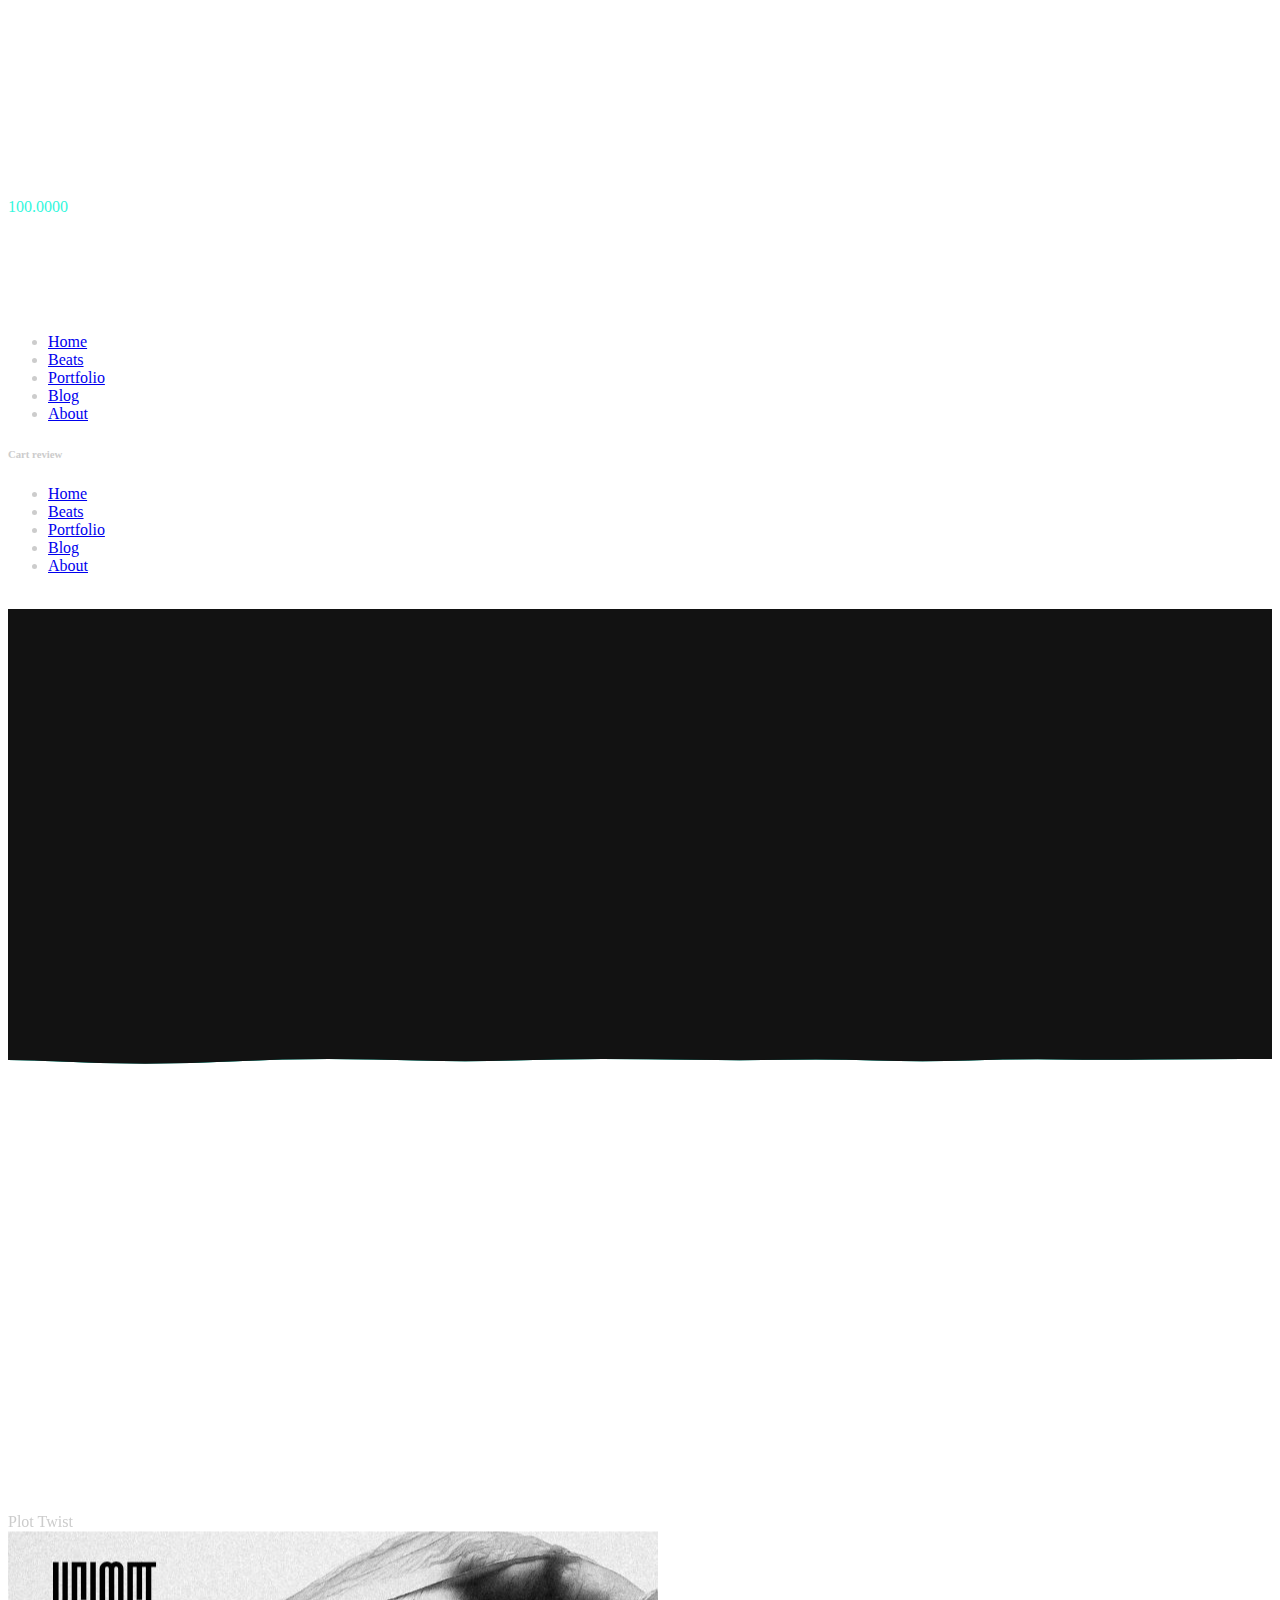
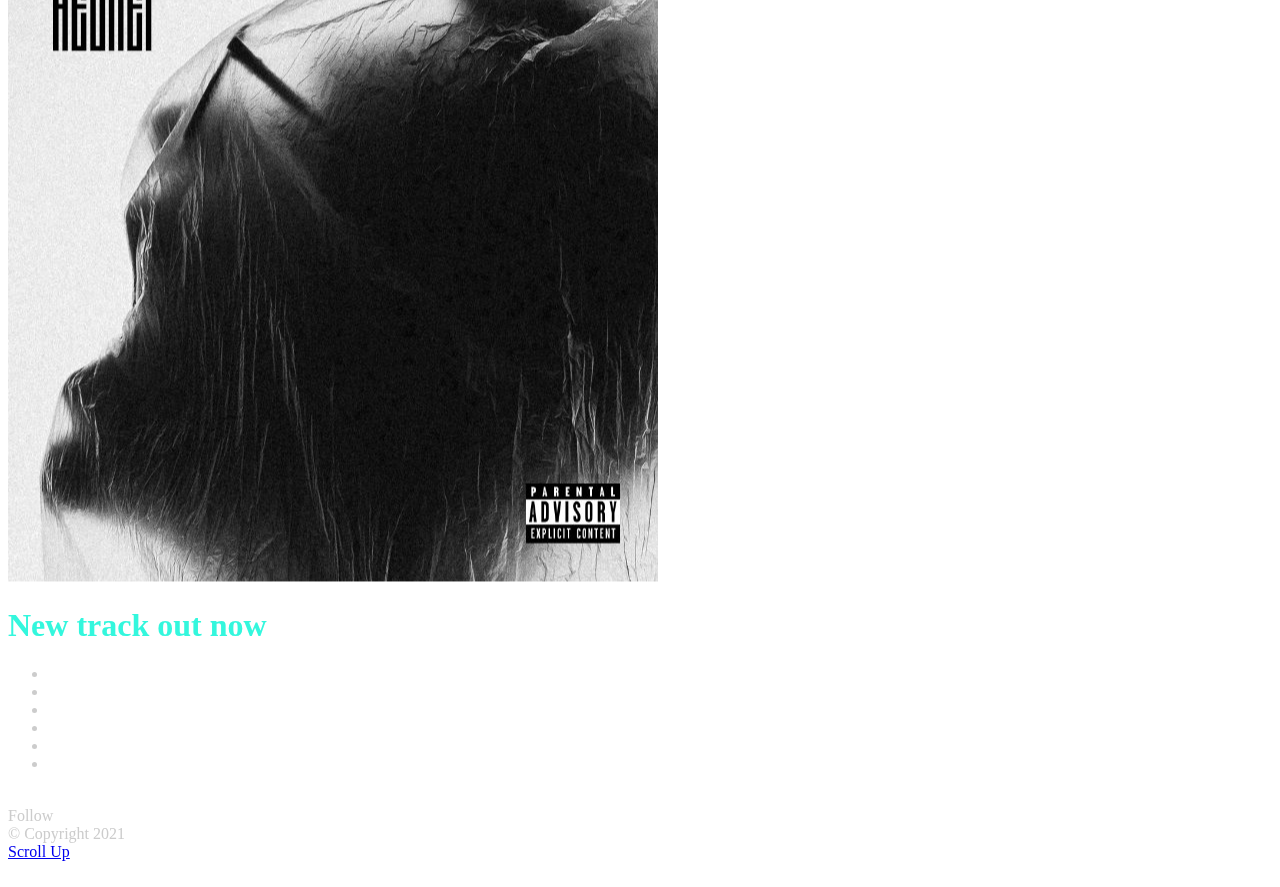
==== index.html @ 5329ffc7 "Uploaded website files" ====
<!DOCTYPE html>
<html lang="en-US">
<head>
	<meta http-equiv="Content-Type" content="text/html; charset=UTF-8">
    <meta name="viewport" content="width=device-width, initial-scale=1.0">

    <title>SideQuest-Home</title>
<link rel="dns-prefetch" href="//fonts.googleapis.com">
<link rel="dns-prefetch" href="//s.w.org">
<link rel="alternate" type="application/rss+xml" title="Angio - Creative Music WordPress Theme » Feed" href="https://rascalsthemes.com/demo/angio/demo1/feed/">
<link rel="alternate" type="application/rss+xml" title="Angio - Creative Music WordPress Theme » Comments Feed" href="https://rascalsthemes.com/demo/angio/demo1/comments/feed/">
		<script type="text/javascript">
			window._wpemojiSettings = {"baseUrl":"https:\/\/s.w.org\/images\/core\/emoji\/13.0.0\/72x72\/","ext":".png","svgUrl":"https:\/\/s.w.org\/images\/core\/emoji\/13.0.0\/svg\/","svgExt":".svg","source":{"concatemoji":"https:\/\/rascalsthemes.com\/demo\/angio\/demo1\/wp-includes\/js\/wp-emoji-release.min.js?ver=5.5.5"}};
			!function(e,a,t){var n,r,o,i=a.createElement("canvas"),p=i.getContext&&i.getContext("2d");function s(e,t){var a=String.fromCharCode;p.clearRect(0,0,i.width,i.height),p.fillText(a.apply(this,e),0,0);e=i.toDataURL();return p.clearRect(0,0,i.width,i.height),p.fillText(a.apply(this,t),0,0),e===i.toDataURL()}function c(e){var t=a.createElement("script");t.src=e,t.defer=t.type="text/javascript",a.getElementsByTagName("head")[0].appendChild(t)}for(o=Array("flag","emoji"),t.supports={everything:!0,everythingExceptFlag:!0},r=0;r<o.length;r++)t.supports[o[r]]=function(e){if(!p||!p.fillText)return!1;switch(p.textBaseline="top",p.font="600 32px Arial",e){case"flag":return s([127987,65039,8205,9895,65039],[127987,65039,8203,9895,65039])?!1:!s([55356,56826,55356,56819],[55356,56826,8203,55356,56819])&&!s([55356,57332,56128,56423,56128,56418,56128,56421,56128,56430,56128,56423,56128,56447],[55356,57332,8203,56128,56423,8203,56128,56418,8203,56128,56421,8203,56128,56430,8203,56128,56423,8203,56128,56447]);case"emoji":return!s([55357,56424,8205,55356,57212],[55357,56424,8203,55356,57212])}return!1}(o[r]),t.supports.everything=t.supports.everything&&t.supports[o[r]],"flag"!==o[r]&&(t.supports.everythingExceptFlag=t.supports.everythingExceptFlag&&t.supports[o[r]]);t.supports.everythingExceptFlag=t.supports.everythingExceptFlag&&!t.supports.flag,t.DOMReady=!1,t.readyCallback=function(){t.DOMReady=!0},t.supports.everything||(n=function(){t.readyCallback()},a.addEventListener?(a.addEventListener("DOMContentLoaded",n,!1),e.addEventListener("load",n,!1)):(e.attachEvent("onload",n),a.attachEvent("onreadystatechange",function(){"complete"===a.readyState&&t.readyCallback()})),(n=t.source||{}).concatemoji?c(n.concatemoji):n.wpemoji&&n.twemoji&&(c(n.twemoji),c(n.wpemoji)))}(window,document,window._wpemojiSettings);
		</script>
		<style type="text/css">
img.wp-smiley,
img.emoji {
	display: inline !important;
	border: none !important;
	box-shadow: none !important;
	height: 1em !important;
	width: 1em !important;
	margin: 0 .07em !important;
	vertical-align: -0.1em !important;
	background: none !important;
	padding: 0 !important;
}
</style>
	<link rel="stylesheet" id="wp-block-library-css" href="css/block-library-style.min.css" type="text/css" media="all">
<link rel="stylesheet" id="wc-block-vendors-style-css" href="css/build-vendors-style.css" type="text/css" media="all">
<link rel="stylesheet" id="wc-block-style-css" href="css/build-style.css" type="text/css" media="all">
<link rel="stylesheet" id="basicLightbox-css" href="css/basicLightbox-basicLightbox.min.css" type="text/css" media="all">
<link rel="stylesheet" id="swiper-css" href="css/swiper-swiper.min.css" type="text/css" media="all">
<link rel="stylesheet" id="angio-toolkit-css" href="css/css-frontend-toolkit.css" type="text/css" media="all">
<link rel="stylesheet" id="contact-form-7-css" href="css/css-styles.css" type="text/css" media="all">
<link rel="stylesheet" id="woocommerce-layout-css" href="css/css-woocommerce-layout.css" type="text/css" media="all">
<link rel="stylesheet" id="woocommerce-smallscreen-css" href="css/css-woocommerce-smallscreen.css" type="text/css" media="only screen and (max-width: 768px)">
<link rel="stylesheet" id="woocommerce-general-css" href="css/css-woocommerce.css" type="text/css" media="all">
<style id="woocommerce-inline-inline-css" type="text/css">
.woocommerce form .form-row .required { visibility: visible; }
</style>
<link rel="stylesheet" id="angio-fonts-css" href="//fonts.googleapis.com/css?family=Inconsolata%3Awght%40400%3B700%7CChivo%3Aital%2Cwght%400%2C300%2C400%3B0%2C700%3B1%2C400%3B1%2C700&amp;display=swap&amp;ver=1.0.0" type="text/css" media="all">
<link rel="stylesheet" id="icomoon-font-css" href="css/css-icomoon.css" type="text/css" media="all">
<link rel="stylesheet" id="angio-grid-css" href="css/css-grid.css" type="text/css" media="all">
<link rel="stylesheet" id="angio-style-css" href="css/angio-style.css" type="text/css" media="all">
<link rel="stylesheet" id="woocommerce-custom-style-css" href="css/css-wc-custom-style.css" type="text/css" media="all">
<style id="rascalspanel-custom-inline-css" type="text/css">
body{color:#cccccc;} .widget_rss li cite{color:#cccccc;} .brand-color{color:#33f7dd;} .site .color{color:#33f7dd;} .is-style-outline .wp-block-button__link{color:#33f7dd;border-color:#33f7dd;} .loader__bytes{color:#33f7dd;} .header__menu ul ul a:hover{color:#33f7dd;} .meta__date{color:#33f7dd;} .comments__number{color:#33f7dd;} #reply-title small a{color:#33f7dd;} .widget a:hover{color:#33f7dd;} .widget.widget_categories a:hover{color:#33f7dd;} .widget.widget_archive a:hover{color:#33f7dd;} .widget.widget_recent_entries a:hover{color:#33f7dd;} .widget.widget_meta a:hover{color:#33f7dd;} .widget.widget_nav_menu a:hover{color:#33f7dd;} .widget.widget_pages a:hover{color:#33f7dd;} .widget.widget_links{color:#33f7dd;} .widget table#wp-calendar #next a:hover{color:#33f7dd;} .widget table#wp-calendar #prev a:hover{color:#33f7dd;} .mod__date{color:#33f7dd;} .mod__readmore a{color:#33f7dd;} .mod-news-3 .mod__date{color:#33f7dd;} a .g:after{color:#33f7dd;} .b-trigger .g:after{color:#33f7dd;} body .mfp-arrow:hover{color:#33f7dd;} .mfp-close:hover:after{color:#33f7dd;} .menu-main__toggle:hover{color:#33f7dd;} .wave-album__text{color:#33f7dd;} .wave-album__buttons a:hover span{color:#33f7dd;} .glitch-slider__desc{color:#33f7dd;} .album-button:hover{color:#33f7dd;} .event-h__date{color:#33f7dd;} .mod-event-1 .mod__event-date{color:#33f7dd;} .mod-event-2 .mod__event-date{color:#33f7dd;} .brand-bg-color{background-color:#33f7dd;} .mod__inner.sticky .mod__title:before {background-color:#33f7dd;} .wp-block-tag-cloud a {background-color:#33f7dd;} .wp-block-button__link{background-color:#33f7dd;} .wp-block-file .wp-block-file__button{background-color:#33f7dd;} .paging-navigation .page-numbers.current{background-color:#33f7dd;} .paging-navigation a:hover{background-color:#33f7dd;} .attachment-post-link a:hover{background-color:#33f7dd;} .loader__progress:after{background-color:#33f7dd;} .widget button{background-color:#33f7dd;} .widget .button{background-color:#33f7dd;} .widget input[type="button"]{background-color:#33f7dd;} .widget input[type="reset"]{background-color:#33f7dd;} .widget input[type="submit"]{background-color:#33f7dd;} .widget_tag_cloud a {background-color:#33f7dd;} .widget.widget_tag_cloud a:hover{background-color:#33f7dd;} .message {background-color:#33f7dd;} input[type="submit"]:hover{background-color:#33f7dd;border-color:#33f7dd;} button:hover{background-color:#33f7dd;border-color:#33f7dd;} .btn:hover{background-color:#33f7dd;border-color:#33f7dd;} .b-style-1:hover:before{background-color:#33f7dd;} .meta-tags a:hover:before{background-color:#33f7dd;} .comment .reply a:hover:before{background-color:#33f7dd;} .audio-ctrl__position{background-color:#33f7dd;} blockquote{border-color:#33f7dd;} .wp-block-quote{border-color:#33f7dd;} input[type="submit"]{border-color:#33f7dd;} button{border-color:#33f7dd;} .btn{border-color:#33f7dd;} .b-style-4 .b-style-4__a:before{border-color:#33f7dd;} .album-button{border-color:#33f7dd;} .album-button:after{border-color:#33f7dd;} .album-button:before{border-color:#33f7dd;} .header__logo a img{width:70px;} 
</style>
<script type="text/javascript" src="js/jquery-jquery.js" id="jquery-core-js"></script>
<link rel="https://api.w.org/" href="https://rascalsthemes.com/demo/angio/demo1/wp-json/"><link rel="alternate" type="application/json" href="https://rascalsthemes.com/demo/angio/demo1/wp-json/wp/v2/pages/374"><link rel="EditURI" type="application/rsd+xml" title="RSD" href="https://rascalsthemes.com/demo/angio/demo1/xmlrpc.php?rsd">
<link rel="wlwmanifest" type="application/wlwmanifest+xml" href="https://rascalsthemes.com/demo/angio/demo1/wp-includes/wlwmanifest.xml"> 
<meta name="generator" content="WordPress 5.5.5">
<meta name="generator" content="WooCommerce 5.2.2">
<link rel="canonical" href="https://rascalsthemes.com/demo/angio/demo1/">
<link rel="shortlink" href="https://rascalsthemes.com/demo/angio/demo1/">
<link rel="alternate" type="application/json+oembed" href="https://rascalsthemes.com/demo/angio/demo1/wp-json/oembed/1.0/embed?url=https%3A%2F%2Frascalsthemes.com%2Fdemo%2Fangio%2Fdemo1%2F">
<link rel="alternate" type="text/xml+oembed" href="https://rascalsthemes.com/demo/angio/demo1/wp-json/oembed/1.0/embed?url=https%3A%2F%2Frascalsthemes.com%2Fdemo%2Fangio%2Fdemo1%2F&amp;format=xml">
	<noscript><style>.woocommerce-product-gallery{ opacity: 1 !important; }</style></noscript>
	<style type="text/css">.recentcomments a{display:inline !important;padding:0 !important;margin:0 !important;}</style>
</head>

<body class="home page-template page-template-template-wave page-template-template-wave-php page page-id-374 theme-angio woocommerce-no-js page-title-disabled is-fullscreen AXloader is-page-transitions is-scroll-mask is-smoothscroll is-scroll-animations is-cursor-effects is-hidden-header elementor-default elementor-kit-5">


<div class="noisy"></div>


    <div class="loader"><div class="loader__content"><div class="loader__inner"><div class="loader__image"><img src="images/images-logo.svg" alt="Preloader Image"><div class="loader__progress"></div><div class="loader__bytes"></div></div></div></div></div>

<div class="page-trans glitch-disappear"></div>


<div id="cursor"><div class="cursor__body"></div><div class="cursor__body-inner"></div><div class="cursor__body-text"></div></div>

<header id="header" class="header-hybrid">

	

    <div class="header__container container--full">

                <div class="header__logo">
        	<div class="logo" >
	            <a href="index.html"><img src="images/images-logo.svg" alt="Logo Image" style="width: 221px;"></a>	        </div>
        </div>

                            <nav class="header__menu menu-top js-desktop-menu">
                <div class="menu-main-menu-container"><ul id="menu-main-menu" class="primary"><li id="menu-item-1017" class="menu-item menu-item-type-custom menu-item-object-custom current-menu-ancestor current-menu-parent menu-item-has-children menu-item-1017"><a href="#">Home</a>
<!-- <ul class="sub-menu"> -->
	<!-- <li id="menu-item-1031" class="menu-item menu-item-type-post_type menu-item-object-page menu-item-home current-menu-item page_item page-item-374 current_page_item menu-item-1031"><a href="demo1.html" aria-current="page">New Release</a></li>
	<li id="menu-item-1032" class="menu-item menu-item-type-post_type menu-item-object-page menu-item-1032"><a href="home-albums-slider.html">Albums Slider</a></li>
	<li id="menu-item-1057" class="menu-item menu-item-type-post_type menu-item-object-page menu-item-1057"><a href="home-fullscreen-menu.html">Artist Layer</a></li>
	<li id="menu-item-1058" class="menu-item menu-item-type-post_type menu-item-object-page menu-item-1058"><a href="home-fullscreen-menu-2.html">Artist Layer 2</a></li>
</ul>
</li> -->
<li id="menu-item-1021" class="menu-item menu-item-type-custom menu-item-object-custom menu-item-has-children menu-item-1021"><a href="beats.html">Beats</a>
<!-- <ul class="sub-menu">
	<li id="menu-item-1029" class="menu-item menu-item-type-post_type menu-item-object-page menu-item-1029"><a href="beats.html">Beats</a></li>
	<li id="menu-item-1047" class="menu-item menu-item-type-post_type menu-item-object-page menu-item-1047"><a href="beats-horizontal.html">Beats Horizontal</a></li>
	<li id="menu-item-1048" class="menu-item menu-item-type-post_type menu-item-object-page menu-item-1048"><a href="beats-grid-2.html">Beats Grid 2</a></li>
</ul> -->
</li>
<!-- <li id="menu-item-1024" class="menu-item menu-item-type-custom menu-item-object-custom menu-item-has-children menu-item-1024"><a href="#">Dates</a>
<ul class="sub-menu">
	<li id="menu-item-1050" class="menu-item menu-item-type-post_type menu-item-object-page menu-item-1050"><a href="dates-list.html">Dates List</a></li>
	<li id="menu-item-1052" class="menu-item menu-item-type-post_type menu-item-object-page menu-item-1052"><a href="dates-grid-2-2.html">Dates Grid 2</a></li>
	<li id="menu-item-1049" class="menu-item menu-item-type-post_type menu-item-object-page menu-item-1049"><a href="dates-grid-2.html">Dates Grid 3</a></li>
	<li id="menu-item-1023" class="menu-item menu-item-type-post_type menu-item-object-page menu-item-1023"><a href="dates-horizontal.html">Dates Horizontal</a></li>
</ul>
</li>
<li id="menu-item-1019" class="menu-item menu-item-type-custom menu-item-object-custom menu-item-has-children menu-item-1019"><a href="#">Photos</a>
<ul class="sub-menu">
	<li id="menu-item-1034" class="menu-item menu-item-type-post_type menu-item-object-page menu-item-1034"><a href="photos.html">Horizontal Mixed</a></li>
	<li id="menu-item-1044" class="menu-item menu-item-type-post_type menu-item-object-page menu-item-1044"><a href="photos-horizontal-portrait.html">Horizontal Portrait</a></li>
	<li id="menu-item-1045" class="menu-item menu-item-type-post_type menu-item-object-page menu-item-1045"><a href="photos-horizontal-landscape.html">Horizontal Landscape</a></li>
	<li id="menu-item-1041" class="menu-item menu-item-type-post_type menu-item-object-page menu-item-1041"><a href="photos-3-columns.html">3 Columns</a></li>
	<li id="menu-item-1042" class="menu-item menu-item-type-post_type menu-item-object-page menu-item-1042"><a href="photos-2-columns.html">2 Columns</a></li>
	<li id="menu-item-1043" class="menu-item menu-item-type-post_type menu-item-object-page menu-item-1043"><a href="photos-vertical-3.html">4 Columns</a></li>
	<li id="menu-item-1030" class="menu-item menu-item-type-post_type menu-item-object-page menu-item-1030"><a href="videos.html">Videos</a></li>
</ul>
</li>-->


<li id="menu-item-1018" class="menu-item menu-item-type-custom menu-item-object-custom menu-item-has-children menu-item-1018"><a href="portfolio.html">Portfolio</a></li>
<li id="menu-item-1016" class="menu-item menu-item-type-custom menu-item-object-custom menu-item-has-children menu-item-1016"><a href="blog.html">Blog</a> </li>
<!-- <ul class="sub-menu">
	<li id="menu-item-1033" class="menu-item menu-item-type-post_type menu-item-object-page menu-item-1033"><a href="news.html">News Grid</a></li>
	<li id="menu-item-1051" class="menu-item menu-item-type-post_type menu-item-object-page menu-item-1051"><a href="news-list.html">News List</a></li>
	<li id="menu-item-1046" class="menu-item menu-item-type-post_type menu-item-object-page menu-item-1046"><a href="news-big-images.html">News Big Images</a></li>
</ul>
</li> -->
<!-- <li id="menu-item-1117" class="menu-item menu-item-type-post_type menu-item-object-page menu-item-1117"><a href="shop.html">Shop</a></li> -->

<li id="menu-item-1016" class="menu-item menu-item-type-custom menu-item-object-custom menu-item-has-children menu-item-1016"><a href="about.html">About</a> 
<!-- <ul class="sub-menu">
	<li id="menu-item-1027" class="menu-item menu-item-type-post_type menu-item-object-page menu-item-1027"><a href="about.html">About</a></li> -->
	<!-- <li id="menu-item-1028" class="menu-item menu-item-type-post_type menu-item-object-page menu-item-1028"><a href="contact.html">Contact</a></li>
	<li id="menu-item-1020" class="menu-item menu-item-type-custom menu-item-object-custom menu-item-has-children menu-item-1020"><a href="#">Layouts</a>
	<ul class="sub-menu">
		<li id="menu-item-1035" class="menu-item menu-item-type-post_type menu-item-object-page menu-item-1035"><a href="center-image.html">Image</a></li>
		<li id="menu-item-1036" class="menu-item menu-item-type-post_type menu-item-object-page menu-item-1036"><a href="simple-title.html">Simple Title</a></li>
		<li id="menu-item-1037" class="menu-item menu-item-type-post_type menu-item-object-page menu-item-1037"><a href="fullscreen-scroll.html">Fullscreen Scroll</a></li>
		<li id="menu-item-1038" class="menu-item menu-item-type-post_type menu-item-object-page menu-item-1038"><a href="fullscreen-scroll-smooth-move-fx.html">Smooth Move FX</a></li>
		<li id="menu-item-1040" class="menu-item menu-item-type-post_type menu-item-object-page menu-item-1040"><a href="fullscreen-scroll-perspective-fx.html">Perspective FX</a></li>
		<li id="menu-item-1039" class="menu-item menu-item-type-post_type menu-item-object-page menu-item-1039"><a href="fullscreen-scroll-glitch-fx.html">Glitch FX</a></li>
	</ul> -->
</li>
<!-- </ul>
</li>
</ul> -->
</div>    
</nav>
        

        								<div class="cart-widget-holder">
				<!-- <a href="#" class="cart-widget-button js-cart-button magneto">
					<span class="cart-icon">
						<svg version="1.1" xmlns="http://www.w3.org/2000/svg" xmlns:xlink="http://www.w3.org/1999/xlink" x="0px" y="0px" viewbox="0 0 12 16" xml:space="preserve">
						<path class="st0" d="M9,4V3c0-1.7-1.3-3-3-3S3,1.3,3,3v1H0v10c0,1.1,0.9,2,2,2h8c1.1,0,2-0.9,2-2V4H9z M4,3c0-1.1,0.9-2,2-2
							s2,0.9,2,2v1H4V3z"></path>
						</svg>
					    <span class="cart-widget-counter brand-bg-color js-cart-counter">0</span>
					</span>
				</a> -->
				<div class="cart-widget js-cart-widget">
					<div class="cart-widget__header">
						<div class="cart-widget__title">
							<h6>Cart review</h6>
						</div>
						<!-- <a href="#" class="cart-widget__close js-cart-widget-close">
							<div class="x-icon">
								<svg xmlns="http://www.w3.org/2000/svg" xmlns:xlink="http://www.w3.org/1999/xlink" aria-hidden="true" focusable="false" width="1em" height="1em" style="-ms-transform: rotate(360deg); -webkit-transform: rotate(360deg); transform: rotate(360deg);" preserveaspectratio="xMidYMid meet" viewbox="0 0 512 512"><path d="M405 136.798L375.202 107 256 226.202 136.798 107 107 136.798 226.202 256 107 375.202 136.798 405 256 285.798 375.202 405 405 375.202 285.798 256z" fill="#626262"></path></svg>
							</div>
						</a> -->
					</div>
					<div class="widget_shopping_cart_content">

	<!-- <p class="woocommerce-mini-cart__empty-message">No products in the cart.</p> -->


</div>
				</div>
			</div>




		         
                
                                <!-- <div class="menu-extra-button magneto">	
                    <a href="https://rascalsthemes.com/demo/angio/audio/2.mp3" class="bg-player rp">
                        <span class="bg-player__loader"></span>
                        <span class="bg-player__eq">
                            <span class="eq-bar eq-bar1"></span>
                            <span class="eq-bar eq-bar2"></span>
                            <span class="eq-bar eq-bar3"></span>
                            <span class="eq-bar eq-bar4"></span>
                            <span class="eq-bar eq-bar5"></span>
                        </span>
                    </a>
                </div> -->
                                    
		<div class="header__layer-menu">
                        	
        	 <div class="l-menu js-layer-menu">
                <div class="l-menu__wrap">
                    <div class="l-menu__inner container container--full">
                        <nav class="menu-main js-create-b-style-3 js-layer-menu-nav">
                            <div class="menu-main-menu-container"><ul id="menu-main-menu-1" class="primary">
								<li class="menu-item menu-item-type-custom menu-item-object-custom current-menu-ancestor current-menu-parent  menu-item-1017">
								<a href="index.html">Home</a>
<ul class="sub-menu">
	<!-- <li class="menu-item menu-item-type-post_type menu-item-object-page menu-item-home current-menu-item page_item page-item-374 current_page_item menu-item-1031"><a href="demo1.html" aria-current="page">New Release</a></li> -->
	<!-- <li class="menu-item menu-item-type-post_type menu-item-object-page menu-item-1032"><a href="home-albums-slider.html">Albums Slider</a></li>
	<li class="menu-item menu-item-type-post_type menu-item-object-page menu-item-1057"><a href="home-fullscreen-menu.html">Artist Layer</a></li>
	<li class="menu-item menu-item-type-post_type menu-item-object-page menu-item-1058"><a href="home-fullscreen-menu-2.html">Artist Layer 2</a></li> -->
</ul>
</li>


<li class="menu-item menu-item-type-custom menu-item-object-custom  menu-item-1021"><a href="beats.html">Beats</a>
<ul class="sub-menu">
	<!-- <li class="menu-item menu-item-type-post_type menu-item-object-page menu-item-1029"><a href="beats.html">Beats</a></li>
	<li class="menu-item menu-item-type-post_type menu-item-object-page menu-item-1047"><a href="beats-horizontal.html">Beats Horizontal</a></li>
	<li class="menu-item menu-item-type-post_type menu-item-object-page menu-item-1048"><a href="beats-grid-2.html">Beats Grid 2</a></li> -->
</ul>
</li>
<!-- <li class="menu-item menu-item-type-custom menu-item-object-custom menu-item-has-children menu-item-1024"><a href="#">Dates</a> -->
<ul class="sub-menu">
	<!-- <li class="menu-item menu-item-type-post_type menu-item-object-page menu-item-1050"><a href="dates-list.html">Dates List</a></li>
	<li class="menu-item menu-item-type-post_type menu-item-object-page menu-item-1052"><a href="dates-grid-2-2.html">Dates Grid 2</a></li>
	<li class="menu-item menu-item-type-post_type menu-item-object-page menu-item-1049"><a href="dates-grid-2.html">Dates Grid 3</a></li>
	<li class="menu-item menu-item-type-post_type menu-item-object-page menu-item-1023"><a href="dates-horizontal.html">Dates Horizontal</a></li> -->
</ul>
</li>
<!-- <li class="menu-item menu-item-type-custom menu-item-object-custom menu-item-has-children menu-item-1019"><a href="#">Photos</a> -->
<ul class="sub-menu">
	<!-- <li class="menu-item menu-item-type-post_type menu-item-object-page menu-item-1034"><a href="photos.html">Horizontal Mixed</a></li>
	<li class="menu-item menu-item-type-post_type menu-item-object-page menu-item-1044"><a href="photos-horizontal-portrait.html">Horizontal Portrait</a></li>
	<li class="menu-item menu-item-type-post_type menu-item-object-page menu-item-1045"><a href="photos-horizontal-landscape.html">Horizontal Landscape</a></li>
	<li class="menu-item menu-item-type-post_type menu-item-object-page menu-item-1041"><a href="photos-3-columns.html">3 Columns</a></li>
	<li class="menu-item menu-item-type-post_type menu-item-object-page menu-item-1042"><a href="photos-2-columns.html">2 Columns</a></li>
	<li class="menu-item menu-item-type-post_type menu-item-object-page menu-item-1043"><a href="photos-vertical-3.html">4 Columns</a></li>
	<li class="menu-item menu-item-type-post_type menu-item-object-page menu-item-1030"><a href="videos.html">Videos</a></li> -->
</ul>
</li>
<!-- <li id="menu-item-1016" class="menu-item menu-item-type-custom menu-item-object-custom menu-item-has-children menu-item-1016"><a href="blog.html">Blog</a>  -->

	<li  class="menu-item menu-item-type-custom menu-item-object-custom  menu-item-1018"><a href="portfolio.html">Portfolio</a>
	

<!-- <ul class="sub-menu"> -->
	<!-- <li class="menu-item menu-item-type-post_type menu-item-object-page menu-item-1033"><a href="news.html">News Grid</a></li>
	<li class="menu-item menu-item-type-post_type menu-item-object-page menu-item-1051"><a href="news-list.html">News List</a></li>
	<li class="menu-item menu-item-type-post_type menu-item-object-page menu-item-1046"><a href="news-big-images.html">News Big Images</a>
	</li> -->
<!-- </ul>
</li> -->
<!-- <li class="menu-item menu-item-type-post_type menu-item-object-page menu-item-1117"><a href="shop.html">Shop</a></li> -->
<!-- <li class="menu-i/tem menu-item-type-custom menu-item-object-custom menu-item-has-children menu-item-1016"><a href="#">Pages</a> -->
	<li id="menu-item-1016" class="menu-item menu-item-type-custom menu-item-object-custom  menu-item-1016"><a href="blog.html">Blog</a> </li>
	<li class="menu-item menu-item-type-custom menu-item-object-custom  menu-item-1018"><a href="about.html">About</a>
<!-- <ul class="sub-menu"> -->
	<!-- <li class="menu-item menu-item-type-post_type menu-item-object-page menu-item-1027"><a href="about.html">About</a></li>
	<li class="menu-item menu-item-type-post_type menu-item-object-page menu-item-1028"><a href="contact.html">Contact</a></li>-->
	<!-- <li class="menu-item menu-item-type-custom menu-item-object-custom menu-item-has-children menu-item-1020"><a href="#">About</a> -->
	<!-- <ul class="sub-menu"> -->
		<!-- <li class="menu-item menu-item-type-post_type menu-item-object-page menu-item-1035"><a href="center-image.html">Image</a></li>
		<li class="menu-item menu-item-type-post_type menu-item-object-page menu-item-1036"><a href="simple-title.html">Simple Title</a></li>
		<li class="menu-item menu-item-type-post_type menu-item-object-page menu-item-1037"><a href="fullscreen-scroll.html">Fullscreen Scroll</a></li>
		<li class="menu-item menu-item-type-post_type menu-item-object-page menu-item-1038"><a href="fullscreen-scroll-smooth-move-fx.html">Smooth Move FX</a></li>
		<li class="menu-item menu-item-type-post_type menu-item-object-page menu-item-1040"><a href="fullscreen-scroll-perspective-fx.html">Perspective FX</a></li>
		<li class="menu-item menu-item-type-post_type menu-item-object-page menu-item-1039"><a href="fullscreen-scroll-glitch-fx.html">Glitch FX</a></li> -->
	<!-- </ul> -->
<!-- </li> -->

<!-- </ul> -->

</li>
<!-- </ul> -->


</div>                        </nav>
                    </div>
                </div>
                <div class="l-menu-bg js-layer-menu-bg"></div>
            </div>
            <div class="menu-extra-button magneto">	
	            <a href="#" class="l-menu-btn menu-button js-menu-button">
				   <div class="dots-wrap">
				      <div class="dot-row _1">
				         <div class="dot _1"><span></span></div>
				         <div class="dot _2"><span></span></div>
				         <div class="dot _3"><span></span></div>
				      </div>
				      <div class="dot-row _2">
				         <div class="dot _1"><span></span></div>
				         <div class="dot _2"><span></span></div>
				         <div class="dot _3"><span></span></div>
				      </div>
				      <div class="dot-row _3">
				         <div class="dot _1"><span></span></div>
				         <div class="dot _2"><span></span></div>
				         <div class="dot _3"><span></span></div>
				      </div>
				   </div>
				   <div class="menu-loading">
				      <svg class="circular" viewbox="25 25 50 50">
				         <circle class="path" cx="50" cy="50" r="24" style="transform-origin: 0px 0px;" data-svg-origin="26 26"> </circle>
				      </svg>
				   </div>
				</a>
			</div>

        </div>
    </div>
</header>

<div id="app">
    <div id="ajax-content"><div class="rp-page-audio" data-audio="https://rascalsthemes.com/demo/angio/audio/2.mp3"></div>
<div class="content--fullscreen content--builder content--parallax-layers">

    
        <div class="fx-smooth-move fs">
            <div class="fs__image fx-smooth-move-bg fx-smooth-move-layer" style="background-image: url(images/img-home-AD.jpg)"></div>

    
    
    	    	<canvas id="magic-wave" data-col1="#33f7dd" data-col2="#13776a"></canvas>

        
        	<div class="wave-album">
        		<div class="wave-move-this">
        			
	           	
        <div id="id-240-94471" class="mod mod-album-1 wave-album__mod">
            <div class="gthumb gthumb--style-2 randomtype is-waypoint appear-from-bottom waypoint-delay is-image ">
             	<div class="gthumb__images">
             		<div class="gthumb__img" style="background-image: url(images/home_img.jpg)"></div>
             		<div class="gthumb__img clone" style="background-image: url(images/home_img.jpg)"></div>
             		<div class="gthumb__img clone" style="background-image: url(images/home_img.jpg)"></div>
             		<div class="gthumb__img clone" style="background-image: url(images/home_img.jpg)"></div>
             		<div class="gthumb__img clone" style="background-image: url(images/home_img.jpg)"></div>
             	</div>
             	<div class="gthumb__desc">
             		<div class="gthumb__title randomtype__text">Plot Twist</div>
             	</div>
	            <a data-mod-id="id-240-94471" href="tracks.html" class="gthumb__click fx-cursor fx-load fx-load-fi" data-cursor-class="click" data-img-id="mod-240609f73fe45231">
	            </a>
	            <img id="mod-240609f73fe45231" src="images/02-a1.jpg" class="invisible fx-load-img" alt="Album Cover">
            </div>
        </div>		            <div class="wave-album__desc">
		            	<h1 class="  wave-album__text waypoint-pause is-waypoint autotype" data-timer="1500">New track out now</h1>
		            	
					        <div class="wave-album__buttons is-waypoint waypoint-pause anim-stagger" data-timer="2000" data-stagger='{"duration":0.3, "opacity":1, "y":0, "ease": "power3.out"}'>

					        					            <a href="#" class="promo-button stagger-item"><span class="promo-button__icon icon icon-spotify"></span></a>
					      
					      						            <a href="#" class="promo-button stagger-item"><span class="promo-button__icon icon icon-itunes-filled"></span></a>
					      
					      						            <a href="#" class="promo-button stagger-item"><span class="promo-button__icon icon icon-googleplay"></span></a>
					      
					      						        </div>

					    
		            </div>
	            </div>

            </div>
        

    </div> <!-- .fx -->

</div> <!-- .content -->


	    </div><!-- #ajax content -->
  
    <!-- Footer container -->
        <footer id="footer" class="container container--full ">
        <div class="footer__inner">
        	            <div class="footer__left">
                <div class="footer__left-inner">
                    
                    <div class="socials b-trigger fx-cursor" data-cursor-class="hover">
                        
                        <ul class="socials__list"><li class="trans-05 delay-02"><div class="magneto"><a href="https://twitter.com/AnandSondhiya" class="socials__link social--Tw b-style-1" title="Twitter"><span class="icon icon-twitter"></span></a></div></li>
							<li class="trans-05 delay-01"><div class="magneto"><a href="https://www.facebook.com/anandsondhiya09" class="socials__link social--Fb b-style-1" title="Facebook"><span class="icon icon-facebook"></span></a></div></li>
							<li class="trans-05 delay-00">
								<div class="magneto"><a href="https://www.linkedin.com/in/anandsondhiya/" class="socials__link social--In b-style-1" title="Linked-In"><span class="icon icon-linkedin"></span></a></div>
								<li class="trans-05 delay-00">
									<div class="magneto"><a href="https://www.instagram.com/iamsidequest/" class="socials__link social--In b-style-1" title="Instagram"><span class="icon icon-instagram"></span></a></div>
							</li>
							<li class="trans-05 delay-00">
								<div class="magneto"><a href="https://www.youtube.com/anandsondhiya" class="socials__link social--In b-style-1" title="YouTube"><span class="icon icon-youtube"></span></a></div>
						</li>
						<li class="trans-05 delay-00">
							<div class="magneto"><a href="https://soundcloud.com/iamsidequest" class="socials__link social--In b-style-1" title="Soundcloud"><span class="promo-button__icon icon icon-soundcloud"></span></a></div>
					</li>
						</ul>
                        <span class="socials__icon magneto"><span class="icon icon-share"></span></span>

                     	<div class="socials__text b-style-3">
		                    <span class="g" data-g="Follow">Follow</span>
		                </div>
                    </div>
                    

                                    </div>
            </div>
            
            <div class="footer__center">
                <div class="footer__note">
                    © Copyright 2021 <a class="b-style-1" href="#" target="_blank"></a>                </div> 
            </div>

             <div class="footer__right">
                <div class="footer__right-inner">

                    <a href="#" class="arrow-button scroll-top b-trigger">

                       <div class="b-style-3 scroll-top__text">
		                    <span class="g" data-g="Scroll Up">Scroll Up</span>
		                </div>
                        <div class="scroll-top__icon magneto">
                            <span class="icon icon-chevron-up"></span>
                        </div>
                    </a>
                </div>
            </div>  
        </div>

    </footer> 
	<!-- .footer-->

</div><!-- .site -->

<div id="fx-load-holder"></div>
 <div class="ax--wp-footer">		<script type="text/javascript">
		(function () {
			var c = document.body.className;
			c = c.replace(/woocommerce-no-js/, 'woocommerce-js');
			document.body.className = c;
		})();
	</script>
	<script type="text/javascript" src="js/basicLightbox-basicLightbox.min.js" id="basicLightbox-js"></script>
<script type="text/javascript" src="js/swiper-swiper.min.js" id="swiper-js"></script>
<script type="text/javascript" src="js/threejs-three.min.js" id="threejs-js"></script>
<script type="text/javascript" id="angio-toolkit-js-extra">
/* <![CDATA[ */
var toolkitOptions = {"path":"https:\/\/rascalsthemes.com\/demo\/angio\/demo1\/wp-content\/plugins\/angio-toolkit","siteUrl":"https:\/\/rascalsthemes.com\/demo\/angio\/demo1"};
var ajax_action = {"ajaxurl":"https:\/\/rascalsthemes.com\/demo\/angio\/demo1\/wp-admin\/admin-ajax.php","ajax_nonce":"ac3e5691b6"};
/* ]]> */
</script>
<script type="text/javascript" src="js/js-frontend-toolkit.js" id="angio-toolkit-js"></script>
<script type="text/javascript" src="js/vendor-wp-polyfill.min.js" id="wp-polyfill-js"></script>
<script type="text/javascript" id="wp-polyfill-js-after">
( 'fetch' in window ) || document.write( '<script src="https://rascalsthemes.com/demo/angio/demo1/wp-includes/js/dist/vendor/wp-polyfill-fetch.min.js?ver=3.0.0">' + 'ipt>' );( document.contains ) || document.write( '<script src="https://rascalsthemes.com/demo/angio/demo1/wp-includes/js/dist/vendor/wp-polyfill-node-contains.min.js?ver=3.42.0">' + 'ipt>' );( window.DOMRect ) || document.write( '<script src="https://rascalsthemes.com/demo/angio/demo1/wp-includes/js/dist/vendor/wp-polyfill-dom-rect.min.js?ver=3.42.0">' + 'ipt>' );( window.URL && window.URL.prototype && window.URLSearchParams ) || document.write( '<script src="https://rascalsthemes.com/demo/angio/demo1/wp-includes/js/dist/vendor/wp-polyfill-url.min.js?ver=3.6.4">' + 'ipt>' );( window.FormData && window.FormData.prototype.keys ) || document.write( '<script src="https://rascalsthemes.com/demo/angio/demo1/wp-includes/js/dist/vendor/wp-polyfill-formdata.min.js?ver=3.0.12">' + 'ipt>' );( Element.prototype.matches && Element.prototype.closest ) || document.write( '<script src="https://rascalsthemes.com/demo/angio/demo1/wp-includes/js/dist/vendor/wp-polyfill-element-closest.min.js?ver=2.0.2">' + 'ipt>' );
</script>
<script type="text/javascript" id="contact-form-7-js-extra">
/* <![CDATA[ */
var wpcf7 = {"api":{"root":"https:\/\/rascalsthemes.com\/demo\/angio\/demo1\/wp-json\/","namespace":"contact-form-7\/v1"}};
/* ]]> */
</script>
<script type="text/javascript" src="js/js-index.js" id="contact-form-7-js"></script>
<script type="text/javascript" src="js/jquery-blockui-jquery.blockUI.min.js" id="jquery-blockui-js"></script>
<script type="text/javascript" id="wc-add-to-cart-js-extra">
/* <![CDATA[ */
var wc_add_to_cart_params = {"ajax_url":"\/demo\/angio\/demo1\/wp-admin\/admin-ajax.php","wc_ajax_url":"\/demo\/angio\/demo1\/?wc-ajax=%%endpoint%%","i18n_view_cart":"View cart","cart_url":"https:\/\/rascalsthemes.com\/demo\/angio\/demo1\/cart\/","is_cart":"","cart_redirect_after_add":"no"};
/* ]]> */
</script>
<script type="text/javascript" src="js/frontend-add-to-cart.min.js" id="wc-add-to-cart-js"></script>
<script type="text/javascript" src="js/js-cookie-js.cookie.min.js" id="js-cookie-js"></script>
<script type="text/javascript" id="woocommerce-js-extra">
/* <![CDATA[ */
var woocommerce_params = {"ajax_url":"\/demo\/angio\/demo1\/wp-admin\/admin-ajax.php","wc_ajax_url":"\/demo\/angio\/demo1\/?wc-ajax=%%endpoint%%"};
/* ]]> */
</script>
<script type="text/javascript" src="js/frontend-woocommerce.min.js" id="woocommerce-js"></script>
<script type="text/javascript" id="wc-cart-fragments-js-extra">
/* <![CDATA[ */
var wc_cart_fragments_params = {"ajax_url":"\/demo\/angio\/demo1\/wp-admin\/admin-ajax.php","wc_ajax_url":"\/demo\/angio\/demo1\/?wc-ajax=%%endpoint%%","cart_hash_key":"wc_cart_hash_b3c5bb71fad332d102982be14bc6c359","fragment_name":"wc_fragments_b3c5bb71fad332d102982be14bc6c359","request_timeout":"5000"};
/* ]]> */
</script>
<script type="text/javascript" src="js/frontend-cart-fragments.min.js" id="wc-cart-fragments-js"></script>
<script type="text/javascript" src="js/js-gsap.min.js" id="gsap-js"></script>
<script type="text/javascript" src="js/js-scrollmagic.min.js" id="gsap-scrollmagic-js"></script>
<script type="text/javascript" src="js/js-smooth-scrollbar.min.js" id="smooth-scrollbar-js"></script>
<script type="text/javascript" src="js/js-axloader.js" id="axloader-js"></script>
<script type="text/javascript" id="angio-theme-scripts-js-extra">
/* <![CDATA[ */
var themeVars = {"baseUrl":"https:\/\/rascalsthemes.com\/demo\/angio\/demo1\/","path":"https:\/\/rascalsthemes.com\/demo\/angio\/demo1\/wp-content\/themes\/angio","dir":"\/demo\/angio\/demo1","ajaxed":"1","permalinks":"1","blacklistSelectors":".ajax-off,.woocommerce-message .restore-item,.product-remove .remove,.remove_from_cart_button,.add_to_cart_button,.single_add_to_cart_button,.ajax_add_to_cart,.wc-tabs li a,ul.tabs li a,.woocommerce-review-link,.woocommerce-Button.download,.woocommerce-MyAccount-downloads-file","reloadScripts":"admin-bar.min.js,waypoints.min.js,woocommerce\/assets\/js\/frontend\/checkout.min.js,woocommerce\/assets\/js\/frontend\/country-select.min.js,woocommerce\/assets\/js\/frontend\/single-product.min.js,woocommerce\/assets\/js\/frontend\/woocommerce.min.js,contact-form-7\/includes\/js\/scripts.js,elementor\/assets\/lib\/swiper\/swiper.min.js,elementor\/assets\/js\/frontend.min.js","reloadContainers":"#wpadminbar","blacklistLinks":""};
var ajax_action = {"ajaxurl":"https:\/\/rascalsthemes.com\/demo\/angio\/demo1\/wp-admin\/admin-ajax.php","ajax_nonce":"ac3e5691b6"};
/* ]]> */
</script>
<script type="text/javascript" src="js/js-theme.js" id="angio-theme-scripts-js"></script>
<script type="text/javascript" src="js/js-wp-embed.min.js" id="wp-embed-js"></script>
 </div></body>

</html>
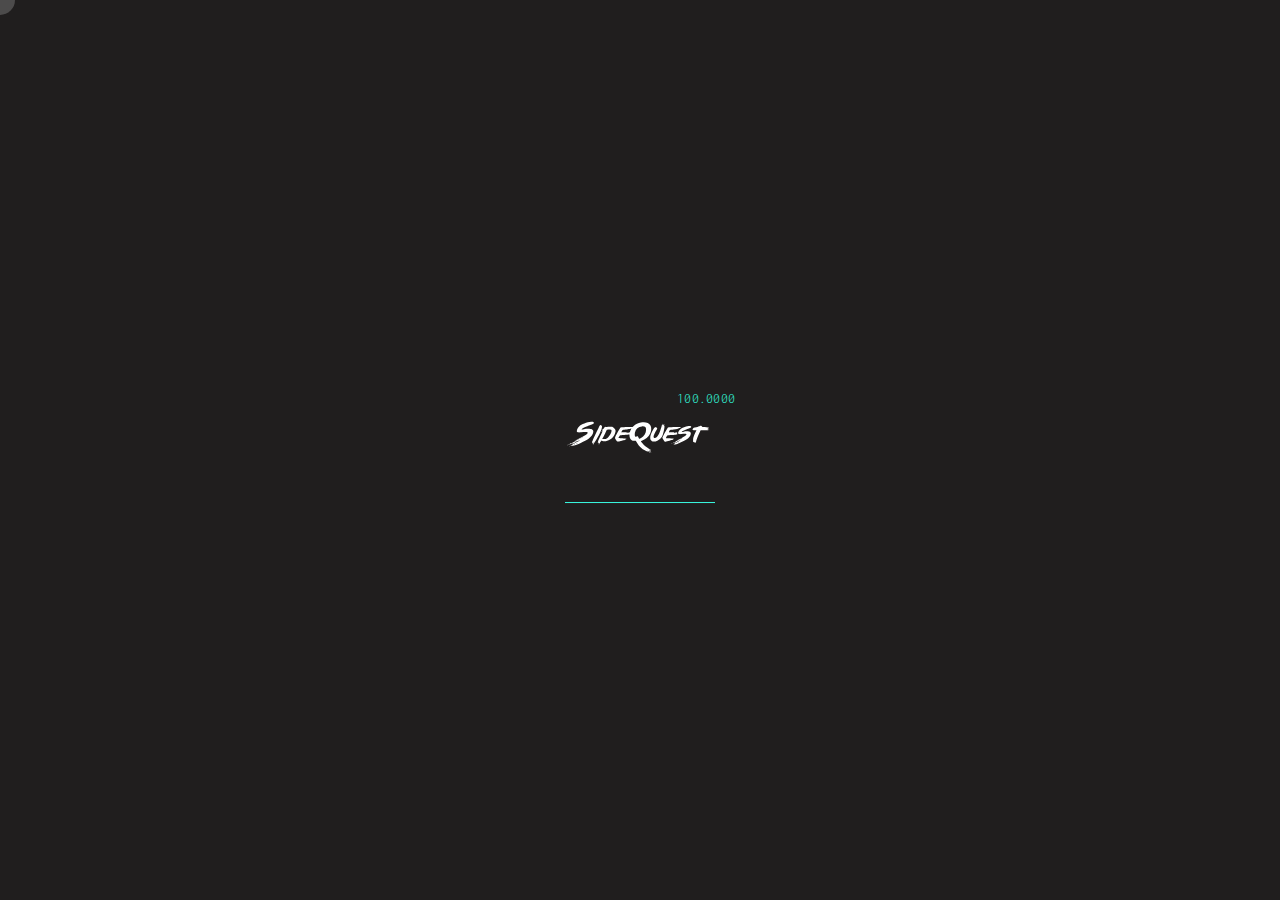
==== commit 9a948c13: "Updated home page" ====
--- a/index.html
+++ b/index.html
@@ -337,14 +337,14 @@
         <div id="id-240-94471" class="mod mod-album-1 wave-album__mod">
             <div class="gthumb gthumb--style-2 randomtype is-waypoint appear-from-bottom waypoint-delay is-image ">
              	<div class="gthumb__images">
-             		<div class="gthumb__img" style="background-image: url(images/home_img.jpg)"></div>
-             		<div class="gthumb__img clone" style="background-image: url(images/home_img.jpg)"></div>
-             		<div class="gthumb__img clone" style="background-image: url(images/home_img.jpg)"></div>
-             		<div class="gthumb__img clone" style="background-image: url(images/home_img.jpg)"></div>
-             		<div class="gthumb__img clone" style="background-image: url(images/home_img.jpg)"></div>
+             		<div class="gthumb__img" style="background-image: url(images/escape.jpg)"></div>
+             		<div class="gthumb__img clone" style="background-image: url(images/escape.jpg)"></div>
+             		<div class="gthumb__img clone" style="background-image: url(images/escape.jpg)"></div>
+             		<div class="gthumb__img clone" style="background-image: url(images/escape.jpg)"></div>
+             		<div class="gthumb__img clone" style="background-image: url(images/escape.jpg)"></div>
              	</div>
              	<div class="gthumb__desc">
-             		<div class="gthumb__title randomtype__text">Plot Twist</div>
+             		<div class="gthumb__title randomtype__text">Escape</div>
              	</div>
 	            <a data-mod-id="id-240-94471" href="tracks.html" class="gthumb__click fx-cursor fx-load fx-load-fi" data-cursor-class="click" data-img-id="mod-240609f73fe45231">
 	            </a>
@@ -412,7 +412,7 @@
             
             <div class="footer__center">
                 <div class="footer__note">
-                    © Copyright 2021 <a class="b-style-1" href="#" target="_blank"></a>                </div> 
+                    © Copyright 2023 <a class="b-style-1" href="#" target="_blank"></a>                </div> 
             </div>
 
              <div class="footer__right">
--- a/css/block-library-style.min.css
+++ b/css/block-library-style.min.css
@@ -0,0 +1,11 @@
+:root{--wp-admin-theme-color:#007cba;--wp-admin-theme-color-darker-10:#006ba1;--wp-admin-theme-color-darker-20:#005a87}#start-resizable-editor-section{display:none}.wp-block-audio figcaption{margin-top:.5em;margin-bottom:1em}.wp-block-audio audio{width:100%;min-width:300px}.wp-block-button__link{color:#fff;background-color:#32373c;border:none;border-radius:28px;box-shadow:none;cursor:pointer;display:inline-block;font-size:18px;padding:12px 24px;text-align:center;text-decoration:none;overflow-wrap:break-word}.wp-block-button__link:active,.wp-block-button__link:focus,.wp-block-button__link:hover,.wp-block-button__link:visited{color:#fff}.wp-block-button__link.aligncenter{text-align:center}.wp-block-button__link.alignright{text-align:right}.wp-block-button.is-style-squared,.wp-block-button__link.wp-block-button.is-style-squared{border-radius:0}.wp-block-button.no-border-radius,.wp-block-button__link.no-border-radius{border-radius:0!important}.is-style-outline .wp-block-button__link,.wp-block-button__link.is-style-outline{color:#32373c;background-color:transparent;border:2px solid}.wp-block-buttons .wp-block-button{display:inline-block;margin-right:8px;margin-bottom:8px}.wp-block-buttons .wp-block-button:last-child{margin-right:0}.wp-block-buttons.alignright .wp-block-button{margin-right:0;margin-left:8px}.wp-block-buttons.alignright .wp-block-button:first-child{margin-left:0}.wp-block-buttons.alignleft .wp-block-button{margin-left:0;margin-right:8px}.wp-block-buttons.alignleft .wp-block-button:last-child{margin-right:0}.wp-block-button.aligncenter,.wp-block-buttons.aligncenter,.wp-block-calendar{text-align:center}.wp-block-calendar tbody td,.wp-block-calendar th{padding:4px;border:1px solid #ddd}.wp-block-calendar tfoot td{border:none}.wp-block-calendar table{width:100%;border-collapse:collapse;font-family:-apple-system,BlinkMacSystemFont,Segoe UI,Roboto,Oxygen-Sans,Ubuntu,Cantarell,Helvetica Neue,sans-serif}.wp-block-calendar table th{font-weight:400;background:#ddd}.wp-block-calendar a{text-decoration:underline}.wp-block-calendar tfoot a{color:#007cba;color:var(--wp-admin-theme-color)}.wp-block-calendar table caption,.wp-block-calendar table tbody{color:#40464d}.wp-block-categories.alignleft{margin-right:2em}.wp-block-categories.alignright{margin-left:2em}.wp-block-columns{display:flex;margin-bottom:28px;flex-wrap:wrap}@media (min-width:782px){.wp-block-columns{flex-wrap:nowrap}}.wp-block-columns.has-background{padding:20px 38px}.wp-block-column{flex-grow:1;min-width:0;word-break:break-word;overflow-wrap:break-word}@media (max-width:599px){.wp-block-column{flex-basis:100%!important}}@media (min-width:600px) and (max-width:781px){.wp-block-column{flex-basis:calc(50% - 16px)!important;flex-grow:0}.wp-block-column:nth-child(2n){margin-left:32px}}@media (min-width:782px){.wp-block-column{flex-basis:0;flex-grow:1}.wp-block-column[style*=flex-basis]{flex-grow:0}.wp-block-column:not(:first-child){margin-left:32px}}.wp-block-columns.are-vertically-aligned-top{align-items:flex-start}.wp-block-columns.are-vertically-aligned-center{align-items:center}.wp-block-columns.are-vertically-aligned-bottom{align-items:flex-end}.wp-block-column.is-vertically-aligned-top{align-self:flex-start}.wp-block-column.is-vertically-aligned-center{-ms-grid-row-align:center;align-self:center}.wp-block-column.is-vertically-aligned-bottom{align-self:flex-end}.wp-block-column.is-vertically-aligned-bottom,.wp-block-column.is-vertically-aligned-center,.wp-block-column.is-vertically-aligned-top{width:100%}.wp-block-cover,.wp-block-cover-image{position:relative;background-size:cover;background-position:50%;min-height:430px;height:100%;width:100%;display:flex;justify-content:center;align-items:center;padding:16px}.wp-block-cover-image.has-parallax,.wp-block-cover.has-parallax{background-attachment:fixed}@supports (-webkit-overflow-scrolling:touch){.wp-block-cover-image.has-parallax,.wp-block-cover.has-parallax{background-attachment:scroll}}@media (prefers-reduced-motion:reduce){.wp-block-cover-image.has-parallax,.wp-block-cover.has-parallax{background-attachment:scroll}}.wp-block-cover-image.has-background-dim,.wp-block-cover.has-background-dim{background-color:#000}.wp-block-cover-image.has-background-dim:before,.wp-block-cover.has-background-dim:before{content:"";background-color:inherit}.wp-block-cover-image.has-background-dim:not(.has-background-gradient):before,.wp-block-cover-image .wp-block-cover__gradient-background,.wp-block-cover.has-background-dim:not(.has-background-gradient):before,.wp-block-cover .wp-block-cover__gradient-background{position:absolute;top:0;left:0;bottom:0;right:0;z-index:1}.wp-block-cover-image.has-background-dim:not(.has-background-gradient):before,.wp-block-cover-image .wp-block-cover__gradient-background,.wp-block-cover.has-background-dim:not(.has-background-gradient):before,.wp-block-cover .wp-block-cover__gradient-background{opacity:.5}.wp-block-cover-image.has-background-dim.has-background-dim-10:not(.has-background-gradient):before,.wp-block-cover.has-background-dim.has-background-dim-10:not(.has-background-gradient):before{opacity:.1}.wp-block-cover-image.has-background-dim.has-background-dim-10 .wp-block-cover__gradient-background,.wp-block-cover.has-background-dim.has-background-dim-10 .wp-block-cover__gradient-background{opacity:.1}.wp-block-cover-image.has-background-dim.has-background-dim-20:not(.has-background-gradient):before,.wp-block-cover.has-background-dim.has-background-dim-20:not(.has-background-gradient):before{opacity:.2}.wp-block-cover-image.has-background-dim.has-background-dim-20 .wp-block-cover__gradient-background,.wp-block-cover.has-background-dim.has-background-dim-20 .wp-block-cover__gradient-background{opacity:.2}.wp-block-cover-image.has-background-dim.has-background-dim-30:not(.has-background-gradient):before,.wp-block-cover.has-background-dim.has-background-dim-30:not(.has-background-gradient):before{opacity:.3}.wp-block-cover-image.has-background-dim.has-background-dim-30 .wp-block-cover__gradient-background,.wp-block-cover.has-background-dim.has-background-dim-30 .wp-block-cover__gradient-background{opacity:.3}.wp-block-cover-image.has-background-dim.has-background-dim-40:not(.has-background-gradient):before,.wp-block-cover.has-background-dim.has-background-dim-40:not(.has-background-gradient):before{opacity:.4}.wp-block-cover-image.has-background-dim.has-background-dim-40 .wp-block-cover__gradient-background,.wp-block-cover.has-background-dim.has-background-dim-40 .wp-block-cover__gradient-background{opacity:.4}.wp-block-cover-image.has-background-dim.has-background-dim-50:not(.has-background-gradient):before,.wp-block-cover.has-background-dim.has-background-dim-50:not(.has-background-gradient):before{opacity:.5}.wp-block-cover-image.has-background-dim.has-background-dim-50 .wp-block-cover__gradient-background,.wp-block-cover.has-background-dim.has-background-dim-50 .wp-block-cover__gradient-background{opacity:.5}.wp-block-cover-image.has-background-dim.has-background-dim-60:not(.has-background-gradient):before,.wp-block-cover.has-background-dim.has-background-dim-60:not(.has-background-gradient):before{opacity:.6}.wp-block-cover-image.has-background-dim.has-background-dim-60 .wp-block-cover__gradient-background,.wp-block-cover.has-background-dim.has-background-dim-60 .wp-block-cover__gradient-background{opacity:.6}.wp-block-cover-image.has-background-dim.has-background-dim-70:not(.has-background-gradient):before,.wp-block-cover.has-background-dim.has-background-dim-70:not(.has-background-gradient):before{opacity:.7}.wp-block-cover-image.has-background-dim.has-background-dim-70 .wp-block-cover__gradient-background,.wp-block-cover.has-background-dim.has-background-dim-70 .wp-block-cover__gradient-background{opacity:.7}.wp-block-cover-image.has-background-dim.has-background-dim-80:not(.has-background-gradient):before,.wp-block-cover.has-background-dim.has-background-dim-80:not(.has-background-gradient):before{opacity:.8}.wp-block-cover-image.has-background-dim.has-background-dim-80 .wp-block-cover__gradient-background,.wp-block-cover.has-background-dim.has-background-dim-80 .wp-block-cover__gradient-background{opacity:.8}.wp-block-cover-image.has-background-dim.has-background-dim-90:not(.has-background-gradient):before,.wp-block-cover.has-background-dim.has-background-dim-90:not(.has-background-gradient):before{opacity:.9}.wp-block-cover-image.has-background-dim.has-background-dim-90 .wp-block-cover__gradient-background,.wp-block-cover.has-background-dim.has-background-dim-90 .wp-block-cover__gradient-background{opacity:.9}.wp-block-cover-image.has-background-dim.has-background-dim-100:not(.has-background-gradient):before,.wp-block-cover.has-background-dim.has-background-dim-100:not(.has-background-gradient):before{opacity:1}.wp-block-cover-image.has-background-dim.has-background-dim-100 .wp-block-cover__gradient-background,.wp-block-cover.has-background-dim.has-background-dim-100 .wp-block-cover__gradient-background{opacity:1}.wp-block-cover-image.alignleft,.wp-block-cover-image.alignright,.wp-block-cover.alignleft,.wp-block-cover.alignright{max-width:290px;width:100%}.wp-block-cover-image:after,.wp-block-cover:after{display:block;content:"";font-size:0;min-height:inherit}@supports ((position:-webkit-sticky) or (position:sticky)){.wp-block-cover-image:after,.wp-block-cover:after{content:none}}.wp-block-cover-image.aligncenter,.wp-block-cover-image.alignleft,.wp-block-cover-image.alignright,.wp-block-cover.aligncenter,.wp-block-cover.alignleft,.wp-block-cover.alignright{display:flex}.wp-block-cover-image .wp-block-cover__inner-container,.wp-block-cover .wp-block-cover__inner-container{width:calc(100% - 70px);z-index:1;color:#fff}.wp-block-cover-image .wp-block-subhead:not(.has-text-color),.wp-block-cover-image h1:not(.has-text-color),.wp-block-cover-image h2:not(.has-text-color),.wp-block-cover-image h3:not(.has-text-color),.wp-block-cover-image h4:not(.has-text-color),.wp-block-cover-image h5:not(.has-text-color),.wp-block-cover-image h6:not(.has-text-color),.wp-block-cover-image p:not(.has-text-color),.wp-block-cover .wp-block-subhead:not(.has-text-color),.wp-block-cover h1:not(.has-text-color),.wp-block-cover h2:not(.has-text-color),.wp-block-cover h3:not(.has-text-color),.wp-block-cover h4:not(.has-text-color),.wp-block-cover h5:not(.has-text-color),.wp-block-cover h6:not(.has-text-color),.wp-block-cover p:not(.has-text-color){color:inherit}.wp-block-cover-image.is-position-top-left,.wp-block-cover.is-position-top-left{align-items:flex-start;justify-content:flex-start}.wp-block-cover-image.is-position-top-center,.wp-block-cover.is-position-top-center{align-items:flex-start;justify-content:center}.wp-block-cover-image.is-position-top-right,.wp-block-cover.is-position-top-right{align-items:flex-start;justify-content:flex-end}.wp-block-cover-image.is-position-center-left,.wp-block-cover.is-position-center-left{align-items:center;justify-content:flex-start}.wp-block-cover-image.is-position-center-center,.wp-block-cover.is-position-center-center{align-items:center;justify-content:center}.wp-block-cover-image.is-position-center-right,.wp-block-cover.is-position-center-right{align-items:center;justify-content:flex-end}.wp-block-cover-image.is-position-bottom-left,.wp-block-cover.is-position-bottom-left{align-items:flex-end;justify-content:flex-start}.wp-block-cover-image.is-position-bottom-center,.wp-block-cover.is-position-bottom-center{align-items:flex-end;justify-content:center}.wp-block-cover-image.is-position-bottom-right,.wp-block-cover.is-position-bottom-right{align-items:flex-end;justify-content:flex-end}.wp-block-cover-image.has-custom-content-position.has-custom-content-position .wp-block-cover__inner-container,.wp-block-cover.has-custom-content-position.has-custom-content-position .wp-block-cover__inner-container{margin:0;width:auto}.wp-block-cover__video-background{position:absolute;top:50%;left:50%;transform:translateX(-50%) translateY(-50%);width:100%;height:100%;z-index:0;object-fit:cover}.wp-block-cover-image-text,.wp-block-cover-text,section.wp-block-cover-image h2{color:#fff}.wp-block-cover-image-text a,.wp-block-cover-image-text a:active,.wp-block-cover-image-text a:focus,.wp-block-cover-image-text a:hover,.wp-block-cover-text a,.wp-block-cover-text a:active,.wp-block-cover-text a:focus,.wp-block-cover-text a:hover,section.wp-block-cover-image h2 a,section.wp-block-cover-image h2 a:active,section.wp-block-cover-image h2 a:focus,section.wp-block-cover-image h2 a:hover{color:#fff}.wp-block-cover-image .wp-block-cover.has-left-content{justify-content:flex-start}.wp-block-cover-image .wp-block-cover.has-right-content{justify-content:flex-end}.wp-block-cover-image.has-left-content .wp-block-cover-image-text,.wp-block-cover.has-left-content .wp-block-cover-text,section.wp-block-cover-image.has-left-content>h2{margin-left:0;text-align:left}.wp-block-cover-image.has-right-content .wp-block-cover-image-text,.wp-block-cover.has-right-content .wp-block-cover-text,section.wp-block-cover-image.has-right-content>h2{margin-right:0;text-align:right}.wp-block-cover-image .wp-block-cover-image-text,.wp-block-cover .wp-block-cover-text,section.wp-block-cover-image>h2{font-size:2em;line-height:1.25;z-index:1;margin-bottom:0;max-width:580px;padding:14px;text-align:center}.wp-block-embed.alignleft,.wp-block-embed.alignright,.wp-block[data-align=left]>[data-type^=core-embed],.wp-block[data-align=right]>[data-type^=core-embed]{max-width:360px;width:100%}.wp-block-embed.alignleft .wp-block-embed__wrapper,.wp-block-embed.alignright .wp-block-embed__wrapper,.wp-block[data-align=left]>[data-type^=core-embed] .wp-block-embed__wrapper,.wp-block[data-align=right]>[data-type^=core-embed] .wp-block-embed__wrapper{min-width:280px}.wp-block-embed{margin-bottom:1em}.wp-block-embed figcaption{margin-top:.5em;margin-bottom:1em}.wp-block-embed iframe{max-width:100%}.wp-block-embed__wrapper{position:relative}.wp-embed-responsive .wp-has-aspect-ratio .wp-block-embed__wrapper:before{content:"";display:block;padding-top:50%}.wp-embed-responsive .wp-has-aspect-ratio iframe{position:absolute;top:0;right:0;bottom:0;left:0;height:100%;width:100%}.wp-embed-responsive .wp-embed-aspect-21-9 .wp-block-embed__wrapper:before{padding-top:42.85%}.wp-embed-responsive .wp-embed-aspect-18-9 .wp-block-embed__wrapper:before{padding-top:50%}.wp-embed-responsive .wp-embed-aspect-16-9 .wp-block-embed__wrapper:before{padding-top:56.25%}.wp-embed-responsive .wp-embed-aspect-4-3 .wp-block-embed__wrapper:before{padding-top:75%}.wp-embed-responsive .wp-embed-aspect-1-1 .wp-block-embed__wrapper:before{padding-top:100%}.wp-embed-responsive .wp-embed-aspect-9-6 .wp-block-embed__wrapper:before{padding-top:66.66%}.wp-embed-responsive .wp-embed-aspect-1-2 .wp-block-embed__wrapper:before{padding-top:200%}.wp-block-file{margin-bottom:1.5em}.wp-block-file.aligncenter{text-align:center}.wp-block-file.alignright{text-align:right}.wp-block-file .wp-block-file__button{background:#32373c;border-radius:2em;color:#fff;font-size:13px;padding:.5em 1em}.wp-block-file a.wp-block-file__button{text-decoration:none}.wp-block-file a.wp-block-file__button:active,.wp-block-file a.wp-block-file__button:focus,.wp-block-file a.wp-block-file__button:hover,.wp-block-file a.wp-block-file__button:visited{box-shadow:none;color:#fff;opacity:.85;text-decoration:none}.wp-block-file *+.wp-block-file__button{margin-left:.75em}.blocks-gallery-grid,.wp-block-gallery{display:flex;flex-wrap:wrap;list-style-type:none;padding:0;margin:0}.blocks-gallery-grid .blocks-gallery-image,.blocks-gallery-grid .blocks-gallery-item,.wp-block-gallery .blocks-gallery-image,.wp-block-gallery .blocks-gallery-item{margin:0 16px 16px 0;display:flex;flex-grow:1;flex-direction:column;justify-content:center;position:relative}.blocks-gallery-grid .blocks-gallery-image figure,.blocks-gallery-grid .blocks-gallery-item figure,.wp-block-gallery .blocks-gallery-image figure,.wp-block-gallery .blocks-gallery-item figure{margin:0;height:100%}@supports ((position:-webkit-sticky) or (position:sticky)){.blocks-gallery-grid .blocks-gallery-image figure,.blocks-gallery-grid .blocks-gallery-item figure,.wp-block-gallery .blocks-gallery-image figure,.wp-block-gallery .blocks-gallery-item figure{display:flex;align-items:flex-end;justify-content:flex-start}}.blocks-gallery-grid .blocks-gallery-image img,.blocks-gallery-grid .blocks-gallery-item img,.wp-block-gallery .blocks-gallery-image img,.wp-block-gallery .blocks-gallery-item img{display:block;max-width:100%;height:auto;width:100%}@supports ((position:-webkit-sticky) or (position:sticky)){.blocks-gallery-grid .blocks-gallery-image img,.blocks-gallery-grid .blocks-gallery-item img,.wp-block-gallery .blocks-gallery-image img,.wp-block-gallery .blocks-gallery-item img{width:auto}}.blocks-gallery-grid .blocks-gallery-image figcaption,.blocks-gallery-grid .blocks-gallery-item figcaption,.wp-block-gallery .blocks-gallery-image figcaption,.wp-block-gallery .blocks-gallery-item figcaption{position:absolute;bottom:0;width:100%;max-height:100%;overflow:auto;padding:40px 10px 9px;color:#fff;text-align:center;font-size:13px;background:linear-gradient(0deg,rgba(0,0,0,.7),rgba(0,0,0,.3) 70%,transparent)}.blocks-gallery-grid .blocks-gallery-image figcaption img,.blocks-gallery-grid .blocks-gallery-item figcaption img,.wp-block-gallery .blocks-gallery-image figcaption img,.wp-block-gallery .blocks-gallery-item figcaption img{display:inline}.blocks-gallery-grid.is-cropped .blocks-gallery-image a,.blocks-gallery-grid.is-cropped .blocks-gallery-image img,.blocks-gallery-grid.is-cropped .blocks-gallery-item a,.blocks-gallery-grid.is-cropped .blocks-gallery-item img,.wp-block-gallery.is-cropped .blocks-gallery-image a,.wp-block-gallery.is-cropped .blocks-gallery-image img,.wp-block-gallery.is-cropped .blocks-gallery-item a,.wp-block-gallery.is-cropped .blocks-gallery-item img{width:100%}@supports ((position:-webkit-sticky) or (position:sticky)){.blocks-gallery-grid.is-cropped .blocks-gallery-image a,.blocks-gallery-grid.is-cropped .blocks-gallery-image img,.blocks-gallery-grid.is-cropped .blocks-gallery-item a,.blocks-gallery-grid.is-cropped .blocks-gallery-item img,.wp-block-gallery.is-cropped .blocks-gallery-image a,.wp-block-gallery.is-cropped .blocks-gallery-image img,.wp-block-gallery.is-cropped .blocks-gallery-item a,.wp-block-gallery.is-cropped .blocks-gallery-item img{height:100%;flex:1;object-fit:cover}}.blocks-gallery-grid .blocks-gallery-image,.blocks-gallery-grid .blocks-gallery-item,.wp-block-gallery .blocks-gallery-image,.wp-block-gallery .blocks-gallery-item{width:calc(50% - 16px)}.blocks-gallery-grid .blocks-gallery-image:nth-of-type(2n),.blocks-gallery-grid .blocks-gallery-item:nth-of-type(2n),.wp-block-gallery .blocks-gallery-image:nth-of-type(2n),.wp-block-gallery .blocks-gallery-item:nth-of-type(2n){margin-right:0}.blocks-gallery-grid.columns-1 .blocks-gallery-image,.blocks-gallery-grid.columns-1 .blocks-gallery-item,.wp-block-gallery.columns-1 .blocks-gallery-image,.wp-block-gallery.columns-1 .blocks-gallery-item{width:100%;margin-right:0}@media (min-width:600px){.blocks-gallery-grid.columns-3 .blocks-gallery-image,.blocks-gallery-grid.columns-3 .blocks-gallery-item,.wp-block-gallery.columns-3 .blocks-gallery-image,.wp-block-gallery.columns-3 .blocks-gallery-item{width:calc(33.33333% - 10.66667px);margin-right:16px}.blocks-gallery-grid.columns-4 .blocks-gallery-image,.blocks-gallery-grid.columns-4 .blocks-gallery-item,.wp-block-gallery.columns-4 .blocks-gallery-image,.wp-block-gallery.columns-4 .blocks-gallery-item{width:calc(25% - 12px);margin-right:16px}.blocks-gallery-grid.columns-5 .blocks-gallery-image,.blocks-gallery-grid.columns-5 .blocks-gallery-item,.wp-block-gallery.columns-5 .blocks-gallery-image,.wp-block-gallery.columns-5 .blocks-gallery-item{width:calc(20% - 12.8px);margin-right:16px}.blocks-gallery-grid.columns-6 .blocks-gallery-image,.blocks-gallery-grid.columns-6 .blocks-gallery-item,.wp-block-gallery.columns-6 .blocks-gallery-image,.wp-block-gallery.columns-6 .blocks-gallery-item{width:calc(16.66667% - 13.33333px);margin-right:16px}.blocks-gallery-grid.columns-7 .blocks-gallery-image,.blocks-gallery-grid.columns-7 .blocks-gallery-item,.wp-block-gallery.columns-7 .blocks-gallery-image,.wp-block-gallery.columns-7 .blocks-gallery-item{width:calc(14.28571% - 13.71429px);margin-right:16px}.blocks-gallery-grid.columns-8 .blocks-gallery-image,.blocks-gallery-grid.columns-8 .blocks-gallery-item,.wp-block-gallery.columns-8 .blocks-gallery-image,.wp-block-gallery.columns-8 .blocks-gallery-item{width:calc(12.5% - 14px);margin-right:16px}.blocks-gallery-grid.columns-1 .blocks-gallery-image:nth-of-type(1n),.blocks-gallery-grid.columns-1 .blocks-gallery-item:nth-of-type(1n),.wp-block-gallery.columns-1 .blocks-gallery-image:nth-of-type(1n),.wp-block-gallery.columns-1 .blocks-gallery-item:nth-of-type(1n){margin-right:0}.blocks-gallery-grid.columns-2 .blocks-gallery-image:nth-of-type(2n),.blocks-gallery-grid.columns-2 .blocks-gallery-item:nth-of-type(2n),.wp-block-gallery.columns-2 .blocks-gallery-image:nth-of-type(2n),.wp-block-gallery.columns-2 .blocks-gallery-item:nth-of-type(2n){margin-right:0}.blocks-gallery-grid.columns-3 .blocks-gallery-image:nth-of-type(3n),.blocks-gallery-grid.columns-3 .blocks-gallery-item:nth-of-type(3n),.wp-block-gallery.columns-3 .blocks-gallery-image:nth-of-type(3n),.wp-block-gallery.columns-3 .blocks-gallery-item:nth-of-type(3n){margin-right:0}.blocks-gallery-grid.columns-4 .blocks-gallery-image:nth-of-type(4n),.blocks-gallery-grid.columns-4 .blocks-gallery-item:nth-of-type(4n),.wp-block-gallery.columns-4 .blocks-gallery-image:nth-of-type(4n),.wp-block-gallery.columns-4 .blocks-gallery-item:nth-of-type(4n){margin-right:0}.blocks-gallery-grid.columns-5 .blocks-gallery-image:nth-of-type(5n),.blocks-gallery-grid.columns-5 .blocks-gallery-item:nth-of-type(5n),.wp-block-gallery.columns-5 .blocks-gallery-image:nth-of-type(5n),.wp-block-gallery.columns-5 .blocks-gallery-item:nth-of-type(5n){margin-right:0}.blocks-gallery-grid.columns-6 .blocks-gallery-image:nth-of-type(6n),.blocks-gallery-grid.columns-6 .blocks-gallery-item:nth-of-type(6n),.wp-block-gallery.columns-6 .blocks-gallery-image:nth-of-type(6n),.wp-block-gallery.columns-6 .blocks-gallery-item:nth-of-type(6n){margin-right:0}.blocks-gallery-grid.columns-7 .blocks-gallery-image:nth-of-type(7n),.blocks-gallery-grid.columns-7 .blocks-gallery-item:nth-of-type(7n),.wp-block-gallery.columns-7 .blocks-gallery-image:nth-of-type(7n),.wp-block-gallery.columns-7 .blocks-gallery-item:nth-of-type(7n){margin-right:0}.blocks-gallery-grid.columns-8 .blocks-gallery-image:nth-of-type(8n),.blocks-gallery-grid.columns-8 .blocks-gallery-item:nth-of-type(8n),.wp-block-gallery.columns-8 .blocks-gallery-image:nth-of-type(8n),.wp-block-gallery.columns-8 .blocks-gallery-item:nth-of-type(8n){margin-right:0}}.blocks-gallery-grid .blocks-gallery-image:last-child,.blocks-gallery-grid .blocks-gallery-item:last-child,.wp-block-gallery .blocks-gallery-image:last-child,.wp-block-gallery .blocks-gallery-item:last-child{margin-right:0}.blocks-gallery-grid.alignleft,.blocks-gallery-grid.alignright,.wp-block-gallery.alignleft,.wp-block-gallery.alignright{max-width:290px;width:100%}.blocks-gallery-grid.aligncenter .blocks-gallery-item figure,.wp-block-gallery.aligncenter .blocks-gallery-item figure{justify-content:center}h1.has-background,h2.has-background,h3.has-background,h4.has-background,h5.has-background,h6.has-background{padding:20px 38px}.wp-block-image{margin-bottom:1em}.wp-block-image img{max-width:100%}.wp-block-image.aligncenter{text-align:center}.wp-block-image.alignfull img,.wp-block-image.alignwide img{width:100%}.wp-block-image .aligncenter,.wp-block-image .alignleft,.wp-block-image .alignright,.wp-block-image.is-resized{display:table}.wp-block-image .aligncenter>figcaption,.wp-block-image .alignleft>figcaption,.wp-block-image .alignright>figcaption,.wp-block-image.is-resized>figcaption{display:table-caption;caption-side:bottom}.wp-block-image .alignleft{float:left;margin:.5em 1em .5em 0}.wp-block-image .alignright{float:right;margin:.5em 0 .5em 1em}.wp-block-image .aligncenter{margin-left:auto;margin-right:auto}.wp-block-image figcaption{margin-top:.5em;margin-bottom:1em}.is-style-circle-mask img,.is-style-rounded img{border-radius:9999px}@supports ((-webkit-mask-image:none) or (mask-image:none)) or (-webkit-mask-image:none){.is-style-circle-mask img{-webkit-mask-image:url('data:image/svg+xml;utf8,<svg viewBox="0 0 100 100" xmlns="http://www.w3.org/2000/svg"><circle cx="50" cy="50" r="50"/></svg>');mask-image:url('data:image/svg+xml;utf8,<svg viewBox="0 0 100 100" xmlns="http://www.w3.org/2000/svg"><circle cx="50" cy="50" r="50"/></svg>');mask-mode:alpha;-webkit-mask-repeat:no-repeat;mask-repeat:no-repeat;-webkit-mask-size:contain;mask-size:contain;-webkit-mask-position:center;mask-position:center;border-radius:0}}.wp-block-latest-comments__comment{font-size:15px;line-height:1.1;list-style:none;margin-bottom:1em}.has-avatars .wp-block-latest-comments__comment{min-height:36px;list-style:none}.has-avatars .wp-block-latest-comments__comment .wp-block-latest-comments__comment-excerpt,.has-avatars .wp-block-latest-comments__comment .wp-block-latest-comments__comment-meta{margin-left:52px}.has-dates .wp-block-latest-comments__comment,.has-excerpts .wp-block-latest-comments__comment{line-height:1.5}.wp-block-latest-comments__comment-excerpt p{font-size:14px;line-height:1.8;margin:5px 0 20px}.wp-block-latest-comments__comment-date{color:#8f98a1;display:block;font-size:12px}.wp-block-latest-comments .avatar,.wp-block-latest-comments__comment-avatar{border-radius:24px;display:block;float:left;height:40px;margin-right:12px;width:40px}.wp-block-latest-posts.alignleft{margin-right:2em}.wp-block-latest-posts.alignright{margin-left:2em}.wp-block-latest-posts.wp-block-latest-posts__list{list-style:none}.wp-block-latest-posts.wp-block-latest-posts__list li{clear:both}.wp-block-latest-posts.is-grid{display:flex;flex-wrap:wrap;padding:0}.wp-block-latest-posts.is-grid li{margin:0 20px 20px 0;width:100%}@media (min-width:600px){.wp-block-latest-posts.columns-2 li{width:calc(50% - 20px)}.wp-block-latest-posts.columns-3 li{width:calc(33.33333% - 20px)}.wp-block-latest-posts.columns-4 li{width:calc(25% - 20px)}.wp-block-latest-posts.columns-5 li{width:calc(20% - 20px)}.wp-block-latest-posts.columns-6 li{width:calc(16.66667% - 20px)}}.wp-block-latest-posts__post-author,.wp-block-latest-posts__post-date{display:block;color:#6c7781;font-size:13px}.wp-block-latest-posts__post-excerpt{margin-top:8px;margin-bottom:16px}.wp-block-latest-posts__featured-image img{height:auto;width:auto}.wp-block-latest-posts__featured-image.alignleft{margin-right:1em}.wp-block-latest-posts__featured-image.alignright{margin-left:1em}.wp-block-latest-posts__featured-image.aligncenter{margin-bottom:1em;text-align:center}.edit-post-visual-editor .wp-block-latest-posts.is-grid li{margin-bottom:20px}.wp-block-media-text{
+  /*!rtl:begin:ignore*/direction:ltr;
+  /*!rtl:end:ignore*/display:-ms-grid;display:grid;-ms-grid-columns:50% 1fr;grid-template-columns:50% 1fr;-ms-grid-rows:auto;grid-template-rows:auto}.wp-block-media-text.has-media-on-the-right{-ms-grid-columns:1fr 50%;grid-template-columns:1fr 50%}.wp-block-media-text.is-vertically-aligned-top .wp-block-media-text__content,.wp-block-media-text.is-vertically-aligned-top .wp-block-media-text__media{-ms-grid-row-align:start;align-self:start}.wp-block-media-text.is-vertically-aligned-center .wp-block-media-text__content,.wp-block-media-text.is-vertically-aligned-center .wp-block-media-text__media,.wp-block-media-text .wp-block-media-text__content,.wp-block-media-text .wp-block-media-text__media{-ms-grid-row-align:center;align-self:center}.wp-block-media-text.is-vertically-aligned-bottom .wp-block-media-text__content,.wp-block-media-text.is-vertically-aligned-bottom .wp-block-media-text__media{-ms-grid-row-align:end;align-self:end}.wp-block-media-text .wp-block-media-text__media{
+  /*!rtl:begin:ignore*/-ms-grid-column:1;grid-column:1;-ms-grid-row:1;grid-row:1;
+  /*!rtl:end:ignore*/margin:0}.wp-block-media-text .wp-block-media-text__content{direction:ltr;
+  /*!rtl:begin:ignore*/-ms-grid-column:2;grid-column:2;-ms-grid-row:1;grid-row:1;
+  /*!rtl:end:ignore*/padding:0 8%;word-break:break-word}.wp-block-media-text.has-media-on-the-right .wp-block-media-text__media{
+  /*!rtl:begin:ignore*/-ms-grid-column:2;grid-column:2;-ms-grid-row:1;grid-row:1
+  /*!rtl:end:ignore*/}.wp-block-media-text.has-media-on-the-right .wp-block-media-text__content{
+  /*!rtl:begin:ignore*/-ms-grid-column:1;grid-column:1;-ms-grid-row:1;grid-row:1
+  /*!rtl:end:ignore*/}.wp-block-media-text__media img,.wp-block-media-text__media video{max-width:unset;width:100%;vertical-align:middle}.wp-block-media-text.is-image-fill figure.wp-block-media-text__media{height:100%;min-height:250px;background-size:cover}.wp-block-media-text.is-image-fill figure.wp-block-media-text__media>img{position:absolute;width:1px;height:1px;padding:0;margin:-1px;overflow:hidden;clip:rect(0,0,0,0);border:0}@media (max-width:600px){.wp-block-media-text.is-stacked-on-mobile{-ms-grid-columns:100%!important;grid-template-columns:100%!important}.wp-block-media-text.is-stacked-on-mobile .wp-block-media-text__media{-ms-grid-column:1;grid-column:1;-ms-grid-row:1;grid-row:1}.wp-block-media-text.is-stacked-on-mobile.has-media-on-the-right .wp-block-media-text__media,.wp-block-media-text.is-stacked-on-mobile .wp-block-media-text__content{-ms-grid-column:1;grid-column:1;-ms-grid-row:2;grid-row:2}.wp-block-media-text.is-stacked-on-mobile.has-media-on-the-right .wp-block-media-text__content{-ms-grid-column:1;grid-column:1;-ms-grid-row:1;grid-row:1}}.wp-block-navigation.is-style-light .wp-block-navigation-link:not(.has-text-color),.wp-block-navigation .wp-block-navigation-link:not(.has-text-color){color:#1e1e1e}.wp-block-navigation.is-style-light:not(.has-background) .wp-block-navigation__container,.wp-block-navigation:not(.has-background) .wp-block-navigation__container{background-color:#fff}.wp-block-navigation.is-style-dark .wp-block-navigation-link:not(.has-text-color){color:#fff}.wp-block-navigation.is-style-dark:not(.has-background) .wp-block-navigation__container{background-color:#1e1e1e}.items-justified-left>ul{justify-content:flex-start}.items-justified-center>ul{justify-content:center}.items-justified-right>ul{justify-content:flex-end}.wp-block-navigation-link{display:flex;align-items:center;position:relative;margin:0}.wp-block-navigation-link .wp-block-navigation__container:empty{display:none}.wp-block-navigation__container{list-style:none;margin:0;padding-left:0;display:flex;flex-wrap:wrap}.is-vertical .wp-block-navigation__container{display:block}.has-child .wp-block-navigation__container{border:1px solid rgba(0,0,0,.15);background-color:inherit;color:inherit;position:absolute;left:0;top:100%;width:fit-content;z-index:1;opacity:0;transition:opacity .1s linear;visibility:hidden}.has-child .wp-block-navigation__container>.wp-block-navigation-link>.wp-block-navigation-link__content{flex-grow:1}.has-child .wp-block-navigation__container>.wp-block-navigation-link>.wp-block-navigation-link__submenu-icon{padding-right:8px}@media (min-width:782px){.has-child .wp-block-navigation__container{left:24px}.has-child .wp-block-navigation__container .wp-block-navigation__container{left:100%;top:-1px}.has-child .wp-block-navigation__container .wp-block-navigation__container:before{content:"";position:absolute;right:100%;height:100%;display:block;width:8px;background:transparent}.has-child .wp-block-navigation__container .wp-block-navigation-link__submenu-icon svg{transform:rotate(0)}}.has-child:hover{cursor:pointer}.has-child:hover>.wp-block-navigation__container{visibility:visible;opacity:1;display:flex;flex-direction:column}.has-child:focus-within{cursor:pointer}.has-child:focus-within>.wp-block-navigation__container{visibility:visible;opacity:1;display:flex;flex-direction:column}.wp-block-navigation-link__content{text-decoration:none;padding:8px 16px}.wp-block-navigation-link__content+.wp-block-navigation-link__content{padding-top:0}.has-text-color .wp-block-navigation-link__content{color:inherit}.wp-block-navigation-link__label{font-family:-apple-system,BlinkMacSystemFont,Segoe UI,Roboto,Oxygen-Sans,Ubuntu,Cantarell,Helvetica Neue,sans-serif;word-break:normal;overflow-wrap:break-word}.wp-block-navigation-link__submenu-icon{height:inherit;padding:6px 16px}.wp-block-navigation-link__submenu-icon svg{fill:currentColor}@media (min-width:782px){.wp-block-navigation-link__submenu-icon svg{transform:rotate(90deg)}}.is-small-text{font-size:14px}.is-regular-text{font-size:16px}.is-large-text{font-size:36px}.is-larger-text{font-size:48px}.has-drop-cap:not(:focus):first-letter{float:left;font-size:8.4em;line-height:.68;font-weight:100;margin:.05em .1em 0 0;text-transform:uppercase;font-style:normal}p.has-background{padding:20px 38px}p.has-text-color a{color:inherit}.wp-block-post-author{display:flex;flex-wrap:wrap;line-height:1.5}.wp-block-post-author__byline{width:100%;margin-top:0;margin-bottom:0;font-size:.5em}.wp-block-post-author__avatar{margin-right:16px}.wp-block-post-author__bio{margin-bottom:8px;font-size:.7em}.wp-block-post-author__content{flex-grow:1;flex-basis:0}.wp-block-post-author__name{font-weight:700;margin:0}.wp-block-pullquote{padding:3em 0;margin-left:0;margin-right:0;text-align:center}.wp-block-pullquote.alignleft,.wp-block-pullquote.alignright{max-width:290px}.wp-block-pullquote.alignleft p,.wp-block-pullquote.alignright p{font-size:20px}.wp-block-pullquote p{font-size:28px;line-height:1.6}.wp-block-pullquote cite,.wp-block-pullquote footer{position:relative}.wp-block-pullquote .has-text-color a{color:inherit}.wp-block-pullquote:not(.is-style-solid-color){background:none}.wp-block-pullquote.is-style-solid-color{border:none}.wp-block-pullquote.is-style-solid-color blockquote{margin-left:auto;margin-right:auto;text-align:left;max-width:60%}.wp-block-pullquote.is-style-solid-color blockquote p{margin-top:0;margin-bottom:0;font-size:32px}.wp-block-pullquote.is-style-solid-color blockquote cite{text-transform:none;font-style:normal}.wp-block-pullquote cite{color:inherit}.wp-block-quote.is-large,.wp-block-quote.is-style-large{margin:0 0 16px;padding:0 1em}.wp-block-quote.is-large p,.wp-block-quote.is-style-large p{font-size:24px;font-style:italic;line-height:1.6}.wp-block-quote.is-large cite,.wp-block-quote.is-large footer,.wp-block-quote.is-style-large cite,.wp-block-quote.is-style-large footer{font-size:18px;text-align:right}.wp-block-rss.alignleft{margin-right:2em}.wp-block-rss.alignright{margin-left:2em}.wp-block-rss.is-grid{display:flex;flex-wrap:wrap;padding:0;list-style:none}.wp-block-rss.is-grid li{margin:0 16px 16px 0;width:100%}@media (min-width:600px){.wp-block-rss.columns-2 li{width:calc(50% - 16px)}.wp-block-rss.columns-3 li{width:calc(33.33333% - 16px)}.wp-block-rss.columns-4 li{width:calc(25% - 16px)}.wp-block-rss.columns-5 li{width:calc(20% - 16px)}.wp-block-rss.columns-6 li{width:calc(16.66667% - 16px)}}.wp-block-rss__item-author,.wp-block-rss__item-publish-date{display:block;color:#6c7781;font-size:13px}.wp-block-search{display:flex;flex-wrap:wrap}.wp-block-search .wp-block-search__label{width:100%}.wp-block-search .wp-block-search__input{flex-grow:1;max-width:360px}.wp-block-search .wp-block-search__button{margin-left:10px}.wp-block-separator.is-style-wide{border-bottom-width:1px}.wp-block-separator.is-style-dots{background:none!important;border:none;text-align:center;max-width:none;line-height:1;height:auto}.wp-block-separator.is-style-dots:before{content:"\00b7 \00b7 \00b7";color:currentColor;font-size:20px;letter-spacing:2em;padding-left:2em;font-family:serif}.wp-block-social-links{display:flex;justify-content:flex-start;padding-left:0;padding-right:0;margin-left:0}.wp-block-social-links .wp-social-link a,.wp-block-social-links .wp-social-link a:hover{text-decoration:none;border-bottom:0;box-shadow:none}.wp-social-link{display:block;width:36px;height:36px;border-radius:36px;margin-right:8px;transition:transform .1s ease}@media (prefers-reduced-motion:reduce){.wp-social-link{transition-duration:0s}}.wp-social-link a{padding:6px;display:block;line-height:0;transition:transform .1s ease}.wp-social-link a,.wp-social-link a:active,.wp-social-link a:hover,.wp-social-link a:visited,.wp-social-link svg{color:currentColor;fill:currentColor}.wp-social-link:hover{transform:scale(1.1)}.wp-block-social-links.aligncenter{justify-content:center;display:flex}.wp-block-social-links:not(.is-style-logos-only) .wp-social-link{background-color:#f0f0f0;color:#444}.wp-block-social-links:not(.is-style-logos-only) .wp-social-link-amazon{background-color:#f90;color:#fff}.wp-block-social-links:not(.is-style-logos-only) .wp-social-link-bandcamp{background-color:#1ea0c3;color:#fff}.wp-block-social-links:not(.is-style-logos-only) .wp-social-link-behance{background-color:#0757fe;color:#fff}.wp-block-social-links:not(.is-style-logos-only) .wp-social-link-codepen{background-color:#1e1f26;color:#fff}.wp-block-social-links:not(.is-style-logos-only) .wp-social-link-deviantart{background-color:#02e49b;color:#fff}.wp-block-social-links:not(.is-style-logos-only) .wp-social-link-dribbble{background-color:#e94c89;color:#fff}.wp-block-social-links:not(.is-style-logos-only) .wp-social-link-dropbox{background-color:#4280ff;color:#fff}.wp-block-social-links:not(.is-style-logos-only) .wp-social-link-etsy{background-color:#f45800;color:#fff}.wp-block-social-links:not(.is-style-logos-only) .wp-social-link-facebook{background-color:#1778f2;color:#fff}.wp-block-social-links:not(.is-style-logos-only) .wp-social-link-fivehundredpx{background-color:#000;color:#fff}.wp-block-social-links:not(.is-style-logos-only) .wp-social-link-flickr{background-color:#0461dd;color:#fff}.wp-block-social-links:not(.is-style-logos-only) .wp-social-link-foursquare{background-color:#e65678;color:#fff}.wp-block-social-links:not(.is-style-logos-only) .wp-social-link-github{background-color:#24292d;color:#fff}.wp-block-social-links:not(.is-style-logos-only) .wp-social-link-goodreads{background-color:#eceadd;color:#382110}.wp-block-social-links:not(.is-style-logos-only) .wp-social-link-google{background-color:#ea4434;color:#fff}.wp-block-social-links:not(.is-style-logos-only) .wp-social-link-instagram{background-color:#f00075;color:#fff}.wp-block-social-links:not(.is-style-logos-only) .wp-social-link-lastfm{background-color:#e21b24;color:#fff}.wp-block-social-links:not(.is-style-logos-only) .wp-social-link-linkedin{background-color:#0d66c2;color:#fff}.wp-block-social-links:not(.is-style-logos-only) .wp-social-link-mastodon{background-color:#3288d4;color:#fff}.wp-block-social-links:not(.is-style-logos-only) .wp-social-link-medium{background-color:#02ab6c;color:#fff}.wp-block-social-links:not(.is-style-logos-only) .wp-social-link-meetup{background-color:#f6405f;color:#fff}.wp-block-social-links:not(.is-style-logos-only) .wp-social-link-pinterest{background-color:#e60122;color:#fff}.wp-block-social-links:not(.is-style-logos-only) .wp-social-link-pocket{background-color:#ef4155;color:#fff}.wp-block-social-links:not(.is-style-logos-only) .wp-social-link-reddit{background-color:#fe4500;color:#fff}.wp-block-social-links:not(.is-style-logos-only) .wp-social-link-skype{background-color:#0478d7;color:#fff}.wp-block-social-links:not(.is-style-logos-only) .wp-social-link-snapchat{background-color:#fefc00;color:#fff;stroke:#000}.wp-block-social-links:not(.is-style-logos-only) .wp-social-link-soundcloud{background-color:#ff5600;color:#fff}.wp-block-social-links:not(.is-style-logos-only) .wp-social-link-spotify{background-color:#1bd760;color:#fff}.wp-block-social-links:not(.is-style-logos-only) .wp-social-link-tumblr{background-color:#011835;color:#fff}.wp-block-social-links:not(.is-style-logos-only) .wp-social-link-twitch{background-color:#6440a4;color:#fff}.wp-block-social-links:not(.is-style-logos-only) .wp-social-link-twitter{background-color:#1da1f2;color:#fff}.wp-block-social-links:not(.is-style-logos-only) .wp-social-link-vimeo{background-color:#1eb7ea;color:#fff}.wp-block-social-links:not(.is-style-logos-only) .wp-social-link-vk{background-color:#4680c2;color:#fff}.wp-block-social-links:not(.is-style-logos-only) .wp-social-link-wordpress{background-color:#3499cd;color:#fff}.wp-block-social-links:not(.is-style-logos-only) .wp-social-link-yelp{background-color:#d32422;color:#fff}.wp-block-social-links:not(.is-style-logos-only) .wp-social-link-youtube{background-color:red;color:#fff}.wp-block-social-links.is-style-logos-only .wp-social-link{background:none;padding:4px}.wp-block-social-links.is-style-logos-only .wp-social-link svg{width:28px;height:28px}.wp-block-social-links.is-style-logos-only .wp-social-link-amazon{color:#f90}.wp-block-social-links.is-style-logos-only .wp-social-link-bandcamp{color:#1ea0c3}.wp-block-social-links.is-style-logos-only .wp-social-link-behance{color:#0757fe}.wp-block-social-links.is-style-logos-only .wp-social-link-codepen{color:#1e1f26}.wp-block-social-links.is-style-logos-only .wp-social-link-deviantart{color:#02e49b}.wp-block-social-links.is-style-logos-only .wp-social-link-dribbble{color:#e94c89}.wp-block-social-links.is-style-logos-only .wp-social-link-dropbox{color:#4280ff}.wp-block-social-links.is-style-logos-only .wp-social-link-etsy{color:#f45800}.wp-block-social-links.is-style-logos-only .wp-social-link-facebook{color:#1778f2}.wp-block-social-links.is-style-logos-only .wp-social-link-fivehundredpx{color:#000}.wp-block-social-links.is-style-logos-only .wp-social-link-flickr{color:#0461dd}.wp-block-social-links.is-style-logos-only .wp-social-link-foursquare{color:#e65678}.wp-block-social-links.is-style-logos-only .wp-social-link-github{color:#24292d}.wp-block-social-links.is-style-logos-only .wp-social-link-goodreads{color:#382110}.wp-block-social-links.is-style-logos-only .wp-social-link-google{color:#ea4434}.wp-block-social-links.is-style-logos-only .wp-social-link-instagram{color:#f00075}.wp-block-social-links.is-style-logos-only .wp-social-link-lastfm{color:#e21b24}.wp-block-social-links.is-style-logos-only .wp-social-link-linkedin{color:#0d66c2}.wp-block-social-links.is-style-logos-only .wp-social-link-mastodon{color:#3288d4}.wp-block-social-links.is-style-logos-only .wp-social-link-medium{color:#02ab6c}.wp-block-social-links.is-style-logos-only .wp-social-link-meetup{color:#f6405f}.wp-block-social-links.is-style-logos-only .wp-social-link-pinterest{color:#e60122}.wp-block-social-links.is-style-logos-only .wp-social-link-pocket{color:#ef4155}.wp-block-social-links.is-style-logos-only .wp-social-link-reddit{color:#fe4500}.wp-block-social-links.is-style-logos-only .wp-social-link-skype{color:#0478d7}.wp-block-social-links.is-style-logos-only .wp-social-link-snapchat{color:#fff;stroke:#000}.wp-block-social-links.is-style-logos-only .wp-social-link-soundcloud{color:#ff5600}.wp-block-social-links.is-style-logos-only .wp-social-link-spotify{color:#1bd760}.wp-block-social-links.is-style-logos-only .wp-social-link-tumblr{color:#011835}.wp-block-social-links.is-style-logos-only .wp-social-link-twitch{color:#6440a4}.wp-block-social-links.is-style-logos-only .wp-social-link-twitter{color:#1da1f2}.wp-block-social-links.is-style-logos-only .wp-social-link-vimeo{color:#1eb7ea}.wp-block-social-links.is-style-logos-only .wp-social-link-vk{color:#4680c2}.wp-block-social-links.is-style-logos-only .wp-social-link-wordpress{color:#3499cd}.wp-block-social-links.is-style-logos-only .wp-social-link-yelp{background-color:#d32422;color:#fff}.wp-block-social-links.is-style-logos-only .wp-social-link-youtube{color:red}.wp-block-social-links.is-style-pill-shape .wp-social-link{width:auto}.wp-block-social-links.is-style-pill-shape .wp-social-link a{padding-left:16px;padding-right:16px}.wp-block-spacer{clear:both}p.wp-block-subhead{font-size:1.1em;font-style:italic;opacity:.75}.wp-block-table{overflow-x:auto}.wp-block-table table{width:100%}.wp-block-table .has-fixed-layout{table-layout:fixed;width:100%}.wp-block-table .has-fixed-layout td,.wp-block-table .has-fixed-layout th{word-break:break-word}.wp-block-table.aligncenter,.wp-block-table.alignleft,.wp-block-table.alignright{display:table;width:auto}.wp-block-table.aligncenter td,.wp-block-table.aligncenter th,.wp-block-table.alignleft td,.wp-block-table.alignleft th,.wp-block-table.alignright td,.wp-block-table.alignright th{word-break:break-word}.wp-block-table .has-subtle-light-gray-background-color{background-color:#f3f4f5}.wp-block-table .has-subtle-pale-green-background-color{background-color:#e9fbe5}.wp-block-table .has-subtle-pale-blue-background-color{background-color:#e7f5fe}.wp-block-table .has-subtle-pale-pink-background-color{background-color:#fcf0ef}.wp-block-table.is-style-stripes{border-spacing:0;border-collapse:inherit;background-color:transparent;border-bottom:1px solid #f0f0f0}.wp-block-table.is-style-stripes tbody tr:nth-child(odd){background-color:#f0f0f0}.wp-block-table.is-style-stripes.has-subtle-light-gray-background-color tbody tr:nth-child(odd){background-color:#f3f4f5}.wp-block-table.is-style-stripes.has-subtle-pale-green-background-color tbody tr:nth-child(odd){background-color:#e9fbe5}.wp-block-table.is-style-stripes.has-subtle-pale-blue-background-color tbody tr:nth-child(odd){background-color:#e7f5fe}.wp-block-table.is-style-stripes.has-subtle-pale-pink-background-color tbody tr:nth-child(odd){background-color:#fcf0ef}.wp-block-table.is-style-stripes td,.wp-block-table.is-style-stripes th{border-color:transparent}.wp-block-text-columns,.wp-block-text-columns.aligncenter{display:flex}.wp-block-text-columns .wp-block-column{margin:0 16px;padding:0}.wp-block-text-columns .wp-block-column:first-child{margin-left:0}.wp-block-text-columns .wp-block-column:last-child{margin-right:0}.wp-block-text-columns.columns-2 .wp-block-column{width:50%}.wp-block-text-columns.columns-3 .wp-block-column{width:33.33333%}.wp-block-text-columns.columns-4 .wp-block-column{width:25%}.wp-block-video{margin-left:0;margin-right:0}.wp-block-video video{max-width:100%}@supports ((position:-webkit-sticky) or (position:sticky)){.wp-block-video [poster]{object-fit:cover}}.wp-block-video.aligncenter{text-align:center}.wp-block-video figcaption{margin-top:.5em;margin-bottom:1em}:root .editor-styles-wrapper .has-pale-pink-background-color,:root .has-pale-pink-background-color{background-color:#f78da7}:root .editor-styles-wrapper .has-vivid-red-background-color,:root .has-vivid-red-background-color{background-color:#cf2e2e}:root .editor-styles-wrapper .has-luminous-vivid-orange-background-color,:root .has-luminous-vivid-orange-background-color{background-color:#ff6900}:root .editor-styles-wrapper .has-luminous-vivid-amber-background-color,:root .has-luminous-vivid-amber-background-color{background-color:#fcb900}:root .editor-styles-wrapper .has-light-green-cyan-background-color,:root .has-light-green-cyan-background-color{background-color:#7bdcb5}:root .editor-styles-wrapper .has-vivid-green-cyan-background-color,:root .has-vivid-green-cyan-background-color{background-color:#00d084}:root .editor-styles-wrapper .has-pale-cyan-blue-background-color,:root .has-pale-cyan-blue-background-color{background-color:#8ed1fc}:root .editor-styles-wrapper .has-vivid-cyan-blue-background-color,:root .has-vivid-cyan-blue-background-color{background-color:#0693e3}:root .editor-styles-wrapper .has-vivid-purple-background-color,:root .has-vivid-purple-background-color{background-color:#9b51e0}:root .editor-styles-wrapper .has-white-background-color,:root .has-white-background-color{background-color:#fff}:root .editor-styles-wrapper .has-very-light-gray-background-color,:root .has-very-light-gray-background-color{background-color:#eee}:root .editor-styles-wrapper .has-cyan-bluish-gray-background-color,:root .has-cyan-bluish-gray-background-color{background-color:#abb8c3}:root .editor-styles-wrapper .has-very-dark-gray-background-color,:root .has-very-dark-gray-background-color{background-color:#313131}:root .editor-styles-wrapper .has-black-background-color,:root .has-black-background-color{background-color:#000}:root .editor-styles-wrapper .has-pale-pink-color,:root .has-pale-pink-color{color:#f78da7}:root .editor-styles-wrapper .has-vivid-red-color,:root .has-vivid-red-color{color:#cf2e2e}:root .editor-styles-wrapper .has-luminous-vivid-orange-color,:root .has-luminous-vivid-orange-color{color:#ff6900}:root .editor-styles-wrapper .has-luminous-vivid-amber-color,:root .has-luminous-vivid-amber-color{color:#fcb900}:root .editor-styles-wrapper .has-light-green-cyan-color,:root .has-light-green-cyan-color{color:#7bdcb5}:root .editor-styles-wrapper .has-vivid-green-cyan-color,:root .has-vivid-green-cyan-color{color:#00d084}:root .editor-styles-wrapper .has-pale-cyan-blue-color,:root .has-pale-cyan-blue-color{color:#8ed1fc}:root .editor-styles-wrapper .has-vivid-cyan-blue-color,:root .has-vivid-cyan-blue-color{color:#0693e3}:root .editor-styles-wrapper .has-vivid-purple-color,:root .has-vivid-purple-color{color:#9b51e0}:root .editor-styles-wrapper .has-white-color,:root .has-white-color{color:#fff}:root .editor-styles-wrapper .has-very-light-gray-color,:root .has-very-light-gray-color{color:#eee}:root .editor-styles-wrapper .has-cyan-bluish-gray-color,:root .has-cyan-bluish-gray-color{color:#abb8c3}:root .editor-styles-wrapper .has-very-dark-gray-color,:root .has-very-dark-gray-color{color:#313131}:root .editor-styles-wrapper .has-black-color,:root .has-black-color{color:#000}:root .editor-styles-wrapper .has-vivid-cyan-blue-to-vivid-purple-gradient-background,:root .has-vivid-cyan-blue-to-vivid-purple-gradient-background{background:linear-gradient(135deg,#0693e3,#9b51e0)}:root .editor-styles-wrapper .has-vivid-green-cyan-to-vivid-cyan-blue-gradient-background,:root .has-vivid-green-cyan-to-vivid-cyan-blue-gradient-background{background:linear-gradient(135deg,#00d084,#0693e3)}:root .editor-styles-wrapper .has-light-green-cyan-to-vivid-green-cyan-gradient-background,:root .has-light-green-cyan-to-vivid-green-cyan-gradient-background{background:linear-gradient(135deg,#7adcb4,#00d082)}:root .editor-styles-wrapper .has-luminous-vivid-amber-to-luminous-vivid-orange-gradient-background,:root .has-luminous-vivid-amber-to-luminous-vivid-orange-gradient-background{background:linear-gradient(135deg,#fcb900,#ff6900)}:root .editor-styles-wrapper .has-luminous-vivid-orange-to-vivid-red-gradient-background,:root .has-luminous-vivid-orange-to-vivid-red-gradient-background{background:linear-gradient(135deg,#ff6900,#cf2e2e)}:root .editor-styles-wrapper .has-very-light-gray-to-cyan-bluish-gray-gradient-background,:root .has-very-light-gray-to-cyan-bluish-gray-gradient-background{background:linear-gradient(135deg,#eee,#a9b8c3)}:root .editor-styles-wrapper .has-cool-to-warm-spectrum-gradient-background,:root .has-cool-to-warm-spectrum-gradient-background{background:linear-gradient(135deg,#4aeadc,#9778d1 20%,#cf2aba 40%,#ee2c82 60%,#fb6962 80%,#fef84c)}:root .editor-styles-wrapper .has-blush-light-purple-gradient-background,:root .has-blush-light-purple-gradient-background{background:linear-gradient(135deg,#ffceec,#9896f0)}:root .editor-styles-wrapper .has-blush-bordeaux-gradient-background,:root .has-blush-bordeaux-gradient-background{background:linear-gradient(135deg,#fecda5,#fe2d2d 50%,#6b003e)}:root .editor-styles-wrapper .has-purple-crush-gradient-background,:root .has-purple-crush-gradient-background{background:linear-gradient(135deg,#34e2e4,#4721fb 50%,#ab1dfe)}:root .editor-styles-wrapper .has-luminous-dusk-gradient-background,:root .has-luminous-dusk-gradient-background{background:linear-gradient(135deg,#ffcb70,#c751c0 50%,#4158d0)}:root .editor-styles-wrapper .has-hazy-dawn-gradient-background,:root .has-hazy-dawn-gradient-background{background:linear-gradient(135deg,#faaca8,#dad0ec)}:root .editor-styles-wrapper .has-pale-ocean-gradient-background,:root .has-pale-ocean-gradient-background{background:linear-gradient(135deg,#fff5cb,#b6e3d4 50%,#33a7b5)}:root .editor-styles-wrapper .has-electric-grass-gradient-background,:root .has-electric-grass-gradient-background{background:linear-gradient(135deg,#caf880,#71ce7e)}:root .editor-styles-wrapper .has-subdued-olive-gradient-background,:root .has-subdued-olive-gradient-background{background:linear-gradient(135deg,#fafae1,#67a671)}:root .editor-styles-wrapper .has-atomic-cream-gradient-background,:root .has-atomic-cream-gradient-background{background:linear-gradient(135deg,#fdd79a,#004a59)}:root .editor-styles-wrapper .has-nightshade-gradient-background,:root .has-nightshade-gradient-background{background:linear-gradient(135deg,#330968,#31cdcf)}:root .editor-styles-wrapper .has-midnight-gradient-background,:root .has-midnight-gradient-background{background:linear-gradient(135deg,#020381,#2874fc)}:root .editor-styles-wrapper .has-link-color a,:root .has-link-color a{color:#00e;color:var(--wp--style--color--link,#00e)}.editor-styles-wrapper .has-small-font-size,.has-small-font-size{font-size:13px}.editor-styles-wrapper .has-normal-font-size,.editor-styles-wrapper .has-regular-font-size,.has-normal-font-size,.has-regular-font-size{font-size:16px}.editor-styles-wrapper .has-medium-font-size,.has-medium-font-size{font-size:20px}.editor-styles-wrapper .has-large-font-size,.has-large-font-size{font-size:36px}.editor-styles-wrapper .has-huge-font-size,.editor-styles-wrapper .has-larger-font-size,.has-huge-font-size,.has-larger-font-size{font-size:42px}.has-text-align-center{text-align:center}.has-text-align-left{text-align:left}.has-text-align-right{text-align:right}#end-resizable-editor-section{display:none}.aligncenter{clear:both}--- a/css/build-vendors-style.css
+++ b/css/build-vendors-style.css
@@ -0,0 +1 @@
+.components-custom-select-control{position:relative}.components-custom-select-control__label{display:block;margin-bottom:8px}.components-custom-select-control__button{border:1px solid #757575;border-radius:2px;min-height:30px;min-width:130px;position:relative;text-align:left}.components-custom-select-control__button.components-custom-select-control__button{padding-right:24px}.components-custom-select-control__button:focus:not(:disabled){border-color:var(--wp-admin-theme-color);box-shadow:0 0 0 .5px var(--wp-admin-theme-color)}.components-custom-select-control__button .components-custom-select-control__button-icon{height:100%;padding:0;position:absolute;right:0;top:0}.components-custom-select-control__menu{background-color:#fff;max-height:400px;min-width:100%;overflow:auto;padding:0;position:absolute;z-index:1000000}.components-custom-select-control__menu:focus{border:1px solid #1e1e1e;border-radius:2px;outline:none;transition:none}.components-custom-select-control__item{align-items:center;display:flex;list-style-type:none;padding:10px 5px 10px 25px;cursor:default}.components-custom-select-control__item.is-highlighted{background:#ddd}.components-custom-select-control__item-icon{margin-left:-20px;margin-right:0}.components-spinner{display:inline-block;background-color:#949494;width:18px;height:18px;opacity:.7;margin:5px 11px 0;border-radius:100%;position:relative}.components-spinner:before{content:"";position:absolute;background-color:#fff;top:3px;left:3px;width:4px;height:4px;border-radius:100%;transform-origin:6px 6px;-webkit-animation:components-spinner__animation 1s linear infinite;animation:components-spinner__animation 1s linear infinite}@-webkit-keyframes components-spinner__animation{0%{transform:rotate(0deg)}to{transform:rotate(1turn)}}@keyframes components-spinner__animation{0%{transform:rotate(0deg)}to{transform:rotate(1turn)}}.components-snackbar{font-family:-apple-system,BlinkMacSystemFont,Segoe UI,Roboto,Oxygen-Sans,Ubuntu,Cantarell,Helvetica Neue,sans-serif;font-size:13px;background-color:#1e1e1e;border-radius:2px;box-shadow:0 2px 4px rgba(0,0,0,.3);color:#fff;padding:16px 24px;width:100%;max-width:600px;box-sizing:border-box;cursor:pointer}@media(min-width:600px){.components-snackbar{width:-webkit-fit-content;width:-moz-fit-content;width:fit-content}}.components-snackbar:focus{box-shadow:0 0 0 1px #fff,0 0 0 3px var(--wp-admin-theme-color)}.components-snackbar__action.components-button{margin-left:32px;color:#fff;height:auto;flex-shrink:0;line-height:1.4;padding:0}.components-snackbar__action.components-button:not(:disabled):not([aria-disabled=true]):not(.is-secondary){text-decoration:underline;background-color:transparent}.components-snackbar__action.components-button:not(:disabled):not([aria-disabled=true]):not(.is-secondary):focus{color:#fff;box-shadow:none;outline:1px dotted #fff}.components-snackbar__action.components-button:not(:disabled):not([aria-disabled=true]):not(.is-secondary):hover{color:var(--wp-admin-theme-color)}.components-snackbar__content{display:flex;align-items:baseline;justify-content:space-between;line-height:1.4}.components-snackbar-list{position:absolute;z-index:100000;width:100%;box-sizing:border-box}.components-snackbar-list__notice-container{position:relative;padding-top:8px}--- a/css/build-style.css
+++ b/css/build-style.css
@@ -0,0 +1 @@
+.wc-block-link-button{border:0;border-radius:0;margin:0;padding:0;vertical-align:baseline;color:inherit;font-family:inherit;font-size:inherit;font-style:inherit;font-weight:inherit;letter-spacing:inherit;line-height:inherit;text-decoration:inherit;text-transform:inherit;box-shadow:none;display:inline;text-shadow:none;text-decoration:underline}.wc-block-link-button,.wc-block-link-button:active,.wc-block-link-button:focus,.wc-block-link-button:hover{background:transparent}.wc-block-suspense-placeholder{-webkit-animation:loading-fade 1.2s ease-in-out infinite;animation:loading-fade 1.2s ease-in-out infinite;background-color:var(--global--color-primary,#e0e0e0)!important;color:var(--global--color-primary,#e0e0e0)!important;outline:0!important;border:0!important;box-shadow:none;pointer-events:none;max-width:100%}.wc-block-suspense-placeholder>*{visibility:hidden}@media screen and (prefers-reduced-motion:reduce){.wc-block-suspense-placeholder{-webkit-animation:none;animation:none}}.wc-block-suspense-placeholder:after{content:" "}.wc-block-grid__products .wc-block-grid__product-image{text-decoration:none;display:block;position:relative}.wc-block-grid__products .wc-block-grid__product-image a{text-decoration:none;border:0;outline:0;box-shadow:none}.wc-block-grid__products .wc-block-grid__product-image img{height:auto;width:100%}.wc-block-grid__products .wc-block-grid__product-image img[hidden]{display:none}.edit-post-visual-editor .editor-block-list__block .wc-block-grid__product-title,.editor-styles-wrapper .wc-block-grid__product-title,.wc-block-grid__product-title{font-family:inherit;line-height:1.2em;font-weight:700;padding:0;color:inherit;font-size:inherit;display:block}.wc-block-grid__product-price{display:block}.wc-block-grid__product-price .wc-block-grid__product-price__regular{margin-right:.5em}.wc-block-grid__product-add-to-cart.wp-block-button{word-break:break-word;white-space:normal}.wc-block-grid__product-add-to-cart.wp-block-button .wp-block-button__link{word-break:break-word;white-space:normal;margin:0 auto!important;display:inline-flex;justify-content:center;text-align:center;padding:.5em 1em;font-size:1em}.wc-block-grid__product-add-to-cart.wp-block-button .wp-block-button__link.loading{opacity:.25}.wc-block-grid__product-add-to-cart.wp-block-button .wp-block-button__link.added:after{font-family:WooCommerce;content:"";margin-left:.5em;display:inline-block;width:auto;height:auto}.wc-block-grid__product-add-to-cart.wp-block-button .wp-block-button__link.loading:after{font-family:WooCommerce;content:"";-webkit-animation:spin 2s linear infinite;animation:spin 2s linear infinite;margin-left:.5em;display:inline-block;width:auto;height:auto}.has-5-columns:not(.alignfull) .wc-block-grid__product-add-to-cart.wp-block-button .wp-block-button__link:after,.has-6-columns .wc-block-grid__product-add-to-cart.wp-block-button .wp-block-button__link:after,.has-7-columns .wc-block-grid__product-add-to-cart.wp-block-button .wp-block-button__link:after,.has-8-columns .wc-block-grid__product-add-to-cart.wp-block-button .wp-block-button__link:after,.has-9-columns .wc-block-grid__product-add-to-cart.wp-block-button .wp-block-button__link:after{content:"";margin:0}.wc-block-grid__product-rating{display:block}.wc-block-grid__product-rating .star-rating,.wc-block-grid__product-rating .wc-block-grid__product-rating__stars{overflow:hidden;position:relative;width:5.3em;height:1.618em;line-height:1.618;font-size:1em;font-family:star;font-weight:400;margin:0 auto;text-align:left}.wc-block-grid__product-rating .star-rating:before,.wc-block-grid__product-rating .wc-block-grid__product-rating__stars:before{content:"SSSSS";top:0;left:0;right:0;position:absolute;opacity:.5;color:#aaa;white-space:nowrap}.wc-block-grid__product-rating .star-rating span,.wc-block-grid__product-rating .wc-block-grid__product-rating__stars span{overflow:hidden;top:0;left:0;right:0;position:absolute;padding-top:1.5em}.wc-block-grid__product-rating .star-rating span:before,.wc-block-grid__product-rating .wc-block-grid__product-rating__stars span:before{content:"SSSSS";top:0;left:0;right:0;position:absolute;color:#000;white-space:nowrap}.wc-block-grid__product-onsale{font-size:.875em;padding:.25em .75em;display:inline-block;width:auto;border:1px solid #43454b;border-radius:3px;color:#43454b;background:#fff;text-align:center;text-transform:uppercase;font-weight:600;z-index:9;position:relative}.wc-block-grid__product .wc-block-grid__product-image,.wc-block-grid__product .wc-block-grid__product-title{margin:0 0 12px}.wc-block-grid__product .wc-block-grid__product-add-to-cart,.wc-block-grid__product .wc-block-grid__product-onsale,.wc-block-grid__product .wc-block-grid__product-price,.wc-block-grid__product .wc-block-grid__product-rating{margin:0 auto 12px}.theme-twentysixteen .wc-block-grid .price ins{color:#77a464}.theme-twentynineteen .wc-block-grid__product{font-size:.88889em}.theme-twentynineteen .wc-block-components-product-sale-badge,.theme-twentynineteen .wc-block-components-product-title,.theme-twentynineteen .wc-block-grid__product-onsale,.theme-twentynineteen .wc-block-grid__product-title{font-family:-apple-system,BlinkMacSystemFont,Segoe UI,Roboto,Oxygen,Ubuntu,Cantarell,Fira Sans,Droid Sans,Helvetica Neue,sans-serif}.theme-twentynineteen .wc-block-grid__product-title:before{display:none}.theme-twentynineteen .wc-block-components-product-sale-badge,.theme-twentynineteen .wc-block-grid__product-onsale{line-height:1}.theme-twentynineteen .editor-styles-wrapper .wp-block-button .wp-block-button__link:not(.has-text-color){color:#fff}.theme-twentytwenty .wc-block-grid__product-link{color:#000}.theme-twentytwenty .wc-block-components-product-title,.theme-twentytwenty .wc-block-grid__product-title{font-family:-apple-system,blinkmacsystemfont,Helvetica Neue,helvetica,sans-serif;color:#000;font-size:1.2em}.theme-twentytwenty .wp-block-columns .wc-block-components-product-title{margin-top:0}.theme-twentytwenty .wc-block-components-product-price .woocommerce-Price-amount,.theme-twentytwenty .wc-block-components-product-price__value,.theme-twentytwenty .wc-block-grid__product-price .woocommerce-Price-amount,.theme-twentytwenty .wc-block-grid__product-price__value{font-family:-apple-system,blinkmacsystemfont,Helvetica Neue,helvetica,sans-serif;font-size:.9em}.theme-twentytwenty .wc-block-components-product-price del,.theme-twentytwenty .wc-block-grid__product-price del{opacity:.5}.theme-twentytwenty .wc-block-components-product-price ins,.theme-twentytwenty .wc-block-grid__product-price ins{text-decoration:none}.theme-twentytwenty .star-rating,.theme-twentytwenty .wc-block-grid__product-rating{font-size:.7em}.theme-twentytwenty .star-rating .wc-block-components-product-rating__stars,.theme-twentytwenty .star-rating .wc-block-grid__product-rating__stars,.theme-twentytwenty .wc-block-grid__product-rating .wc-block-components-product-rating__stars,.theme-twentytwenty .wc-block-grid__product-rating .wc-block-grid__product-rating__stars{line-height:1}.theme-twentytwenty .wc-block-components-product-button>.wp-block-button__link,.theme-twentytwenty .wc-block-grid__product-add-to-cart>.wp-block-button__link{font-family:-apple-system,blinkmacsystemfont,Helvetica Neue,helvetica,sans-serif}.theme-twentytwenty .wc-block-components-product-sale-badge,.theme-twentytwenty .wc-block-grid__products .wc-block-grid__product-onsale{background:#cd2653;color:#fff;font-family:-apple-system,blinkmacsystemfont,Helvetica Neue,helvetica,sans-serif;font-weight:700;letter-spacing:-.02em;line-height:1.2;text-transform:uppercase}.theme-twentytwenty .wc-block-grid__products .wc-block-grid__product-onsale{position:absolute;right:4px;top:4px;z-index:1}.theme-twentytwenty .wc-block-grid__products .wc-block-components-product-sale-badge{position:static}.theme-twentytwenty .wc-block-grid__products .wc-block-grid__product-image .wc-block-components-product-sale-badge{position:absolute}.theme-twentytwenty .wc-block-grid__products .wc-block-grid__product-onsale:not(.wc-block-components-product-sale-badge){position:absolute;right:4px;top:4px;z-index:1}@media only screen and (min-width:768px){.theme-twentytwenty .wc-block-grid__products .wc-block-grid__product-onsale{font-size:.875em;padding:.5em}}@media only screen and (min-width:1168px){.theme-twentytwenty .wc-block-grid__products .wc-block-grid__product-onsale{font-size:.875em;padding:.5em}}.screen-reader-text{border:0;clip:rect(1px,1px,1px,1px);-webkit-clip-path:inset(50%);clip-path:inset(50%);height:1px;margin:-1px;overflow:hidden;overflow-wrap:normal!important;word-wrap:normal!important;padding:0;position:absolute!important;width:1px}.screen-reader-text:focus{background-color:#fff;border-radius:3px;box-shadow:0 0 2px 2px rgba(0,0,0,.6);clip:auto!important;-webkit-clip-path:none;clip-path:none;color:#2b2d2f;display:block;font-size:.875rem;font-weight:700;height:auto;left:5px;line-height:normal;padding:15px 23px 14px;text-decoration:none;top:5px;width:auto;z-index:100000}.wc-block-components-product-add-to-cart-attribute-picker{margin:0;flex-basis:100%}.wc-block-components-product-add-to-cart-attribute-picker label{display:block;font-size:1em}.wc-block-components-product-add-to-cart-attribute-picker .wc-block-components-product-add-to-cart-attribute-picker__container{position:relative}.wc-block-components-product-add-to-cart-attribute-picker .wc-block-components-product-add-to-cart-attribute-picker__select{margin:0 0 .75em}.wc-block-components-product-add-to-cart-attribute-picker .wc-block-components-product-add-to-cart-attribute-picker__select select{min-width:60%;min-height:1.75em}.wc-block-components-product-add-to-cart-attribute-picker .wc-block-components-product-add-to-cart-attribute-picker__select.has-error{margin-bottom:24px}.wc-block-components-product-add-to-cart-attribute-picker .wc-block-components-product-add-to-cart-attribute-picker__select.has-error select{border-color:#cc1818}.wc-block-components-product-add-to-cart-attribute-picker .wc-block-components-product-add-to-cart-attribute-picker__select.has-error select:focus{outline-color:#cc1818}.wc-block-components-product-add-to-cart{margin:0;display:flex;flex-wrap:wrap}.wc-block-components-product-add-to-cart .wc-block-components-product-add-to-cart-button{margin:0 0 .75em}.wc-block-components-product-add-to-cart .wc-block-components-product-add-to-cart-button .wc-block-components-button__text{display:block}.wc-block-components-product-add-to-cart .wc-block-components-product-add-to-cart-button .wc-block-components-button__text>svg{fill:currentColor;vertical-align:top;width:1.5em;height:1.5em;margin:-.25em 0 -.25em .5em}.wc-block-components-product-add-to-cart .wc-block-components-product-add-to-cart-quantity{margin:0 1em .75em 0;flex-basis:5em;padding:.618em;background:#fff;border:1px solid #ccc;border-radius:2px;color:#43454b;box-shadow:inset 0 1px 1px rgba(0,0,0,.125);text-align:center}.is-loading .wc-block-components-product-add-to-cart .wc-block-components-product-add-to-cart-button,.is-loading .wc-block-components-product-add-to-cart .wc-block-components-product-add-to-cart-quantity,.wc-block-components-product-add-to-cart--placeholder .wc-block-components-product-add-to-cart-button,.wc-block-components-product-add-to-cart--placeholder .wc-block-components-product-add-to-cart-quantity{-webkit-animation:loading-fade 1.2s ease-in-out infinite;animation:loading-fade 1.2s ease-in-out infinite;background-color:var(--global--color-primary,#e0e0e0)!important;color:var(--global--color-primary,#e0e0e0)!important;outline:0!important;border:0!important;box-shadow:none;pointer-events:none;max-width:100%}.is-loading .wc-block-components-product-add-to-cart .wc-block-components-product-add-to-cart-button>*,.is-loading .wc-block-components-product-add-to-cart .wc-block-components-product-add-to-cart-quantity>*,.wc-block-components-product-add-to-cart--placeholder .wc-block-components-product-add-to-cart-button>*,.wc-block-components-product-add-to-cart--placeholder .wc-block-components-product-add-to-cart-quantity>*{visibility:hidden}@media screen and (prefers-reduced-motion:reduce){.is-loading .wc-block-components-product-add-to-cart .wc-block-components-product-add-to-cart-button,.is-loading .wc-block-components-product-add-to-cart .wc-block-components-product-add-to-cart-quantity,.wc-block-components-product-add-to-cart--placeholder .wc-block-components-product-add-to-cart-button,.wc-block-components-product-add-to-cart--placeholder .wc-block-components-product-add-to-cart-quantity{-webkit-animation:none;animation:none}}.wc-block-grid .wc-block-components-product-add-to-cart{justify-content:center}.wc-block-components-product-add-to-cart-notice{margin:0}.wp-block-button.wc-block-components-product-button{word-break:break-word;white-space:normal;margin-top:0;margin-bottom:12px}.wp-block-button.wc-block-components-product-button .wc-block-components-product-button__button{word-break:break-word;white-space:normal;margin:0 auto;display:inline-flex;justify-content:center}.wp-block-button.wc-block-components-product-button .wc-block-components-product-button__button--placeholder{-webkit-animation:loading-fade 1.2s ease-in-out infinite;animation:loading-fade 1.2s ease-in-out infinite;background-color:var(--global--color-primary,#e0e0e0)!important;color:var(--global--color-primary,#e0e0e0)!important;outline:0!important;border:0!important;box-shadow:none;pointer-events:none;max-width:100%;min-width:8em;min-height:3em}.wp-block-button.wc-block-components-product-button .wc-block-components-product-button__button--placeholder>*{visibility:hidden}@media screen and (prefers-reduced-motion:reduce){.wp-block-button.wc-block-components-product-button .wc-block-components-product-button__button--placeholder{-webkit-animation:none;animation:none}}.is-loading .wc-block-components-product-button>.wc-block-components-product-button__button{-webkit-animation:loading-fade 1.2s ease-in-out infinite;animation:loading-fade 1.2s ease-in-out infinite;background-color:var(--global--color-primary,#e0e0e0)!important;color:var(--global--color-primary,#e0e0e0)!important;outline:0!important;border:0!important;box-shadow:none;pointer-events:none;max-width:100%;min-width:8em;min-height:3em}.is-loading .wc-block-components-product-button>.wc-block-components-product-button__button>*{visibility:hidden}@media screen and (prefers-reduced-motion:reduce){.is-loading .wc-block-components-product-button>.wc-block-components-product-button__button{-webkit-animation:none;animation:none}}.theme-twentytwentyone .editor-styles-wrapper .wc-block-components-product-button .wp-block-button__link{background-color:var(--button--color-background);color:var(--button--color-text);border-color:var(--button--color-background)}.wc-block-components-product-category-list{margin-top:0;margin-bottom:.75em}.wc-block-components-product-category-list ul{margin:0;padding:0;display:inline}.wc-block-components-product-category-list ul li{display:inline;list-style:none}.wc-block-components-product-category-list ul li:after{content:", "}.wc-block-components-product-category-list ul li:last-child:after{content:""}.editor-styles-wrapper .wc-block-grid__products .wc-block-grid__product .wc-block-components-product-image,.wc-block-components-product-image{margin-top:0;margin-bottom:12px;text-decoration:none;display:block;position:relative}.editor-styles-wrapper .wc-block-grid__products .wc-block-grid__product .wc-block-components-product-image a,.wc-block-components-product-image a{text-decoration:none;border:0;outline:0;box-shadow:none}.editor-styles-wrapper .wc-block-grid__products .wc-block-grid__product .wc-block-components-product-image img,.wc-block-components-product-image img{vertical-align:middle;width:100%}.editor-styles-wrapper .wc-block-grid__products .wc-block-grid__product .wc-block-components-product-image img[hidden],.wc-block-components-product-image img[hidden]{display:none}.editor-styles-wrapper .wc-block-grid__products .wc-block-grid__product .wc-block-components-product-image .wc-block-components-product-sale-badge--align-left,.wc-block-components-product-image .wc-block-components-product-sale-badge--align-left{position:absolute;left:4px;top:4px;right:auto;margin:0}.editor-styles-wrapper .wc-block-grid__products .wc-block-grid__product .wc-block-components-product-image .wc-block-components-product-sale-badge--align-center,.wc-block-components-product-image .wc-block-components-product-sale-badge--align-center{position:absolute;top:4px;left:50%;right:auto;transform:translateX(-50%);margin:0}.editor-styles-wrapper .wc-block-grid__products .wc-block-grid__product .wc-block-components-product-image .wc-block-components-product-sale-badge--align-right,.wc-block-components-product-image .wc-block-components-product-sale-badge--align-right{position:absolute;right:4px;top:4px;left:auto;margin:0}.is-loading .wc-block-components-product-image{-webkit-animation:loading-fade 1.2s ease-in-out infinite;animation:loading-fade 1.2s ease-in-out infinite;background-color:var(--global--color-primary,#e0e0e0)!important;color:var(--global--color-primary,#e0e0e0)!important;outline:0!important;border:0!important;box-shadow:none;pointer-events:none;max-width:100%}.is-loading .wc-block-components-product-image>*{visibility:hidden}@media screen and (prefers-reduced-motion:reduce){.is-loading .wc-block-components-product-image{-webkit-animation:none;animation:none}}.wc-block-components-product-rating{display:block;margin-top:0;margin-bottom:12px}.wc-block-components-product-rating__stars{overflow:hidden;position:relative;width:5.3em;height:1.618em;line-height:1.618;font-size:1em;font-family:star;font-weight:400;margin:0 auto;text-align:left}.wc-block-components-product-rating__stars:before{content:"SSSSS";top:0;left:0;right:0;position:absolute;opacity:.5;color:#aaa;white-space:nowrap}.wc-block-components-product-rating__stars span{overflow:hidden;top:0;left:0;right:0;position:absolute;padding-top:1.5em}.wc-block-components-product-rating__stars span:before{content:"SSSSS";top:0;left:0;right:0;position:absolute;color:#000;white-space:nowrap}.wc-block-single-product .wc-block-components-product-rating__stars{margin:0}.wc-block-components-product-sale-badge{margin:0 auto 12px;font-size:.875em;padding:.25em .75em;display:inline-block;width:auto;border:1px solid #43454b;border-radius:3px;color:#43454b;background:#fff;text-align:center;text-transform:uppercase;font-weight:600;z-index:9;position:static}.wc-block-components-product-sku{margin-top:0;margin-bottom:12px;display:block;text-transform:uppercase;font-size:.875em}.wc-block-components-product-stock-indicator{margin-top:0;margin-bottom:.75em;display:block;font-size:.875em}.wc-block-components-product-stock-indicator--in-stock{color:#4ab866}.wc-block-components-product-stock-indicator--out-of-stock{color:#cc1818}.wc-block-components-product-stock-indicator--available-on-backorder,.wc-block-components-product-stock-indicator--low-stock{color:#f0b849}.wc-block-components-product-summary{margin-top:0;margin-bottom:12px}.is-loading .wc-block-components-product-summary:before{-webkit-animation:loading-fade 1.2s ease-in-out infinite;animation:loading-fade 1.2s ease-in-out infinite;background-color:var(--global--color-primary,#e0e0e0)!important;color:var(--global--color-primary,#e0e0e0)!important;outline:0!important;border:0!important;box-shadow:none;pointer-events:none;max-width:100%;content:".";display:block;width:100%;height:6em}.is-loading .wc-block-components-product-summary:before>*{visibility:hidden}@media screen and (prefers-reduced-motion:reduce){.is-loading .wc-block-components-product-summary:before{-webkit-animation:none;animation:none}}.wc-block-components-product-tag-list{margin-top:0;margin-bottom:.75em}.wc-block-components-product-tag-list ul{margin:0;padding:0;display:inline}.wc-block-components-product-tag-list ul li{display:inline;list-style:none}.wc-block-components-product-tag-list ul li:after{content:", "}.wc-block-components-product-tag-list ul li:last-child:after{content:""}.wc-block-components-product-title{margin-top:0;margin-bottom:12px}.wc-block-grid .wc-block-components-product-title{line-height:1.5;font-weight:700;padding:0;color:inherit;font-size:inherit;display:block}.is-loading .wc-block-components-product-title:before{-webkit-animation:loading-fade 1.2s ease-in-out infinite;animation:loading-fade 1.2s ease-in-out infinite;background-color:var(--global--color-primary,#e0e0e0)!important;color:var(--global--color-primary,#e0e0e0)!important;outline:0!important;border:0!important;box-shadow:none;pointer-events:none;max-width:100%;content:".";display:inline-block;width:7em}.is-loading .wc-block-components-product-title:before>*{visibility:hidden}@media screen and (prefers-reduced-motion:reduce){.is-loading .wc-block-components-product-title:before{-webkit-animation:none;animation:none}}.is-loading .wc-block-grid .wc-block-components-product-title:before{width:10em}.wc-block-components-product-title--align-left{text-align:left}.wc-block-components-product-title--align-center{text-align:center}.wc-block-components-product-title--align-right{text-align:right}.wc-block-components-error{display:flex;background-color:#f0f0f0;border-left:4px solid #ddd;padding:36px 16px;align-items:center;justify-content:center;flex-direction:column;color:#757575}.wc-block-components-error__header{font-size:2em;font-weight:700;margin:0}.wc-block-components-error__image{max-width:25%}.wc-block-components-error__text{margin:0}.wc-block-components-error__message{margin:1em 0 0;font-style:italic}@media(min-width:481px){.wc-block-components-error{flex-direction:row}.wc-block-components-error__image+.wc-block-components-error__content{margin-left:24px}}.wc-block-components-button:not(.is-link){color:inherit;font-family:inherit;font-size:inherit;font-style:inherit;font-weight:inherit;letter-spacing:inherit;line-height:inherit;text-decoration:inherit;text-transform:inherit;align-items:center;background-color:#1e1e1e;color:#fff;display:inline-flex;font-weight:700;min-height:3em;justify-content:center;line-height:1;padding:0 1em;text-align:center;text-decoration:none;text-transform:none;position:relative}.wc-block-components-button:not(.is-link):active,.wc-block-components-button:not(.is-link):disabled,.wc-block-components-button:not(.is-link):focus,.wc-block-components-button:not(.is-link):hover{background-color:#1e1e1e;color:#fff}.wc-block-components-button:not(.is-link) .wc-block-components-button__text{display:block}.wc-block-components-button:not(.is-link) .wc-block-components-button__text>svg{fill:currentColor}.wc-block-components-button:not(.is-link) .wc-block-components-button__spinner{width:1em;height:1em;position:absolute;top:50%;left:0;width:100%;height:100%;margin-top:-.5em;color:inherit;box-sizing:content-box}.wc-block-components-button:not(.is-link) .wc-block-components-button__spinner:after{content:" ";display:inline-block;margin:0 auto;width:1em;height:1em;box-sizing:border-box;transform-origin:50% 50%;transform:translateZ(0) scale(.5);-webkit-backface-visibility:hidden;backface-visibility:hidden;border-radius:50%;border:.2em solid;border-left:.2em solid transparent;-webkit-animation:wc-block-components-button__spinner__animation 1s linear infinite;animation:wc-block-components-button__spinner__animation 1s linear infinite}.wc-block-components-button:not(.is-link) .wc-block-components-button__spinner+.wc-block-components-button__text{visibility:hidden}@-webkit-keyframes wc-block-components-button__spinner__animation{0%{-webkit-animation-timing-function:cubic-bezier(.5856,.0703,.4143,.9297);animation-timing-function:cubic-bezier(.5856,.0703,.4143,.9297);transform:rotate(0deg)}to{transform:rotate(1turn)}}@keyframes wc-block-components-button__spinner__animation{0%{-webkit-animation-timing-function:cubic-bezier(.5856,.0703,.4143,.9297);animation-timing-function:cubic-bezier(.5856,.0703,.4143,.9297);transform:rotate(0deg)}to{transform:rotate(1turn)}}.wc-block-components-form{counter-reset:checkout-step}.wc-block-components-form .wc-block-components-checkout-step{position:relative;border:none;padding:0 0 0 36px;background:none;margin:0}.is-large .wc-block-components-form .wc-block-components-checkout-step{padding-right:24px}.wc-block-components-form .wc-block-components-checkout-step .wc-block-components-checkout-step__heading:after{content:"";border-left:1px solid;opacity:.3;position:absolute;left:-18px;top:2.5em;bottom:-1em}.wc-block-components-checkout-step--disabled{opacity:.6}.wc-block-components-checkout-step__container{position:relative}.wc-block-components-checkout-step__content{padding-bottom:1.5em}.wc-block-components-checkout-step__heading{display:flex;justify-content:space-between;align-content:center;flex-wrap:wrap;margin:.75em 0 1em;position:relative;align-items:center;gap:1em}.wc-block-components-checkout-step:first-child .wc-block-components-checkout-step__heading{margin-top:0}.wc-block-components-checkout-step__title{margin:0 12px 0 0}.wc-block-components-checkout-step__heading-content{font-size:.75em}.wc-block-components-checkout-step__heading-content a{font-weight:700;color:inherit}.wc-block-components-checkout-step__description{font-size:.875em;line-height:1.25;margin-bottom:16px}.wc-block-components-checkout-step--with-step-number .wc-block-components-checkout-step__title:before{border:0;border-radius:0;margin:0;padding:0;vertical-align:baseline;background:transparent;counter-increment:checkout-step;content:" " counter(checkout-step) ".";content:" " counter(checkout-step) "."/"";position:absolute;width:36px;left:-18px;top:0;text-align:center;transform:translateX(-50%)}.wc-block-components-checkout-step--with-step-number .wc-block-components-checkout-step__container:after{content:"";height:100%;border-left:1px solid;opacity:.3;position:absolute;left:-18px;top:0}.wc-block-components-order-summary__content{display:table;width:100%}.wc-block-components-order-summary-item{position:relative;font-size:.875em;display:flex;padding-bottom:1px;padding-top:16px;width:100%}.wc-block-components-order-summary-item:after{border-style:solid;border-width:0 0 1px;bottom:0;content:"";display:block;left:0;opacity:.3;pointer-events:none;position:absolute;right:0;top:0}.wc-block-components-order-summary-item:first-child{padding-top:0}.wc-block-components-order-summary-item:last-child>div{padding-bottom:0}.wc-block-components-order-summary-item:last-child:after{display:none}.wc-block-components-order-summary-item .wc-block-components-product-metadata{font-size:1em}.wc-block-components-order-summary-item__description,.wc-block-components-order-summary-item__image{display:table-cell;vertical-align:top}.wc-block-components-order-summary-item__image{width:48px;padding-bottom:16px;position:relative}.wc-block-components-order-summary-item__image>img{width:48px;max-width:48px}.wc-block-components-order-summary-item__quantity{align-items:center;background:#fff;border:2px solid;border-radius:1em;box-shadow:0 0 0 2px #fff;color:#000;display:flex;line-height:1;min-height:20px;padding:0 .4em;position:absolute;justify-content:center;min-width:20px;right:0;top:0;transform:translate(50%,-50%);white-space:nowrap;z-index:1}.wc-block-components-order-summary-item__description{padding-left:24px;padding-right:12px;padding-bottom:16px}.wc-block-components-order-summary-item__description .wc-block-components-product-metadata,.wc-block-components-order-summary-item__description p{line-height:1.375;margin-top:4px}.wc-block-components-order-summary-item__total-price{font-weight:700;margin-left:auto;text-align:right}.wc-block-components-order-summary-item__individual-prices{display:block}.wc-block-components-payment-method-icons{display:block;text-align:center;margin:0 0 14px}.wc-block-components-payment-method-icons .wc-block-components-payment-method-icon{display:inline-block;margin:0 4px 2px;padding:0;width:auto;height:24px;vertical-align:middle}.wc-block-components-payment-method-icons--align-left{text-align:left}.wc-block-components-payment-method-icons--align-left .wc-block-components-payment-method-icon{margin-left:0;margin-right:8px}.wc-block-components-payment-method-icons--align-right{text-align:right}.wc-block-components-payment-method-icons--align-right .wc-block-components-payment-method-icon{margin-right:0;margin-left:8px}.wc-block-components-payment-method-icons:last-child{margin-bottom:0}.is-mobile .wc-block-components-payment-method-icons .wc-block-components-payment-method-icon,.is-small .wc-block-components-payment-method-icons .wc-block-components-payment-method-icon{height:16px}.wc-block-components-payment-method-label--with-icon{display:inline-block;vertical-align:middle}.wc-block-components-payment-method-label--with-icon>img,.wc-block-components-payment-method-label--with-icon>svg{vertical-align:middle;margin:-2px 4px 0 0}.is-mobile .wc-block-components-payment-method-label--with-icon>img,.is-mobile .wc-block-components-payment-method-label--with-icon>svg,.is-small .wc-block-components-payment-method-label--with-icon>img,.is-small .wc-block-components-payment-method-label--with-icon>svg{display:none}.editor-styles-wrapper .wc-block-components-checkout-policies,.wc-block-components-checkout-policies{font-size:.75em;text-align:center;list-style:none outside;line-height:1;margin:24px 0}.wc-block-components-checkout-policies__item{list-style:none outside;display:inline-block;padding:0 .25em;margin:0}.wc-block-components-checkout-policies__item:not(:first-child){border-left:1px solid #ccc}.wc-block-components-checkout-policies__item>a{color:inherit;padding:0 .25em}.wc-block-components-product-badge{font-size:.75em;border-radius:2px;border:1px solid;display:inline-block;font-weight:600;padding:0 .66em;text-transform:uppercase;white-space:nowrap}.wc-block-components-product-details.wc-block-components-product-details{list-style:none;margin:.5em 0;padding:0}.wc-block-components-product-details.wc-block-components-product-details:last-of-type{margin-bottom:0}.wc-block-components-product-details.wc-block-components-product-details li{margin-left:0}.wc-block-components-product-details__name,.wc-block-components-product-details__value{display:inline-block}.is-large:not(.wc-block-checkout) .wc-block-components-product-details__name{font-weight:700}.wc-block-components-product-metadata{font-size:.75em}.wc-block-components-product-metadata .wc-block-components-product-metadata__description>p,.wc-block-components-product-metadata .wc-block-components-product-metadata__variation-data{margin:.25em 0}.wc-block-components-checkout-return-to-cart-button{box-shadow:none;color:inherit;padding-left:calc(24px + .25em);position:relative;text-decoration:none}.wc-block-components-checkout-return-to-cart-button svg{left:0;position:absolute;transform:translateY(-50%);top:50%}.wc-block-components-shipping-calculator-address{margin-bottom:0}.wc-block-components-shipping-calculator-address__button{width:100%;margin-top:1.5em}.wc-block-components-shipping-calculator{padding:.5em 0 .75em}.wc-block-components-totals-coupon__form{display:flex;margin-bottom:0;width:100%}.wc-block-components-totals-coupon__form .wc-block-components-totals-coupon__input{margin-bottom:0;margin-top:0;flex-grow:1}.wc-block-components-totals-coupon__form .wc-block-components-totals-coupon__button{height:3em;flex-shrink:0;margin-left:8px;padding-left:24px;padding-right:24px;white-space:nowrap}.wc-block-components-totals-coupon__content{flex-direction:column;position:relative}.wc-block-components-totals-coupon__content .wc-block-components-validation-error{margin-top:8px;position:relative;width:100%}.wc-block-components-totals-discount__coupon-list{list-style:none;margin:0;padding:0}.wc-block-components-totals-footer-item .wc-block-components-totals-item__label,.wc-block-components-totals-footer-item .wc-block-components-totals-item__value{font-size:1.25em}.wc-block-components-totals-footer-item .wc-block-components-totals-item__label{font-weight:700}.wc-block-components-totals-footer-item .wc-block-components-totals-footer-item-tax{margin-bottom:0}.wc-block-components-totals-shipping fieldset.wc-block-components-totals-shipping__fieldset{background-color:transparent;margin:0;padding:0;border:0}.wc-block-components-totals-shipping .wc-block-components-totals-shipping__options .wc-block-components-radio-control__description,.wc-block-components-totals-shipping .wc-block-components-totals-shipping__options .wc-block-components-radio-control__label,.wc-block-components-totals-shipping .wc-block-components-totals-shipping__options .wc-block-components-radio-control__secondary-description,.wc-block-components-totals-shipping .wc-block-components-totals-shipping__options .wc-block-components-radio-control__secondary-label{flex-basis:100%;text-align:left}.wc-block-components-totals-shipping .wc-block-components-shipping-rates-control__no-results-notice{margin:0 0 .75em}.wc-block-components-totals-shipping .wc-block-components-totals-shipping__change-address-button{border:0;border-radius:0;margin:0;padding:0;vertical-align:baseline;color:inherit;font-family:inherit;font-size:inherit;font-style:inherit;font-weight:inherit;letter-spacing:inherit;line-height:inherit;text-decoration:inherit;text-transform:inherit;background:transparent;box-shadow:none;display:inline;text-shadow:none;text-decoration:underline}.wc-block-components-totals-shipping .wc-block-components-totals-shipping__change-address-button:active,.wc-block-components-totals-shipping .wc-block-components-totals-shipping__change-address-button:focus,.wc-block-components-totals-shipping .wc-block-components-totals-shipping__change-address-button:hover{background:transparent;opacity:.8}.theme-twentytwentyone.theme-twentytwentyone.theme-twentytwentyone .wc-block-components-totals-shipping__change-address-button{border:0;border-radius:0;margin:0;padding:0;vertical-align:baseline;color:inherit;font-family:inherit;font-size:inherit;font-style:inherit;font-weight:inherit;letter-spacing:inherit;line-height:inherit;text-decoration:inherit;text-transform:inherit;background:transparent;box-shadow:none;display:inline;text-shadow:none;text-decoration:underline}.theme-twentytwentyone.theme-twentytwentyone.theme-twentytwentyone .wc-block-components-totals-shipping__change-address-button:active,.theme-twentytwentyone.theme-twentytwentyone.theme-twentytwentyone .wc-block-components-totals-shipping__change-address-button:focus,.theme-twentytwentyone.theme-twentytwentyone.theme-twentytwentyone .wc-block-components-totals-shipping__change-address-button:hover{background:transparent}.wc-block-components-checkbox{color:inherit;font-family:inherit;font-size:inherit;font-style:inherit;font-weight:inherit;letter-spacing:inherit;line-height:inherit;text-decoration:inherit;text-transform:inherit;align-items:center;display:flex;height:1em;position:relative}.wc-block-components-checkbox .wc-block-components-checkbox__input[type=checkbox]{-webkit-appearance:none;-moz-appearance:none;appearance:none;border:2px solid #50575e;border-radius:2px;height:1.5em;width:1.5em;margin:0;min-height:24px;min-width:24px;overflow:hidden;position:static;vertical-align:middle;background-color:#fff}.wc-block-components-checkbox .wc-block-components-checkbox__input[type=checkbox]:checked{background:#fff;border-color:#50575e}.wc-block-components-checkbox .wc-block-components-checkbox__input[type=checkbox]:not(:checked)+.wc-block-components-checkbox__mark{display:none}.has-dark-controls .wc-block-components-checkbox .wc-block-components-checkbox__input[type=checkbox]{border-color:hsla(0,0%,100%,.6);background-color:rgba(0,0,0,.1)}.has-dark-controls .wc-block-components-checkbox .wc-block-components-checkbox__input[type=checkbox]:checked{background:rgba(0,0,0,.1);border-color:hsla(0,0%,100%,.6)}.wc-block-components-checkbox .wc-block-components-checkbox__mark{fill:#000;position:absolute;left:.1875em;top:-.125em;width:1.125em;height:1.125em}.has-dark-controls .wc-block-components-checkbox .wc-block-components-checkbox__mark{fill:#fff}.wc-block-components-checkbox .wc-block-components-checkbox__label{padding-left:16px;vertical-align:middle}@media (-ms-high-contrast:none),screen and (-ms-high-contrast:active){.wc-block-components-checkbox__mark{display:none}}.theme-twentytwentyone .has-dark-controls .wc-block-components-checkbox__input[type=checkbox],.theme-twentytwentyone .wc-block-components-checkbox__input[type=checkbox]{background-color:#fff;border-color:var(--form--border-color);position:relative}.theme-twentytwentyone .has-dark-controls .wc-block-components-checkbox__input[type=checkbox]:checked,.theme-twentytwentyone .wc-block-components-checkbox__input[type=checkbox]:checked{background-color:#fff;border-color:var(--form--border-color)}.theme-twentytwentyone .wc-block-components-checkbox__mark{display:none}.editor-styles-wrapper .wc-block-components-checkbox-list,.wc-block-components-checkbox-list{margin:0;padding:0;list-style:none outside}.editor-styles-wrapper .wc-block-components-checkbox-list li,.wc-block-components-checkbox-list li{margin:0 0 4px;padding:0;list-style:none outside}.editor-styles-wrapper .wc-block-components-checkbox-list li.show-less button,.editor-styles-wrapper .wc-block-components-checkbox-list li.show-more button,.wc-block-components-checkbox-list li.show-less button,.wc-block-components-checkbox-list li.show-more button{background:none;border:none;padding:0;text-decoration:underline;cursor:pointer}.editor-styles-wrapper .wc-block-components-checkbox-list.is-loading li,.wc-block-components-checkbox-list.is-loading li{-webkit-animation:loading-fade 1.2s ease-in-out infinite;animation:loading-fade 1.2s ease-in-out infinite;background-color:var(--global--color-primary,#e0e0e0)!important;color:var(--global--color-primary,#e0e0e0)!important;outline:0!important;border:0!important;box-shadow:none;pointer-events:none;max-width:100%}.editor-styles-wrapper .wc-block-components-checkbox-list.is-loading li>*,.wc-block-components-checkbox-list.is-loading li>*{visibility:hidden}@media screen and (prefers-reduced-motion:reduce){.editor-styles-wrapper .wc-block-components-checkbox-list.is-loading li,.wc-block-components-checkbox-list.is-loading li{-webkit-animation:none;animation:none}}.wc-block-components-chip{color:inherit;font-family:inherit;font-size:inherit;font-style:inherit;font-weight:inherit;letter-spacing:inherit;line-height:inherit;text-decoration:inherit;text-transform:inherit;align-items:center;border:0;display:inline-flex;padding:.125em .5em .25em;margin:0 .365em .365em 0;border-radius:0;line-height:1;max-width:100%}.wc-block-components-chip,.wc-block-components-chip:active,.wc-block-components-chip:focus,.wc-block-components-chip:hover{background:#e0e0e0;color:#1e1e1e}.wc-block-components-chip.wc-block-components-chip--radius-small{border-radius:3px}.wc-block-components-chip.wc-block-components-chip--radius-medium{border-radius:.433em}.wc-block-components-chip.wc-block-components-chip--radius-large{border-radius:2em;padding-left:.75em;padding-right:.75em}.wc-block-components-chip .wc-block-components-chip__text{flex-grow:1}.wc-block-components-chip.is-removable{padding-right:.5em}.wc-block-components-chip.is-removable .wc-block-components-chip__text{padding-right:.25em}.wc-block-components-chip .wc-block-components-chip__remove{font-size:.75em;background:transparent;border:0;-webkit-appearance:none;-moz-appearance:none;appearance:none;padding:0}.wc-block-components-chip .wc-block-components-chip__remove-icon{vertical-align:middle}.wc-block-components-chip__remove:focus,.wc-block-components-chip__remove:hover,button.wc-block-components-chip:focus>.wc-block-components-chip__remove,button.wc-block-components-chip:hover>.wc-block-components-chip__remove{fill:#cc1818}.wc-block-components-chip__remove:disabled,button.wc-block-components-chip:disabled>.wc-block-components-chip__remove{fill:#949494;cursor:not-allowed}.wc-block-components-country-input{margin-top:1.5em}.wc-block-components-dropdown-selector{max-width:300px;position:relative;width:100%}.wc-block-components-dropdown-selector__input-wrapper{background:#fff;border:1px solid #50575e;color:#2b2d2f;align-items:center;border-radius:4px;cursor:text;display:flex;flex-wrap:wrap;padding:2px 8px}.is-disabled .wc-block-components-dropdown-selector__input-wrapper{background-color:#e0e0e0}.is-multiple.has-checked>.wc-block-components-dropdown-selector__input-wrapper{padding:2px 4px}.is-open>.wc-block-components-dropdown-selector__input-wrapper{border-radius:4px 4px 0 0}.wc-block-components-dropdown-selector__input{font-size:.875em;line-height:1.2857142857;margin:.1875em 0;min-width:0;padding:.1875em 0}.is-single .wc-block-components-dropdown-selector__input{width:100%}.is-single .wc-block-components-dropdown-selector__input:active,.is-single .wc-block-components-dropdown-selector__input:focus,.is-single .wc-block-components-dropdown-selector__input:hover{outline:0}.is-single.has-checked.is-open .wc-block-components-dropdown-selector__input{margin-bottom:1.5px;margin-top:1.5px}.is-single.has-checked:not(.is-open) .wc-block-components-dropdown-selector__input{border:0;clip:rect(1px,1px,1px,1px);-webkit-clip-path:inset(50%);clip-path:inset(50%);height:1px;margin:-1px;overflow:hidden;overflow-wrap:normal!important;word-wrap:normal!important;padding:0;position:absolute!important;width:1px;position:absolute}.is-multiple .wc-block-components-dropdown-selector__input{flex:1;min-width:0}.is-multiple .wc-block-components-dropdown-selector__input,.is-single .wc-block-components-dropdown-selector__input:first-child{background:transparent;border:0}.is-multiple .wc-block-components-dropdown-selector__input:active,.is-multiple .wc-block-components-dropdown-selector__input:focus,.is-multiple .wc-block-components-dropdown-selector__input:hover,.is-single .wc-block-components-dropdown-selector__input:first-child:active,.is-single .wc-block-components-dropdown-selector__input:first-child:focus,.is-single .wc-block-components-dropdown-selector__input:first-child:hover{outline:0}.wc-block-components-dropdown-selector .wc-block-components-dropdown-selector__selected-value__label,.wc-block-components-dropdown-selector .wc-block-components-dropdown-selector__selected-value__remove{background-color:transparent;border:0;color:inherit;font-size:inherit;font-weight:inherit;text-transform:none}.wc-block-components-dropdown-selector .wc-block-components-dropdown-selector__selected-value__label:active,.wc-block-components-dropdown-selector .wc-block-components-dropdown-selector__selected-value__label:focus,.wc-block-components-dropdown-selector .wc-block-components-dropdown-selector__selected-value__label:hover,.wc-block-components-dropdown-selector .wc-block-components-dropdown-selector__selected-value__remove:active,.wc-block-components-dropdown-selector .wc-block-components-dropdown-selector__selected-value__remove:focus,.wc-block-components-dropdown-selector .wc-block-components-dropdown-selector__selected-value__remove:hover{background-color:transparent;text-decoration:none}.wc-block-components-dropdown-selector .wc-block-components-dropdown-selector__selected-value{font-size:.875em;align-items:center;color:#757575;display:inline-flex;margin:.1875em 0;padding:.1875em 0;width:100%}.wc-block-components-dropdown-selector .wc-block-components-dropdown-selector__selected-value__label{flex-grow:1;line-height:1.2857142857;padding:0;text-align:left}.wc-block-components-dropdown-selector .wc-block-components-dropdown-selector__selected-value__remove{background-color:transparent;border:0;display:inline-block;line-height:1;padding:0 0 0 .3em}.wc-block-components-dropdown-selector .wc-block-components-dropdown-selector__selected-value__remove>svg{display:block}.wc-block-components-dropdown-selector .wc-block-components-dropdown-selector__selected-chip{font-size:.875em;margin-top:.1875em;margin-bottom:.1875em;line-height:1.2857142857}.wc-block-components-dropdown-selector__list{background-color:#fff;margin:-1px 0 0;padding:0;position:absolute;left:0;right:0;top:100%;max-height:300px;overflow-y:auto;z-index:1}.wc-block-components-dropdown-selector__list:not(:empty){border:1px solid #9f9f9f}.wc-block-components-dropdown-selector__list-item{font-size:.875em;color:#757575;cursor:default;list-style:none;margin:0;padding:0 4px}.wc-block-components-dropdown-selector__list-item.is-selected{background-color:#ddd}.wc-block-components-dropdown-selector__list-item.is-highlighted,.wc-block-components-dropdown-selector__list-item:active,.wc-block-components-dropdown-selector__list-item:focus,.wc-block-components-dropdown-selector__list-item:hover{background-color:#00669e;color:#fff}.wc-block-components-filter-submit-button{display:block;margin-left:auto;white-space:nowrap}.wc-block-components-formatted-money-amount{white-space:nowrap}.wc-block-components-load-more{text-align:center;width:100%}.wc-block-components-loading-mask{position:relative;min-height:34px}.wc-block-components-loading-mask .components-spinner{position:absolute;margin:0;top:50%;left:50%;transform:translate(-50%,-50%)}.wc-block-components-loading-mask__children{opacity:.5}.wc-block-components-pagination{margin:0 auto 16px}.wc-block-components-pagination__ellipsis,.wc-block-components-pagination__page{font-size:1em;color:#333;display:inline-block;font-weight:400}.wc-block-components-pagination__page{border-color:transparent;padding:.3em .6em;min-width:2.2em}@media(max-width:782px){.wc-block-components-pagination__page{padding:.1em .2em;min-width:1.6em}}.wc-block-components-pagination__page:not(.toggle){background-color:transparent}.wc-block-components-pagination__ellipsis{padding:.3em}@media(max-width:782px){.wc-block-components-pagination__ellipsis{padding:.1em}}.wc-block-components-pagination__page--active[disabled]{color:#333;font-weight:700;opacity:1!important}.wc-block-components-pagination__page--active[disabled]:focus,.wc-block-components-pagination__page--active[disabled]:hover{background-color:inherit;color:#333;opacity:1!important}.wc-block-components-price-slider{margin-bottom:24px}.wc-block-components-price-slider.wc-block-components-price-slider--has-filter-button .wc-block-components-price-slider__controls{justify-content:flex-end}.wc-block-components-price-slider.wc-block-components-price-slider--has-filter-button .wc-block-components-price-slider__controls .wc-block-components-price-slider__amount.wc-block-components-price-slider__amount--max{margin-left:0;margin-right:10px}.wc-block-components-price-slider.is-disabled .wc-block-components-price-slider__amount,.wc-block-components-price-slider.is-disabled .wc-block-components-price-slider__button,.wc-block-components-price-slider.is-disabled .wc-block-components-price-slider__range-input-wrapper,.wc-block-components-price-slider.is-loading .wc-block-components-price-slider__amount,.wc-block-components-price-slider.is-loading .wc-block-components-price-slider__button,.wc-block-components-price-slider.is-loading .wc-block-components-price-slider__range-input-wrapper{-webkit-animation:loading-fade 1.2s ease-in-out infinite;animation:loading-fade 1.2s ease-in-out infinite;background-color:var(--global--color-primary,#e0e0e0)!important;color:var(--global--color-primary,#e0e0e0)!important;outline:0!important;border:0!important;pointer-events:none;max-width:100%;box-shadow:none}.wc-block-components-price-slider.is-disabled .wc-block-components-price-slider__amount>*,.wc-block-components-price-slider.is-disabled .wc-block-components-price-slider__button>*,.wc-block-components-price-slider.is-disabled .wc-block-components-price-slider__range-input-wrapper>*,.wc-block-components-price-slider.is-loading .wc-block-components-price-slider__amount>*,.wc-block-components-price-slider.is-loading .wc-block-components-price-slider__button>*,.wc-block-components-price-slider.is-loading .wc-block-components-price-slider__range-input-wrapper>*{visibility:hidden}@media screen and (prefers-reduced-motion:reduce){.wc-block-components-price-slider.is-disabled .wc-block-components-price-slider__amount,.wc-block-components-price-slider.is-disabled .wc-block-components-price-slider__button,.wc-block-components-price-slider.is-disabled .wc-block-components-price-slider__range-input-wrapper,.wc-block-components-price-slider.is-loading .wc-block-components-price-slider__amount,.wc-block-components-price-slider.is-loading .wc-block-components-price-slider__button,.wc-block-components-price-slider.is-loading .wc-block-components-price-slider__range-input-wrapper{-webkit-animation:none;animation:none}}.wc-block-components-price-slider.is-disabled:not(.is-loading) .wc-block-components-price-slider__amount,.wc-block-components-price-slider.is-disabled:not(.is-loading) .wc-block-components-price-slider__button,.wc-block-components-price-slider.is-disabled:not(.is-loading) .wc-block-components-price-slider__range-input-wrapper{-webkit-animation:none;animation:none}.wc-block-components-price-slider__range-input-wrapper{padding:0;border:0;outline:none;background:transparent;-webkit-appearance:none;-moz-appearance:none;appearance:none;height:9px;clear:both;position:relative;box-shadow:inset 0 0 0 1px rgba(0,0,0,.1);background:#e1e1e1;margin:15px 0}.wc-block-components-price-slider__range-input-progress{height:9px;width:100%;position:absolute;left:0;top:0;--track-background:linear-gradient(90deg,transparent var(--low),var(--range-color) 0,var(--range-color) var(--high),transparent 0) no-repeat 0 100%/100% 100%;--range-color:#af7dd1;background:var(--track-background)}.wc-block-components-price-slider__controls{display:flex}.wc-block-components-price-slider__controls .wc-block-components-price-slider__amount{margin:0;border-radius:4px;width:auto;max-width:100px;min-width:0}.wc-block-components-price-slider__controls .wc-block-components-price-slider__amount.wc-block-components-price-slider__amount--min{margin-right:10px}.wc-block-components-price-slider__controls .wc-block-components-price-slider__amount.wc-block-components-price-slider__amount--max{margin-left:auto}.wc-block-components-price-slider__range-input{margin:0;padding:0;border:0;outline:none;background:transparent;-webkit-appearance:none;-moz-appearance:none;appearance:none;width:100%;height:0;display:block;position:relative;pointer-events:none;outline:none!important;position:absolute;left:0;top:0}.wc-block-components-price-slider__range-input::-webkit-slider-runnable-track{cursor:default;height:1px;outline:0;-webkit-appearance:none;-moz-appearance:none;appearance:none}.wc-block-components-price-slider__range-input::-webkit-slider-thumb{background-color:transparent;background-position:0 0;width:28px;height:23px;border:0;padding:0;vertical-align:top;cursor:pointer;z-index:20;pointer-events:auto;background-image:url("data:image/svg+xml;charset=utf-8,%3Csvg width='56' height='46' fill='none' xmlns='http://www.w3.org/2000/svg'%3E%3Cg clip-path='url(%23clip0)'%3E%3Cpath d='M25.318 9.942L16.9 3.8c-1.706-1.228-3.64-1.899-5.686-1.787H11.1c-4.89.335-8.985 4.356-9.099 9.27C1.888 16.645 6.21 21 11.67 21h.113c1.82 0 3.64-.67 5.118-1.787l8.417-6.255c.91-.893.91-2.234 0-3.016v0z' fill='%23fff' stroke='%23757575'/%3E%3Cpath d='M13 7v9m-3-9v9-9z' stroke='%23B8B8B8'/%3E%3Cpath d='M25.318 9.942L16.9 3.8c-1.706-1.228-3.64-1.899-5.686-1.787H11.1c-4.89.335-8.985 4.356-9.099 9.27C1.888 16.645 6.21 21 11.67 21h.113c1.82 0 3.64-.67 5.118-1.787l8.417-6.255c.91-.893.91-2.234 0-3.016v0z' fill='%23fff' stroke='%23757575'/%3E%3Cpath d='M13 7v9m-3-9v9-9z' stroke='%23B8B8B8'/%3E%3Cpath d='M25.318 32.942L16.9 26.8c-1.706-1.228-3.64-1.899-5.686-1.787H11.1c-4.89.335-8.985 4.356-9.099 9.27C1.888 39.645 6.21 44 11.67 44h.113c1.82 0 3.64-.67 5.118-1.787l8.417-6.255c.91-.893.91-2.234 0-3.016v0z' fill='%23F8F3F7' stroke='%23fff' stroke-opacity='.75' stroke-width='3'/%3E%3Cpath d='M25.318 32.942L16.9 26.8c-1.706-1.228-3.64-1.899-5.686-1.787H11.1c-4.89.335-8.985 4.356-9.099 9.27C1.888 39.645 6.21 44 11.67 44h.113c1.82 0 3.64-.67 5.118-1.787l8.417-6.255c.91-.893.91-2.234 0-3.016v0zM13 30v9m-3-9v9-9z' stroke='%23757575'/%3E%3Cpath d='M30.682 9.942L39.1 3.8c1.706-1.228 3.64-1.899 5.686-1.787h.114c4.89.335 8.985 4.356 9.099 9.27C54.112 16.645 49.79 21 44.33 21h-.113c-1.82 0-3.64-.67-5.118-1.787l-8.417-6.255c-.91-.893-.91-2.234 0-3.016v0z' fill='%23fff' stroke='%23757575'/%3E%3Cpath d='M43 7v9m3-9v9-9z' stroke='%23B8B8B8'/%3E%3Cpath d='M30.682 32.942L39.1 26.8c1.706-1.228 3.64-1.899 5.686-1.787h.114c4.89.335 8.985 4.356 9.099 9.27C54.112 39.645 49.79 44 44.33 44h-.113c-1.82 0-3.64-.67-5.118-1.787l-8.417-6.255c-.91-.893-.91-2.234 0-3.016v0z' fill='%23F8F3F7' stroke='%23fff' stroke-opacity='.75' stroke-width='3'/%3E%3Cpath d='M30.682 32.942L39.1 26.8c1.706-1.228 3.64-1.899 5.686-1.787h.114c4.89.335 8.985 4.356 9.099 9.27C54.112 39.645 49.79 44 44.33 44h-.113c-1.82 0-3.64-.67-5.118-1.787l-8.417-6.255c-.91-.893-.91-2.234 0-3.016v0zM43 30v9m3-9v9-9z' stroke='%23757575'/%3E%3C/g%3E%3Cdefs%3E%3CclipPath id='clip0'%3E%3Cpath fill='%23fff' d='M0 0h56v46H0z'/%3E%3C/clipPath%3E%3C/defs%3E%3C/svg%3E");-webkit-transition:transform .2s ease-in-out;transition:transform .2s ease-in-out;-webkit-appearance:none;-moz-appearance:none;appearance:none;margin:-6px 0 0}.wc-block-components-price-slider__range-input::-webkit-slider-thumb:hover{background-position-y:-23px;transform:scale(1.1)}.wc-block-components-price-slider__range-input::-webkit-slider-progress{margin:0;padding:0;border:0;outline:none;background:transparent;-webkit-appearance:none;-moz-appearance:none;appearance:none}.wc-block-components-price-slider__range-input::-moz-focus-outer{border:0}.wc-block-components-price-slider__range-input::-moz-range-track{cursor:default;height:1px;outline:0;-webkit-appearance:none;-moz-appearance:none;appearance:none}.wc-block-components-price-slider__range-input::-moz-range-progress{margin:0;padding:0;border:0;outline:none;background:transparent;-webkit-appearance:none;-moz-appearance:none;appearance:none}.wc-block-components-price-slider__range-input::-moz-range-thumb{background-color:transparent;background-position:0 0;width:28px;height:23px;border:0;padding:0;margin:0;vertical-align:top;cursor:pointer;z-index:20;pointer-events:auto;background-image:url("data:image/svg+xml;charset=utf-8,%3Csvg width='56' height='46' fill='none' xmlns='http://www.w3.org/2000/svg'%3E%3Cg clip-path='url(%23clip0)'%3E%3Cpath d='M25.318 9.942L16.9 3.8c-1.706-1.228-3.64-1.899-5.686-1.787H11.1c-4.89.335-8.985 4.356-9.099 9.27C1.888 16.645 6.21 21 11.67 21h.113c1.82 0 3.64-.67 5.118-1.787l8.417-6.255c.91-.893.91-2.234 0-3.016v0z' fill='%23fff' stroke='%23757575'/%3E%3Cpath d='M13 7v9m-3-9v9-9z' stroke='%23B8B8B8'/%3E%3Cpath d='M25.318 9.942L16.9 3.8c-1.706-1.228-3.64-1.899-5.686-1.787H11.1c-4.89.335-8.985 4.356-9.099 9.27C1.888 16.645 6.21 21 11.67 21h.113c1.82 0 3.64-.67 5.118-1.787l8.417-6.255c.91-.893.91-2.234 0-3.016v0z' fill='%23fff' stroke='%23757575'/%3E%3Cpath d='M13 7v9m-3-9v9-9z' stroke='%23B8B8B8'/%3E%3Cpath d='M25.318 32.942L16.9 26.8c-1.706-1.228-3.64-1.899-5.686-1.787H11.1c-4.89.335-8.985 4.356-9.099 9.27C1.888 39.645 6.21 44 11.67 44h.113c1.82 0 3.64-.67 5.118-1.787l8.417-6.255c.91-.893.91-2.234 0-3.016v0z' fill='%23F8F3F7' stroke='%23fff' stroke-opacity='.75' stroke-width='3'/%3E%3Cpath d='M25.318 32.942L16.9 26.8c-1.706-1.228-3.64-1.899-5.686-1.787H11.1c-4.89.335-8.985 4.356-9.099 9.27C1.888 39.645 6.21 44 11.67 44h.113c1.82 0 3.64-.67 5.118-1.787l8.417-6.255c.91-.893.91-2.234 0-3.016v0zM13 30v9m-3-9v9-9z' stroke='%23757575'/%3E%3Cpath d='M30.682 9.942L39.1 3.8c1.706-1.228 3.64-1.899 5.686-1.787h.114c4.89.335 8.985 4.356 9.099 9.27C54.112 16.645 49.79 21 44.33 21h-.113c-1.82 0-3.64-.67-5.118-1.787l-8.417-6.255c-.91-.893-.91-2.234 0-3.016v0z' fill='%23fff' stroke='%23757575'/%3E%3Cpath d='M43 7v9m3-9v9-9z' stroke='%23B8B8B8'/%3E%3Cpath d='M30.682 32.942L39.1 26.8c1.706-1.228 3.64-1.899 5.686-1.787h.114c4.89.335 8.985 4.356 9.099 9.27C54.112 39.645 49.79 44 44.33 44h-.113c-1.82 0-3.64-.67-5.118-1.787l-8.417-6.255c-.91-.893-.91-2.234 0-3.016v0z' fill='%23F8F3F7' stroke='%23fff' stroke-opacity='.75' stroke-width='3'/%3E%3Cpath d='M30.682 32.942L39.1 26.8c1.706-1.228 3.64-1.899 5.686-1.787h.114c4.89.335 8.985 4.356 9.099 9.27C54.112 39.645 49.79 44 44.33 44h-.113c-1.82 0-3.64-.67-5.118-1.787l-8.417-6.255c-.91-.893-.91-2.234 0-3.016v0zM43 30v9m3-9v9-9z' stroke='%23757575'/%3E%3C/g%3E%3Cdefs%3E%3CclipPath id='clip0'%3E%3Cpath fill='%23fff' d='M0 0h56v46H0z'/%3E%3C/clipPath%3E%3C/defs%3E%3C/svg%3E");-moz-transition:transform .2s ease-in-out;transition:transform .2s ease-in-out;-webkit-appearance:none;-moz-appearance:none;appearance:none}.wc-block-components-price-slider__range-input::-moz-range-thumb:hover{background-position-y:-23px;transform:scale(1.1)}.wc-block-components-price-slider__range-input::-ms-thumb{background-color:transparent;background-position:0 0;width:28px;height:23px;border:0;padding:0;margin:0;vertical-align:top;cursor:pointer;z-index:20;pointer-events:auto;background-image:url("data:image/svg+xml;charset=utf-8,%3Csvg width='56' height='46' fill='none' xmlns='http://www.w3.org/2000/svg'%3E%3Cg clip-path='url(%23clip0)'%3E%3Cpath d='M25.318 9.942L16.9 3.8c-1.706-1.228-3.64-1.899-5.686-1.787H11.1c-4.89.335-8.985 4.356-9.099 9.27C1.888 16.645 6.21 21 11.67 21h.113c1.82 0 3.64-.67 5.118-1.787l8.417-6.255c.91-.893.91-2.234 0-3.016v0z' fill='%23fff' stroke='%23757575'/%3E%3Cpath d='M13 7v9m-3-9v9-9z' stroke='%23B8B8B8'/%3E%3Cpath d='M25.318 9.942L16.9 3.8c-1.706-1.228-3.64-1.899-5.686-1.787H11.1c-4.89.335-8.985 4.356-9.099 9.27C1.888 16.645 6.21 21 11.67 21h.113c1.82 0 3.64-.67 5.118-1.787l8.417-6.255c.91-.893.91-2.234 0-3.016v0z' fill='%23fff' stroke='%23757575'/%3E%3Cpath d='M13 7v9m-3-9v9-9z' stroke='%23B8B8B8'/%3E%3Cpath d='M25.318 32.942L16.9 26.8c-1.706-1.228-3.64-1.899-5.686-1.787H11.1c-4.89.335-8.985 4.356-9.099 9.27C1.888 39.645 6.21 44 11.67 44h.113c1.82 0 3.64-.67 5.118-1.787l8.417-6.255c.91-.893.91-2.234 0-3.016v0z' fill='%23F8F3F7' stroke='%23fff' stroke-opacity='.75' stroke-width='3'/%3E%3Cpath d='M25.318 32.942L16.9 26.8c-1.706-1.228-3.64-1.899-5.686-1.787H11.1c-4.89.335-8.985 4.356-9.099 9.27C1.888 39.645 6.21 44 11.67 44h.113c1.82 0 3.64-.67 5.118-1.787l8.417-6.255c.91-.893.91-2.234 0-3.016v0zM13 30v9m-3-9v9-9z' stroke='%23757575'/%3E%3Cpath d='M30.682 9.942L39.1 3.8c1.706-1.228 3.64-1.899 5.686-1.787h.114c4.89.335 8.985 4.356 9.099 9.27C54.112 16.645 49.79 21 44.33 21h-.113c-1.82 0-3.64-.67-5.118-1.787l-8.417-6.255c-.91-.893-.91-2.234 0-3.016v0z' fill='%23fff' stroke='%23757575'/%3E%3Cpath d='M43 7v9m3-9v9-9z' stroke='%23B8B8B8'/%3E%3Cpath d='M30.682 32.942L39.1 26.8c1.706-1.228 3.64-1.899 5.686-1.787h.114c4.89.335 8.985 4.356 9.099 9.27C54.112 39.645 49.79 44 44.33 44h-.113c-1.82 0-3.64-.67-5.118-1.787l-8.417-6.255c-.91-.893-.91-2.234 0-3.016v0z' fill='%23F8F3F7' stroke='%23fff' stroke-opacity='.75' stroke-width='3'/%3E%3Cpath d='M30.682 32.942L39.1 26.8c1.706-1.228 3.64-1.899 5.686-1.787h.114c4.89.335 8.985 4.356 9.099 9.27C54.112 39.645 49.79 44 44.33 44h-.113c-1.82 0-3.64-.67-5.118-1.787l-8.417-6.255c-.91-.893-.91-2.234 0-3.016v0zM43 30v9m3-9v9-9z' stroke='%23757575'/%3E%3C/g%3E%3Cdefs%3E%3CclipPath id='clip0'%3E%3Cpath fill='%23fff' d='M0 0h56v46H0z'/%3E%3C/clipPath%3E%3C/defs%3E%3C/svg%3E");-ms-transition:transform .2s ease-in-out;transition:transform .2s ease-in-out;-webkit-appearance:none;-moz-appearance:none;appearance:none}.wc-block-components-price-slider__range-input::-ms-thumb:hover{background-position-y:-23px;transform:scale(1.1)}.wc-block-components-price-slider__range-input:focus::-webkit-slider-thumb{background-position-y:-23px;transform:scale(1.1)}.wc-block-components-price-slider__range-input:focus::-moz-range-thumb{background-position-y:-23px;transform:scale(1.1)}.wc-block-components-price-slider__range-input:focus::-ms-thumb{background-position-y:-23px;transform:scale(1.1)}.wc-block-components-price-slider__range-input.wc-block-components-price-slider__range-input--min{z-index:21}.wc-block-components-price-slider__range-input.wc-block-components-price-slider__range-input--min::-webkit-slider-thumb{margin-left:-2px;background-position-x:left}.wc-block-components-price-slider__range-input.wc-block-components-price-slider__range-input--min::-moz-range-thumb{background-position-x:left;transform:translate(-2px,4px)}.wc-block-components-price-slider__range-input.wc-block-components-price-slider__range-input--min::-ms-thumb{background-position-x:left}.wc-block-components-price-slider__range-input.wc-block-components-price-slider__range-input--max{z-index:20}.wc-block-components-price-slider__range-input.wc-block-components-price-slider__range-input--max::-webkit-slider-thumb{background-position-x:right;margin-left:2px}.wc-block-components-price-slider__range-input.wc-block-components-price-slider__range-input--max::-moz-range-thumb{background-position-x:right;transform:translate(2px,4px)}.wc-block-components-price-slider__range-input.wc-block-components-price-slider__range-input--max::-ms-thumb{background-position-x:right}.rtl .wc-block-components-price-slider__range-input-progress{--track-background:linear-gradient(270deg,transparent var(--low),var(--range-color) 0,var(--range-color) var(--high),transparent 0) no-repeat 0 100%/100% 100%;--range-color:#af7dd1;background:var(--track-background)}@media (-ms-high-contrast:none),screen and (-ms-high-contrast:active){.wc-block-components-price-slider__range-input-wrapper{background:transparent;box-shadow:none;height:24px}.wc-block-components-price-slider__range-input-progress{background:#af7dd1;width:100%;top:7px}.wc-block-components-price-slider__range-input{height:24px;pointer-events:auto}.wc-block-components-price-slider__range-input::-ms-track{background:transparent;border-color:transparent;border-width:7px 0;color:transparent}.wc-block-components-price-slider__range-input::-ms-fill-lower{background:#e1e1e1;box-shadow:inset 0 0 0 1px #b8b8b8}.wc-block-components-price-slider__range-input::-ms-fill-upper{background:transparent}.wc-block-components-price-slider__range-input::-ms-tooltip{display:none}.wc-block-components-price-slider__range-input::-ms-thumb{transform:translate(1px);pointer-events:auto}.wc-block-components-price-slider__range-input--max::-ms-fill-upper{background:#e1e1e1;box-shadow:inset 0 0 0 1px #b8b8b8}.wc-block-components-price-slider__range-input--max::-ms-fill-lower{background:transparent}.wc-block-components-price-slider.is-disabled .wc-block-components-price-slider__range-input-wrapper,.wc-block-components-price-slider.is-loading .wc-block-components-price-slider__range-input-wrapper{-webkit-animation:loading-fade 1.2s ease-in-out infinite;animation:loading-fade 1.2s ease-in-out infinite;background-color:var(--global--color-primary,#e0e0e0)!important;color:var(--global--color-primary,#e0e0e0)!important;outline:0!important;border:0!important;pointer-events:none;max-width:100%;box-shadow:none}.wc-block-components-price-slider.is-disabled .wc-block-components-price-slider__range-input-wrapper>*,.wc-block-components-price-slider.is-loading .wc-block-components-price-slider__range-input-wrapper>*{visibility:hidden}}@media screen and (-ms-high-contrast:active)and (prefers-reduced-motion:reduce),screen and (-ms-high-contrast:none)and (prefers-reduced-motion:reduce){.wc-block-components-price-slider.is-disabled .wc-block-components-price-slider__range-input-wrapper,.wc-block-components-price-slider.is-loading .wc-block-components-price-slider__range-input-wrapper{-webkit-animation:none;animation:none}}@media (-ms-high-contrast:none),screen and (-ms-high-contrast:active){.wc-block-components-price-slider.is-disabled:not(.is-loading) .wc-block-components-price-slider__range-input-wrapper{-webkit-animation:none;animation:none}}@supports(-ms-ime-align:auto){.wc-block-components-price-slider__range-input-wrapper{background:transparent;box-shadow:none;height:24px}.wc-block-components-price-slider__range-input-progress{background:#af7dd1;width:100%;top:7px}.wc-block-components-price-slider__range-input{height:24px;pointer-events:auto}.wc-block-components-price-slider__range-input::-ms-track{background:transparent;border-color:transparent;border-width:7px 0;color:transparent}.wc-block-components-price-slider__range-input::-ms-fill-lower{background:#e1e1e1;box-shadow:inset 0 0 0 1px #b8b8b8}.wc-block-components-price-slider__range-input::-ms-fill-upper{background:transparent}.wc-block-components-price-slider__range-input::-ms-tooltip{display:none}.wc-block-components-price-slider__range-input::-ms-thumb{transform:translate(1px);pointer-events:auto}.wc-block-components-price-slider__range-input--max::-ms-fill-upper{background:#e1e1e1;box-shadow:inset 0 0 0 1px #b8b8b8}.wc-block-components-price-slider__range-input--max::-ms-fill-lower{background:transparent}.wc-block-components-price-slider.is-disabled .wc-block-components-price-slider__range-input-wrapper,.wc-block-components-price-slider.is-loading .wc-block-components-price-slider__range-input-wrapper{-webkit-animation:loading-fade 1.2s ease-in-out infinite;animation:loading-fade 1.2s ease-in-out infinite;background-color:var(--global--color-primary,#e0e0e0)!important;color:var(--global--color-primary,#e0e0e0)!important;outline:0!important;border:0!important;pointer-events:none;max-width:100%;box-shadow:none}.wc-block-components-price-slider.is-disabled .wc-block-components-price-slider__range-input-wrapper>*,.wc-block-components-price-slider.is-loading .wc-block-components-price-slider__range-input-wrapper>*{visibility:hidden}@media screen and (prefers-reduced-motion:reduce){.wc-block-components-price-slider.is-disabled .wc-block-components-price-slider__range-input-wrapper,.wc-block-components-price-slider.is-loading .wc-block-components-price-slider__range-input-wrapper{-webkit-animation:none;animation:none}}.wc-block-components-price-slider.is-disabled:not(.is-loading) .wc-block-components-price-slider__range-input-wrapper{-webkit-animation:none;animation:none}}.theme-twentytwentyone .wc-block-components-price-slider__range-input-wrapper{background:transparent;border:3px solid;box-sizing:border-box}.theme-twentytwentyone .wc-block-components-price-slider__range-input-progress{--range-color:currentColor;margin:-3px}.theme-twentytwentyone .wc-block-price-filter__range-input{background:transparent;margin:-3px;width:calc(100% + 6px)}.theme-twentytwentyone .wc-block-price-filter__range-input:focus::-webkit-slider-thumb,.theme-twentytwentyone .wc-block-price-filter__range-input:hover::-webkit-slider-thumb{filter:none}.theme-twentytwentyone .wc-block-price-filter__range-input:focus::-moz-range-thumb,.theme-twentytwentyone .wc-block-price-filter__range-input:hover::-moz-range-thumb{filter:none}.theme-twentytwentyone .wc-block-price-filter__range-input:focus::-ms-thumb,.theme-twentytwentyone .wc-block-price-filter__range-input:hover::-ms-thumb{filter:none}.theme-twentytwentyone .wc-block-price-filter__range-input::-webkit-slider-thumb{margin-top:-9px}.theme-twentytwentyone .wc-block-price-filter__range-input.wc-block-components-price-slider__range-input--max::-moz-range-thumb{transform:translate(2px,1px)}.theme-twentytwentyone .wc-block-price-filter__range-input.wc-block-components-price-slider__range-input--min::-moz-range-thumb{transform:translate(-2px,1px)}.theme-twentytwentyone .wc-block-price-filter__range-input::-ms-track{border-color:transparent!important}@media (-ms-high-contrast:none),screen and (-ms-high-contrast:active){.theme-twentytwentyone .wc-block-components-price-slider__range-input-wrapper{border:0;height:auto;position:relative;height:50px}.theme-twentytwentyone .wc-block-components-price-slider__range-input-progress{display:none}.theme-twentytwentyone .wc-block-price-filter__range-input{height:100%;margin:0;width:100%}}.wc-block-components-product-sort-select{margin-bottom:24px;text-align:left}@-webkit-keyframes spin{0%{transform:rotate(0deg)}to{transform:rotate(1turn)}}@keyframes spin{0%{transform:rotate(0deg)}to{transform:rotate(1turn)}}.wc-block-grid{text-align:center}.wc-block-grid__no-products{padding:40px;text-align:center;width:100%}.wc-block-grid__no-products .wc-block-grid__no-products-image{max-width:150px;margin:0 auto 1em;display:block;color:inherit}.wc-block-grid__no-products .wc-block-grid__no-products-title{display:block;margin:0;font-weight:700}.wc-block-grid__no-products .wc-block-grid__no-products-description{display:block;margin:.25em 0 1em}.wc-block-grid__products{display:flex;flex-wrap:wrap;padding:0;margin:0 -8px 16px;background-clip:padding-box}.wc-block-grid__product{box-sizing:border-box;padding:0;margin:0;float:none;width:auto;position:relative;text-align:center;border-left:8px solid transparent;border-right:8px solid transparent;border-bottom:16px solid transparent;list-style:none}.theme-twentytwenty .wc-block-grid.has-aligned-buttons .wc-block-grid__product,.wc-block-grid.has-aligned-buttons .wc-block-grid__product{display:flex;flex-direction:column}.theme-twentytwenty .wc-block-grid.has-aligned-buttons .wc-block-grid__product>:last-child,.wc-block-grid.has-aligned-buttons .wc-block-grid__product>:last-child{margin-top:auto;margin-bottom:0;padding-bottom:12px}.theme-twentytwenty .wc-block-grid.has-1-columns .wc-block-grid__product,.wc-block-grid.has-1-columns .wc-block-grid__product{flex:1 0 100%;max-width:100%}.theme-twentytwenty .wc-block-grid.has-2-columns .wc-block-grid__product,.wc-block-grid.has-2-columns .wc-block-grid__product{flex:1 0 50%;max-width:50%}.theme-twentytwenty .wc-block-grid.has-3-columns .wc-block-grid__product,.wc-block-grid.has-3-columns .wc-block-grid__product{flex:1 0 33.33333%;max-width:33.3333333333%}.theme-twentytwenty .wc-block-grid.has-4-columns .wc-block-grid__product,.wc-block-grid.has-4-columns .wc-block-grid__product{flex:1 0 25%;max-width:25%}.theme-twentytwenty .wc-block-grid.has-5-columns .wc-block-grid__product,.wc-block-grid.has-5-columns .wc-block-grid__product{flex:1 0 20%;max-width:20%}.theme-twentytwenty .wc-block-grid.has-6-columns .wc-block-grid__product,.wc-block-grid.has-6-columns .wc-block-grid__product{flex:1 0 16.66667%;max-width:16.6666666667%}.theme-twentytwenty .wc-block-grid.has-7-columns .wc-block-grid__product,.wc-block-grid.has-7-columns .wc-block-grid__product{flex:1 0 14.28571%;max-width:14.2857142857%}.theme-twentytwenty .wc-block-grid.has-8-columns .wc-block-grid__product,.wc-block-grid.has-8-columns .wc-block-grid__product{flex:1 0 12.5%;max-width:12.5%}.theme-twentytwenty .wc-block-grid.has-6-columns .wc-block-grid__product,.wc-block-grid.has-6-columns .wc-block-grid__product{font-size:.5em}.theme-twentytwenty .wc-block-grid.has-5-columns .wc-block-grid__product,.theme-twentytwenty .wc-block-grid.has-6-columns.alignfull .wc-block-grid__product,.wc-block-grid.has-5-columns .wc-block-grid__product,.wc-block-grid.has-6-columns.alignfull .wc-block-grid__product{font-size:.58em}.theme-twentytwenty .wc-block-grid.has-4-columns:not(.alignwide):not(.alignfull) .wc-block-grid__product,.theme-twentytwenty .wc-block-grid.has-5-columns.alignfull .wc-block-grid__product,.wc-block-grid.has-4-columns:not(.alignwide):not(.alignfull) .wc-block-grid__product,.wc-block-grid.has-5-columns.alignfull .wc-block-grid__product{font-size:.75em}.theme-twentytwenty .wc-block-grid.has-3-columns:not(.alignwide):not(.alignfull),.wc-block-grid.has-3-columns:not(.alignwide):not(.alignfull){font-size:.92em}@media(max-width:480px){.wc-block-grid.has-2-columns .wc-block-grid__products{display:block}.wc-block-grid.has-2-columns .wc-block-grid__product{margin-left:auto;margin-right:auto;flex:1 0 100%;max-width:100%;padding:0}.wc-block-grid.has-3-columns .wc-block-grid__products{display:block}.wc-block-grid.has-3-columns .wc-block-grid__product{margin-left:auto;margin-right:auto;flex:1 0 100%;max-width:100%;padding:0}.wc-block-grid.has-4-columns .wc-block-grid__products{display:block}.wc-block-grid.has-4-columns .wc-block-grid__product{margin-left:auto;margin-right:auto;flex:1 0 100%;max-width:100%;padding:0}.wc-block-grid.has-5-columns .wc-block-grid__products{display:block}.wc-block-grid.has-5-columns .wc-block-grid__product{margin-left:auto;margin-right:auto;flex:1 0 100%;max-width:100%;padding:0}.wc-block-grid.has-6-columns .wc-block-grid__products{display:block}.wc-block-grid.has-6-columns .wc-block-grid__product{margin-left:auto;margin-right:auto;flex:1 0 100%;max-width:100%;padding:0}.wc-block-grid.has-7-columns .wc-block-grid__products{display:block}.wc-block-grid.has-7-columns .wc-block-grid__product{margin-left:auto;margin-right:auto;flex:1 0 100%;max-width:100%;padding:0}.wc-block-grid.has-8-columns .wc-block-grid__products{display:block}.wc-block-grid.has-8-columns .wc-block-grid__product{margin-left:auto;margin-right:auto;flex:1 0 100%;max-width:100%;padding:0}}@media(min-width:481px)and (max-width:600px){.wc-block-grid.has-2-columns .wc-block-grid__product{flex:1 0 50%;max-width:50%;padding:0;margin:0 0 24px}.wc-block-grid.has-2-columns .wc-block-grid__product:nth-child(odd){padding-right:8px}.wc-block-grid.has-2-columns .wc-block-grid__product:nth-child(2n){padding-left:8px}.wc-block-grid.has-2-columns .wc-block-grid__product:nth-child(2n) .wc-block-grid__product-onsale{left:8px}.wc-block-grid.has-3-columns .wc-block-grid__product{flex:1 0 50%;max-width:50%;padding:0;margin:0 0 24px}.wc-block-grid.has-3-columns .wc-block-grid__product:nth-child(odd){padding-right:8px}.wc-block-grid.has-3-columns .wc-block-grid__product:nth-child(2n){padding-left:8px}.wc-block-grid.has-3-columns .wc-block-grid__product:nth-child(2n) .wc-block-grid__product-onsale{left:8px}.wc-block-grid.has-4-columns .wc-block-grid__product{flex:1 0 50%;max-width:50%;padding:0;margin:0 0 24px}.wc-block-grid.has-4-columns .wc-block-grid__product:nth-child(odd){padding-right:8px}.wc-block-grid.has-4-columns .wc-block-grid__product:nth-child(2n){padding-left:8px}.wc-block-grid.has-4-columns .wc-block-grid__product:nth-child(2n) .wc-block-grid__product-onsale{left:8px}.wc-block-grid.has-5-columns .wc-block-grid__product{flex:1 0 50%;max-width:50%;padding:0;margin:0 0 24px}.wc-block-grid.has-5-columns .wc-block-grid__product:nth-child(odd){padding-right:8px}.wc-block-grid.has-5-columns .wc-block-grid__product:nth-child(2n){padding-left:8px}.wc-block-grid.has-5-columns .wc-block-grid__product:nth-child(2n) .wc-block-grid__product-onsale{left:8px}.wc-block-grid.has-6-columns .wc-block-grid__product{flex:1 0 50%;max-width:50%;padding:0;margin:0 0 24px}.wc-block-grid.has-6-columns .wc-block-grid__product:nth-child(odd){padding-right:8px}.wc-block-grid.has-6-columns .wc-block-grid__product:nth-child(2n){padding-left:8px}.wc-block-grid.has-6-columns .wc-block-grid__product:nth-child(2n) .wc-block-grid__product-onsale{left:8px}.wc-block-grid.has-7-columns .wc-block-grid__product{flex:1 0 50%;max-width:50%;padding:0;margin:0 0 24px}.wc-block-grid.has-7-columns .wc-block-grid__product:nth-child(odd){padding-right:8px}.wc-block-grid.has-7-columns .wc-block-grid__product:nth-child(2n){padding-left:8px}.wc-block-grid.has-7-columns .wc-block-grid__product:nth-child(2n) .wc-block-grid__product-onsale{left:8px}.wc-block-grid.has-8-columns .wc-block-grid__product{flex:1 0 50%;max-width:50%;padding:0;margin:0 0 24px}.wc-block-grid.has-8-columns .wc-block-grid__product:nth-child(odd){padding-right:8px}.wc-block-grid.has-8-columns .wc-block-grid__product:nth-child(2n){padding-left:8px}.wc-block-grid.has-8-columns .wc-block-grid__product:nth-child(2n) .wc-block-grid__product-onsale{left:8px}}.wc-block-components-product-name{font-size:1em;overflow-wrap:anywhere;word-break:break-word;-ms-word-break:break-all}.wc-block-components-product-price--align-left{display:block;text-align:left}.wc-block-components-product-price--align-center{display:block;text-align:center}.wc-block-components-product-price--align-right{display:block;text-align:right}.wc-block-components-product-price__value.is-discounted{margin-left:.5em}.is-loading .wc-block-components-product-price:before{-webkit-animation:loading-fade 1.2s ease-in-out infinite;animation:loading-fade 1.2s ease-in-out infinite;background-color:var(--global--color-primary,#e0e0e0)!important;color:var(--global--color-primary,#e0e0e0)!important;outline:0!important;border:0!important;box-shadow:none;pointer-events:none;max-width:100%;content:".";display:inline-block;width:5em}.is-loading .wc-block-components-product-price:before>*{visibility:hidden}@media screen and (prefers-reduced-motion:reduce){.is-loading .wc-block-components-product-price:before{-webkit-animation:none;animation:none}}.wc-block-components-quantity-selector{display:flex;width:107px;border:1px solid #ddd;background:#fff;border-radius:4px;box-sizing:content-box;margin:0 0 .25em}.has-dark-controls .wc-block-components-quantity-selector{background-color:transparent;border-color:hsla(0,0%,100%,.4)}.wc-block-components-quantity-selector input.wc-block-components-quantity-selector__input{font-size:1em;order:2;min-width:40px;flex:1 1 auto;border:0;padding:.4em 0;margin:0;text-align:center;background:transparent;box-shadow:none;color:#000;line-height:1;vertical-align:middle;-moz-appearance:textfield}.wc-block-components-quantity-selector input.wc-block-components-quantity-selector__input:focus{background:#f0f0f0;outline:1px solid #ddd}.wc-block-components-quantity-selector input.wc-block-components-quantity-selector__input:disabled{color:#949494}.has-dark-controls .wc-block-components-quantity-selector input.wc-block-components-quantity-selector__input{color:#fff;background:transparent}.has-dark-controls .wc-block-components-quantity-selector input.wc-block-components-quantity-selector__input:focus{background:transparent}.has-dark-controls .wc-block-components-quantity-selector input.wc-block-components-quantity-selector__input:disabled{color:hsla(0,0%,100%,.3)}.wc-block-components-quantity-selector input::-webkit-inner-spin-button,.wc-block-components-quantity-selector input::-webkit-outer-spin-button{-webkit-appearance:none;margin:0}.wc-block-components-quantity-selector .wc-block-components-quantity-selector__button{border:0;padding:0;margin:0;background:none transparent;box-shadow:none;font-size:1em;min-width:30px;cursor:pointer;color:#1e1e1e;font-style:normal;text-align:center}.wc-block-components-quantity-selector .wc-block-components-quantity-selector__button:focus{outline:2px solid #ddd}.wc-block-components-quantity-selector .wc-block-components-quantity-selector__button:focus,.wc-block-components-quantity-selector .wc-block-components-quantity-selector__button:hover{border:0;padding:0;margin:0;background:none transparent;box-shadow:none;color:#1e1e1e}.wc-block-components-quantity-selector .wc-block-components-quantity-selector__button:focus:focus,.wc-block-components-quantity-selector .wc-block-components-quantity-selector__button:hover:focus{outline:2px solid #ddd}.wc-block-components-quantity-selector .wc-block-components-quantity-selector__button:disabled{color:#949494;cursor:default;border:0;padding:0;margin:0;background:none transparent;box-shadow:none}.wc-block-components-quantity-selector .wc-block-components-quantity-selector__button:disabled:focus{outline:2px solid #ddd}.has-dark-controls .wc-block-components-quantity-selector .wc-block-components-quantity-selector__button,.has-dark-controls .wc-block-components-quantity-selector .wc-block-components-quantity-selector__button:focus,.has-dark-controls .wc-block-components-quantity-selector .wc-block-components-quantity-selector__button:hover{color:#fff}.has-dark-controls .wc-block-components-quantity-selector .wc-block-components-quantity-selector__button:disabled{color:hsla(0,0%,100%,.3)}.wc-block-components-quantity-selector .wc-block-components-quantity-selector__button--minus{order:1}.wc-block-components-quantity-selector .wc-block-components-quantity-selector__button--plus{order:3}.wc-block-components-radio-control__option{color:inherit;font-family:inherit;font-size:inherit;font-style:inherit;font-weight:inherit;letter-spacing:inherit;line-height:inherit;text-decoration:inherit;text-transform:inherit;display:block;margin:1em 0;padding:0 0 0 2.5em;position:relative}.wc-block-components-radio-control__option:first-child{margin-top:0}.wc-block-components-radio-control__option:last-child{margin-bottom:0}.wc-block-components-radio-control__option-layout{display:table;width:100%}.wc-block-components-radio-control__option .wc-block-components-radio-control__option-layout:after{display:none}.wc-block-components-radio-control__description-group,.wc-block-components-radio-control__label-group{display:table-row}.wc-block-components-radio-control__description-group>span,.wc-block-components-radio-control__label-group>span{display:table-cell}.wc-block-components-radio-control__description-group .wc-block-components-radio-control__secondary-description,.wc-block-components-radio-control__description-group .wc-block-components-radio-control__secondary-label,.wc-block-components-radio-control__label-group .wc-block-components-radio-control__secondary-description,.wc-block-components-radio-control__label-group .wc-block-components-radio-control__secondary-label{text-align:right;min-width:50%}.wc-block-components-radio-control__label,.wc-block-components-radio-control__secondary-label{line-height:max(1.5rem,24px)}.wc-block-components-radio-control__description,.wc-block-components-radio-control__secondary-description{font-size:.875em;line-height:20px}.wc-block-components-radio-control .wc-block-components-radio-control__input{-webkit-appearance:none;-moz-appearance:none;appearance:none;background:#fff;border:2px solid #50575e;border-radius:50%;display:inline-block;height:1.5em;min-height:24px;min-width:24px;width:1.5em;position:absolute;left:0;top:50%;transform:translateY(-50%)}.wc-block-components-radio-control .wc-block-components-radio-control__input:checked:before{background:#000;border-radius:50%;content:"";display:block;height:.75em;left:50%;margin:0;min-height:12px;min-width:12px;position:absolute;top:50%;transform:translate(-50%,-50%);width:.75em}.has-dark-controls .wc-block-components-radio-control .wc-block-components-radio-control__input{border-color:hsla(0,0%,100%,.6);background-color:rgba(0,0,0,.1)}.has-dark-controls .wc-block-components-radio-control .wc-block-components-radio-control__input:checked:before{background:#fff}.theme-twentytwentyone .wc-block-components-radio-control .wc-block-components-radio-control__input:checked{border-width:2px}.theme-twentytwentyone .wc-block-components-radio-control .wc-block-components-radio-control__input:checked:before{background-color:var(--form--color-text)}.theme-twentytwentyone .wc-block-components-radio-control .wc-block-components-radio-control__input:after{display:none}.is-loading .wc-block-components-review-list-item__text{-webkit-animation:loading-fade 1.2s ease-in-out infinite;animation:loading-fade 1.2s ease-in-out infinite;background-color:var(--global--color-primary,#e0e0e0)!important;color:var(--global--color-primary,#e0e0e0)!important;outline:0!important;border:0!important;box-shadow:none;pointer-events:none;max-width:100%;display:block;width:60%}.is-loading .wc-block-components-review-list-item__text>*{visibility:hidden}@media screen and (prefers-reduced-motion:reduce){.is-loading .wc-block-components-review-list-item__text{-webkit-animation:none;animation:none}}.is-loading .wc-block-components-review-list-item__text:after{content:" "}.is-loading .wc-block-components-review-list-item__info .wc-block-components-review-list-item__image{-webkit-animation:loading-fade 1.2s ease-in-out infinite;animation:loading-fade 1.2s ease-in-out infinite;background-color:var(--global--color-primary,#e0e0e0)!important;color:var(--global--color-primary,#e0e0e0)!important;outline:0!important;border:0!important;box-shadow:none;pointer-events:none;max-width:100%}.is-loading .wc-block-components-review-list-item__info .wc-block-components-review-list-item__image>*{visibility:hidden}@media screen and (prefers-reduced-motion:reduce){.is-loading .wc-block-components-review-list-item__info .wc-block-components-review-list-item__image{-webkit-animation:none;animation:none}}.is-loading .wc-block-components-review-list-item__info .wc-block-components-review-list-item__image:after{content:" "}.is-loading .wc-block-components-review-list-item__info .wc-block-components-review-list-item__meta .wc-block-components-review-list-item__author{-webkit-animation:loading-fade 1.2s ease-in-out infinite;animation:loading-fade 1.2s ease-in-out infinite;background-color:var(--global--color-primary,#e0e0e0)!important;color:var(--global--color-primary,#e0e0e0)!important;outline:0!important;border:0!important;box-shadow:none;pointer-events:none;max-width:100%;font-size:1em;width:80px}.is-loading .wc-block-components-review-list-item__info .wc-block-components-review-list-item__meta .wc-block-components-review-list-item__author>*{visibility:hidden}@media screen and (prefers-reduced-motion:reduce){.is-loading .wc-block-components-review-list-item__info .wc-block-components-review-list-item__meta .wc-block-components-review-list-item__author{-webkit-animation:none;animation:none}}.is-loading .wc-block-components-review-list-item__info .wc-block-components-review-list-item__meta .wc-block-components-review-list-item__author:after{content:" "}.is-loading .wc-block-components-review-list-item__info .wc-block-components-review-list-item__meta .wc-block-components-review-list-item__product,.is-loading .wc-block-components-review-list-item__info .wc-block-components-review-list-item__meta .wc-block-components-review-list-item__rating .wc-block-components-review-list-item__rating__stars>span{display:none}.is-loading .wc-block-components-review-list-item__info .wc-block-components-review-list-item__published-date{-webkit-animation:loading-fade 1.2s ease-in-out infinite;animation:loading-fade 1.2s ease-in-out infinite;background-color:var(--global--color-primary,#e0e0e0)!important;color:var(--global--color-primary,#e0e0e0)!important;outline:0!important;border:0!important;box-shadow:none;pointer-events:none;max-width:100%;height:1em;width:120px}.is-loading .wc-block-components-review-list-item__info .wc-block-components-review-list-item__published-date>*{visibility:hidden}@media screen and (prefers-reduced-motion:reduce){.is-loading .wc-block-components-review-list-item__info .wc-block-components-review-list-item__published-date{-webkit-animation:none;animation:none}}.is-loading .wc-block-components-review-list-item__info .wc-block-components-review-list-item__published-date:after{content:" "}.editor-styles-wrapper .wc-block-components-review-list-item__item,.wc-block-components-review-list-item__item{margin:0 0 48px;list-style:none}.wc-block-components-review-list-item__info{display:-ms-grid;display:grid;-ms-grid-columns:1fr;grid-template-columns:1fr;margin-bottom:24px}.wc-block-components-review-list-item__meta{-ms-grid-column:1;grid-column:1;-ms-grid-row:1;grid-row:1}.has-image .wc-block-components-review-list-item__info{-ms-grid-columns:64px 1fr;grid-template-columns:64px 1fr}.has-image .wc-block-components-review-list-item__meta{-ms-grid-column:2;grid-column:2}.wc-block-components-review-list-item__image{align-items:center;display:flex;height:48px;-ms-grid-column:1;grid-column:1;-ms-grid-row:1;-ms-grid-row-span:2;grid-row:1/3;justify-content:center;position:relative;width:48px}.wc-block-components-review-list-item__image>img{display:block;height:auto;max-height:100%;max-width:100%;width:auto}.wc-block-components-review-list-item__verified{width:21px;height:21px;text-indent:21px;margin:0;line-height:21px;overflow:hidden;position:absolute;right:-7px;bottom:-7px}.wc-block-components-review-list-item__verified:before{width:21px;height:21px;background:transparent url('data:image/svg+xml;utf8,%3Csvg xmlns="http://www.w3.org/2000/svg" width="21" height="21" fill="none"%3E%3Ccircle cx="10.5" cy="10.5" r="10.5" fill="%23fff"/%3E%3Cpath fill="%23008A21" fill-rule="evenodd" d="M2.1667 10.5003c0-4.6 3.7333-8.3333 8.3333-8.3333s8.3334 3.7333 8.3334 8.3333S15.1 18.8337 10.5 18.8337s-8.3333-3.7334-8.3333-8.3334zm2.5 0l4.1666 4.1667 7.5001-7.5-1.175-1.1833-6.325 6.325-2.9917-2.9834-1.175 1.175z" clip-rule="evenodd"/%3E%3Cmask id="a" width="17" height="17" x="2" y="2" maskUnits="userSpaceOnUse"%3E%3Cpath fill="%23fff" fill-rule="evenodd" d="M2.1667 10.5003c0-4.6 3.7333-8.3333 8.3333-8.3333s8.3334 3.7333 8.3334 8.3333S15.1 18.8337 10.5 18.8337s-8.3333-3.7334-8.3333-8.3334zm2.5 0l4.1666 4.1667 7.5001-7.5-1.175-1.1833-6.325 6.325-2.9917-2.9834-1.175 1.175z" clip-rule="evenodd"/%3E%3C/mask%3E%3Cg mask="url(%23a)"%3E%3Cpath fill="%23008A21" d="M.5.5h20v20H.5z"/%3E%3C/g%3E%3C/svg%3E') 50% no-repeat;display:block;content:""}.wc-block-components-review-list-item__meta{display:flex;align-items:center;flex-flow:row wrap}.wc-block-components-review-list-item__meta:after{order:3;content:"";flex-basis:100%}.wc-block-components-review-list-item__author,.wc-block-components-review-list-item__product{display:block;font-weight:700;order:1;margin-right:8px}.wc-block-components-review-list-item__product+.wc-block-components-review-list-item__author{font-weight:400;color:grey;order:4}.wc-block-components-review-list-item__published-date{color:grey;order:5}.wc-block-components-review-list-item__author+.wc-block-components-review-list-item__published-date:before{content:"";display:inline-block;margin-right:8px;border-right:1px solid #ddd;height:1em;vertical-align:middle}.wc-block-components-review-list-item__author:first-child+.wc-block-components-review-list-item__published-date:before,.wc-block-components-review-list-item__rating+.wc-block-components-review-list-item__author+.wc-block-components-review-list-item__published-date:before{display:none}.wc-block-components-review-list-item__rating{order:2}.wc-block-components-review-list-item__rating>.wc-block-components-review-list-item__rating__stars{font-size:1em;display:inline-block;top:0;overflow:hidden;position:relative;height:1.618em;line-height:1.618;width:5.3em;font-family:star;font-weight:400;vertical-align:top}.wc-block-components-review-list-item__rating>.wc-block-components-review-list-item__rating__stars:before{content:"SSSSS";opacity:.25;float:left;top:0;left:0;position:absolute}.wc-block-components-review-list-item__rating>.wc-block-components-review-list-item__rating__stars span{overflow:hidden;float:left;top:0;left:0;position:absolute;padding-top:1.5em}.wc-block-components-review-list-item__rating>.wc-block-components-review-list-item__rating__stars span:before{content:"SSSSS";top:0;position:absolute;left:0;color:#e6a237}.editor-styles .wc-block-components-review-list,.wc-block-components-review-list{margin:0}.wc-block-components-review-sort-select{text-align:right}.wc-block-components-select{height:3em;position:relative}.wc-block-components-select label{color:inherit;font-family:inherit;font-size:inherit;font-style:inherit;font-weight:inherit;letter-spacing:inherit;line-height:inherit;text-decoration:inherit;text-transform:inherit;font-size:1em;line-height:1.375;position:absolute;transform:translateY(.75em);transform-origin:top left;transition:all .2s ease;color:#757575;z-index:1;margin:0 0 0 17px;overflow:hidden;text-overflow:ellipsis;max-width:calc(100% - 32px);white-space:nowrap}.has-dark-controls .wc-block-components-select label{color:hsla(0,0%,100%,.6)}@media screen and (prefers-reduced-motion:reduce){.wc-block-components-select label{transition:none}}.wc-block-components-select.is-active label{transform:translateY(4px) scale(.75)}.wc-block-components-select.has-error .components-custom-select-control__button,.wc-block-components-select.has-error .components-custom-select-control__button:active,.wc-block-components-select.has-error .components-custom-select-control__button:focus,.wc-block-components-select.has-error .components-custom-select-control__button:hover{border-color:#cc1818}.wc-block-components-select.has-error .components-custom-select-control__button:focus{outline:1px dotted #cc1818;outline-offset:2px}.wc-block-components-select.has-error label{color:#cc1818}.wc-block-components-select .components-custom-select-control__button,.wc-block-components-select .components-custom-select-control__button:active,.wc-block-components-select .components-custom-select-control__button:focus,.wc-block-components-select .components-custom-select-control__button:hover{font-size:1em;background:#fff;box-shadow:none;color:#2b2d2f;font-family:inherit;font-weight:400;height:3em;letter-spacing:inherit;line-height:1;overflow:hidden;padding:1.5em 16px .25em;text-align:left;text-overflow:ellipsis;text-transform:none;white-space:nowrap;width:100%}.has-dark-controls .wc-block-components-select .components-custom-select-control__button,.has-dark-controls .wc-block-components-select .components-custom-select-control__button:active,.has-dark-controls .wc-block-components-select .components-custom-select-control__button:focus,.has-dark-controls .wc-block-components-select .components-custom-select-control__button:hover{background:rgba(0,0,0,.1);border-color:hsla(0,0%,100%,.4);color:#fff}.wc-block-components-select .components-custom-select-control__button-icon{right:12px}.has-dark-controls .wc-block-components-select .components-custom-select-control__button-icon{fill:#fff}.wc-block-components-select .components-custom-select-control__menu{background-color:#fff;margin:0;max-height:300px;overflow:auto;color:#2b2d2f}.wc-block-components-select .components-custom-select-control__menu:empty{display:none}.has-dark-controls .wc-block-components-select .components-custom-select-control__menu{background-color:#1e1e1e;color:#fff}.wc-block-components-select .components-custom-select-control__item{font-size:1em;margin-left:0;padding-left:16px}.has-dark-controls .wc-block-components-select .components-custom-select-control__item.is-highlighted,.has-dark-controls .wc-block-components-select .components-custom-select-control__item:focus,.has-dark-controls .wc-block-components-select .components-custom-select-control__item:hover{background-color:rgba(0,0,0,.4)}.wc-block-components-select .components-custom-select-control__item-icon{display:none}.theme-twentytwentyone.theme-twentytwentyone.theme-twentytwentyone .components-custom-select-control__button{background-color:#fff;color:#2b2d2f}.theme-twentytwentyone.is-dark-theme .has-dark-controls .components-custom-select-control__item{color:#fff}.theme-twentytwentyone.is-dark-theme .components-custom-select-control__item{color:#2b2d2f}.wc-block-components-sidebar-layout{display:flex;flex-wrap:wrap;margin:0 auto 16px;position:relative}.wc-block-components-sidebar-layout .wc-block-components-main{box-sizing:border-box;margin:0;padding-right:3.7735849057%;width:65%}.wc-block-components-sidebar{box-sizing:border-box;margin:0;padding-left:2.2641509434%;width:35%}.wc-block-components-sidebar .wc-block-components-panel>h2{font-size:1em;border:0;border-radius:0;margin:0;padding:0;vertical-align:baseline}.is-medium.wc-block-components-sidebar-layout,.is-mobile.wc-block-components-sidebar-layout,.is-small.wc-block-components-sidebar-layout{flex-direction:column;margin:0 auto 16px}.is-medium.wc-block-components-sidebar-layout .wc-block-components-main,.is-medium.wc-block-components-sidebar-layout .wc-block-components-sidebar,.is-mobile.wc-block-components-sidebar-layout .wc-block-components-main,.is-mobile.wc-block-components-sidebar-layout .wc-block-components-sidebar,.is-small.wc-block-components-sidebar-layout .wc-block-components-main,.is-small.wc-block-components-sidebar-layout .wc-block-components-sidebar{padding:0;width:100%}.is-large .wc-block-components-sidebar .wc-block-components-panel,.is-large .wc-block-components-sidebar .wc-block-components-totals-item{padding-left:16px;padding-right:16px}.theme-twentytwenty .wc-block-components-sidebar .wc-block-components-panel>h2{font-size:1.25em;border:0;border-radius:0;margin:0;padding:0;vertical-align:baseline}.wc-block-components-sort-select{margin-bottom:12px}.wc-block-components-sort-select__label{margin-right:12px;display:inline-block;font-weight:400}.wc-block-components-sort-select__select{width:-webkit-max-content;width:-moz-max-content;width:max-content}.wc-block-components-state-input{margin-top:1.5em}.wc-block-components-notices{display:block;margin-bottom:2em}.wc-block-components-notices .wc-block-components-notices__notice{margin:0;display:flex;flex-wrap:nowrap}.wc-block-components-notices .wc-block-components-notices__notice .components-notice__dismiss{background:transparent none;padding:0;margin:0 0 0 auto;border:0;outline:0;color:currentColor}.wc-block-components-notices .wc-block-components-notices__notice .components-notice__dismiss svg{fill:currentColor;vertical-align:text-top}.wc-block-components-notices .wc-block-components-notices__notice+.wc-block-components-notices__notice{margin-top:1em}.wc-block-components-notices__snackbar{position:fixed;bottom:20px;left:16px;width:auto}@media(max-width:782px){.wc-block-components-notices__snackbar{position:fixed;top:10px;left:0;bottom:auto}}@media(max-width:782px){.wc-block-components-notices__snackbar .components-snackbar-list__notice-container{margin-left:10px;margin-right:10px}}.wc-block-components-tabs .wc-block-components-tabs__list{display:flex;flex-direction:row;flex-wrap:wrap;width:100%}.wc-block-components-tabs .wc-block-components-tabs__list>.wc-block-components-tabs__item{border:none;flex:auto;background:transparent;padding:12px 16px;color:inherit;outline-offset:-1px;text-align:center;transition:box-shadow .1s linear;box-shadow:inset 0 -1px currentColor;border-radius:0}.wc-block-components-tabs .wc-block-components-tabs__list>.wc-block-components-tabs__item.is-active{box-shadow:inset 0 -3px currentColor;font-weight:600;position:relative}.wc-block-components-tabs .wc-block-components-tabs__list>.wc-block-components-tabs__item:focus{outline-offset:-1px;outline:1px dotted currentColor}.wc-block-components-tabs .wc-block-components-tabs__list>.wc-block-components-tabs__item:active,.wc-block-components-tabs .wc-block-components-tabs__list>.wc-block-components-tabs__item:hover{background:transparent}.wc-block-components-tabs .wc-block-components-tabs__list>.wc-block-components-tabs__item .wc-block-components-tabs__item-content{font-size:1em;line-height:1;width:-webkit-fit-content;width:-moz-fit-content;width:fit-content;display:inline-block;font-weight:700}.wc-block-components-tabs .wc-block-components-tabs__list>.wc-block-components-tabs__item .wc-block-components-tabs__item-content>img,.wc-block-components-tabs .wc-block-components-tabs__list>.wc-block-components-tabs__item .wc-block-components-tabs__item-content>svg{height:1.2em;vertical-align:middle;margin:.2em 0 -.2em}.wc-block-components-tabs .wc-block-components-tabs__list>.wc-block-components-tabs__item .wc-block-components-tabs__item-content .wc-block-components-payment-method-icons{margin:.2em 0 -.2em}.wc-block-components-tabs .wc-block-components-tabs__list>.wc-block-components-tabs__item .wc-block-components-tabs__item-content .wc-block-components-payment-method-icons .wc-block-components-payment-method-icon{height:1.2em;vertical-align:middle}.wc-block-components-tabs .wc-block-components-tabs__content{padding:16px 0;text-transform:none}.wc-block-components-text-input{position:relative;margin-top:1.5em;white-space:nowrap}.wc-block-components-text-input label{color:inherit;font-family:inherit;font-size:inherit;font-style:inherit;font-weight:inherit;letter-spacing:inherit;line-height:inherit;text-decoration:inherit;text-transform:inherit;font-size:1em;position:absolute;transform:translateY(.75em);left:0;top:0;transform-origin:top left;line-height:1.375;color:#757575;transition:transform .2s ease;margin:0 0 0 17px;overflow:hidden;text-overflow:ellipsis;max-width:calc(100% - 32px);cursor:text}.has-dark-controls .wc-block-components-text-input label{color:hsla(0,0%,100%,.6)}@media screen and (prefers-reduced-motion:reduce){.wc-block-components-text-input label{transition:none}}.wc-block-components-text-input input:-webkit-autofill+label{transform:translateY(4px) scale(.75)}.wc-block-components-text-input.is-active label{transform:translateY(4px) scale(.75)}.wc-block-components-text-input input[type=email],.wc-block-components-text-input input[type=tel],.wc-block-components-text-input input[type=text],.wc-block-components-text-input input[type=url]{font-size:1em;background-color:#fff;padding:.75em 16px;border-radius:4px;border:1px solid #50575e;width:100%;line-height:1.375;font-family:inherit;margin:0;box-sizing:border-box;height:3em;min-height:0;color:#2b2d2f}.wc-block-components-text-input input[type=email]:focus,.wc-block-components-text-input input[type=tel]:focus,.wc-block-components-text-input input[type=text]:focus,.wc-block-components-text-input input[type=url]:focus{background-color:#fff}.has-dark-controls .wc-block-components-text-input input[type=email],.has-dark-controls .wc-block-components-text-input input[type=tel],.has-dark-controls .wc-block-components-text-input input[type=text],.has-dark-controls .wc-block-components-text-input input[type=url]{background-color:rgba(0,0,0,.1);border-color:hsla(0,0%,100%,.4);color:#fff}.wc-block-components-text-input.is-active input[type=email],.wc-block-components-text-input.is-active input[type=tel],.wc-block-components-text-input.is-active input[type=text],.wc-block-components-text-input.is-active input[type=url]{padding:1.5em 0 .25em 16px}.wc-block-components-text-input.has-error input,.wc-block-components-text-input.has-error input:active,.wc-block-components-text-input.has-error input:focus,.wc-block-components-text-input.has-error input:hover{border-color:#cc1818}.wc-block-components-text-input.has-error input:focus{outline:1px dotted #cc1818;outline-offset:2px}.wc-block-components-text-input.has-error label{color:#cc1818}.wc-block-components-text-input:only-child{margin-top:0}.wc-block-components-textarea{font-size:1em;background-color:#fff;border:1px solid #50575e;border-radius:4px;color:#2b2d2f;font-family:inherit;line-height:1.375;margin:0;padding:.75em 16px;width:100%}.has-dark-controls .wc-block-components-textarea{background-color:rgba(0,0,0,.1);border-color:hsla(0,0%,100%,.4);color:#fff}.has-dark-controls .wc-block-components-textarea::-moz-placeholder{color:hsla(0,0%,100%,.6)}.has-dark-controls .wc-block-components-textarea:-ms-input-placeholder{color:hsla(0,0%,100%,.6)}.has-dark-controls .wc-block-components-textarea::placeholder{color:hsla(0,0%,100%,.6)}.theme-twentytwentyone .has-dark-controls .wc-block-components-textarea{background-color:rgba(0,0,0,.1);color:#fff}.theme-twentytwenty .wc-block-components-title.wc-block-components-title,.wc-block-components-title.wc-block-components-title{border:0;border-radius:0;margin:0;padding:0;vertical-align:baseline;font-size:1.25em}.wc-block-components-validation-error{font-size:.75em;color:#cc1818;max-width:100%;position:absolute;top:calc(100% - 1px);white-space:normal}.wc-block-components-validation-error>p{align-items:center;display:flex;line-height:12px;margin:0;min-height:24px;padding:0}.wc-block-components-select+.wc-block-components-validation-error{margin-bottom:24px}.with-scroll-to-top__scroll-point{position:relative;top:-36px}.wc-block-cart__submit{position:relative}.wc-block-cart__submit-container{padding-bottom:16px}.wc-block-cart__submit-button{width:100%;margin:0 0 16px}.wc-block-cart__submit-button:last-child{margin-bottom:0}.is-medium .wc-block-cart__submit-container:not(.wc-block-cart__submit-container--sticky),.is-mobile .wc-block-cart__submit-container:not(.wc-block-cart__submit-container--sticky),.is-small .wc-block-cart__submit-container:not(.wc-block-cart__submit-container--sticky){padding-left:0;padding-right:0;padding-top:0}@media(min-width:783px){.wc-block-cart__submit-container--sticky{display:none}}@media(max-width:782px){.wc-block-cart__submit-container--sticky{background:#fff;bottom:0;left:0;padding:16px;position:fixed;width:100%;z-index:9999}.wc-block-cart__submit-container--sticky:before{box-shadow:0 -10px 20px 10px currentColor;color:hsla(0,0%,80%,.5);content:"";height:100%;left:0;position:absolute;right:0;top:0}}.editor-styles-wrapper .wc-block-cart__empty-cart__title,.wc-block-cart__empty-cart__title{font-size:inherit}.wc-block-cart .wc-block-components-shipping-calculator{white-space:nowrap}.wc-block-cart .wc-block-components-address-form .wc-block-components-country-input:first-of-type,.wc-block-cart .wc-block-components-address-form .wc-block-components-state-input:first-of-type,.wc-block-cart .wc-block-components-address-form .wc-block-components-text-input:first-of-type{margin-top:0}table.wc-block-cart-items,table.wc-block-cart-items td,table.wc-block-cart-items th{background:none!important;border:0;margin:0}.editor-styles-wrapper table.wc-block-cart-items,table.wc-block-cart-items{width:100%}.editor-styles-wrapper table.wc-block-cart-items .wc-block-cart-items__header,table.wc-block-cart-items .wc-block-cart-items__header{font-size:.75em;text-transform:uppercase}.editor-styles-wrapper table.wc-block-cart-items .wc-block-cart-items__header .wc-block-cart-items__header-image,table.wc-block-cart-items .wc-block-cart-items__header .wc-block-cart-items__header-image{width:100px}.editor-styles-wrapper table.wc-block-cart-items .wc-block-cart-items__header .wc-block-cart-items__header-product,table.wc-block-cart-items .wc-block-cart-items__header .wc-block-cart-items__header-product{visibility:hidden}.editor-styles-wrapper table.wc-block-cart-items .wc-block-cart-items__header .wc-block-cart-items__header-total,table.wc-block-cart-items .wc-block-cart-items__header .wc-block-cart-items__header-total{width:100px;text-align:right}.editor-styles-wrapper table.wc-block-cart-items .wc-block-cart-items__row .wc-block-cart-item__image img,table.wc-block-cart-items .wc-block-cart-items__row .wc-block-cart-item__image img{width:100%;margin:0}.editor-styles-wrapper table.wc-block-cart-items .wc-block-cart-items__row .wc-block-cart-item__quantity .wc-block-cart-item__remove-link,table.wc-block-cart-items .wc-block-cart-items__row .wc-block-cart-item__quantity .wc-block-cart-item__remove-link{border:0;border-radius:0;margin:0;padding:0;vertical-align:baseline;color:inherit;font-family:inherit;font-size:inherit;font-style:inherit;font-weight:inherit;letter-spacing:inherit;line-height:inherit;text-decoration:inherit;text-transform:inherit;background:transparent;box-shadow:none;display:inline;text-shadow:none;text-decoration:underline;font-size:.75em;text-transform:none;white-space:nowrap}.editor-styles-wrapper table.wc-block-cart-items .wc-block-cart-items__row .wc-block-cart-item__quantity .wc-block-cart-item__remove-link:active,.editor-styles-wrapper table.wc-block-cart-items .wc-block-cart-items__row .wc-block-cart-item__quantity .wc-block-cart-item__remove-link:focus,.editor-styles-wrapper table.wc-block-cart-items .wc-block-cart-items__row .wc-block-cart-item__quantity .wc-block-cart-item__remove-link:hover,table.wc-block-cart-items .wc-block-cart-items__row .wc-block-cart-item__quantity .wc-block-cart-item__remove-link:active,table.wc-block-cart-items .wc-block-cart-items__row .wc-block-cart-item__quantity .wc-block-cart-item__remove-link:focus,table.wc-block-cart-items .wc-block-cart-items__row .wc-block-cart-item__quantity .wc-block-cart-item__remove-link:hover{background:transparent}.editor-styles-wrapper table.wc-block-cart-items .wc-block-cart-items__row .wc-block-components-product-name,table.wc-block-cart-items .wc-block-cart-items__row .wc-block-components-product-name{display:block;max-width:-webkit-max-content;max-width:-moz-max-content;max-width:max-content}.editor-styles-wrapper table.wc-block-cart-items .wc-block-cart-items__row .wc-block-cart-item__total,table.wc-block-cart-items .wc-block-cart-items__row .wc-block-cart-item__total{font-size:1em;text-align:right;line-height:inherit}.editor-styles-wrapper table.wc-block-cart-items .wc-block-cart-items__row .wc-block-components-product-metadata,table.wc-block-cart-items .wc-block-cart-items__row .wc-block-components-product-metadata{margin-bottom:.75em}.editor-styles-wrapper table.wc-block-cart-items .wc-block-cart-items__row.is-disabled,table.wc-block-cart-items .wc-block-cart-items__row.is-disabled{opacity:.5;pointer-events:none;transition:opacity .2s ease}.wc-block-cart .wc-block-components-shipping-rates-control__package{position:relative}.wc-block-cart .wc-block-components-shipping-rates-control__package:after{border-style:solid;border-width:1px 0 0;bottom:0;content:"";display:block;left:0;opacity:.3;pointer-events:none;position:absolute;right:0;top:0}.wc-block-cart--is-loading h2 span,.wc-block-cart--is-loading th span{-webkit-animation:loading-fade 1.2s ease-in-out infinite;animation:loading-fade 1.2s ease-in-out infinite;background-color:var(--global--color-primary,#e0e0e0)!important;color:var(--global--color-primary,#e0e0e0)!important;outline:0!important;border:0!important;box-shadow:none;pointer-events:none;max-width:100%;min-width:84px;display:inline-block}.wc-block-cart--is-loading h2 span>*,.wc-block-cart--is-loading th span>*{visibility:hidden}@media screen and (prefers-reduced-motion:reduce){.wc-block-cart--is-loading h2 span,.wc-block-cart--is-loading th span{-webkit-animation:none;animation:none}}.wc-block-cart--is-loading h2 span:after,.wc-block-cart--is-loading th span:after{content:" "}.wc-block-cart--is-loading h2 span{min-width:33%}.wc-block-cart--is-loading .wc-block-cart-items .wc-block-cart-items__row .wc-block-cart-item__image>*,.wc-block-cart--is-loading .wc-block-cart-items .wc-block-cart-items__row .wc-block-cart-item__individual-price,.wc-block-cart--is-loading .wc-block-cart-items .wc-block-cart-items__row .wc-block-cart-item__price,.wc-block-cart--is-loading .wc-block-cart-items .wc-block-cart-items__row .wc-block-cart-item__product-metadata,.wc-block-cart--is-loading .wc-block-cart-items .wc-block-cart-items__row .wc-block-components-quantity-selector{-webkit-animation:loading-fade 1.2s ease-in-out infinite;animation:loading-fade 1.2s ease-in-out infinite;background-color:var(--global--color-primary,#e0e0e0)!important;color:var(--global--color-primary,#e0e0e0)!important;outline:0!important;border:0!important;box-shadow:none;pointer-events:none;max-width:100%}.wc-block-cart--is-loading .wc-block-cart-items .wc-block-cart-items__row .wc-block-cart-item__image>*>*,.wc-block-cart--is-loading .wc-block-cart-items .wc-block-cart-items__row .wc-block-cart-item__individual-price>*,.wc-block-cart--is-loading .wc-block-cart-items .wc-block-cart-items__row .wc-block-cart-item__price>*,.wc-block-cart--is-loading .wc-block-cart-items .wc-block-cart-items__row .wc-block-cart-item__product-metadata>*,.wc-block-cart--is-loading .wc-block-cart-items .wc-block-cart-items__row .wc-block-components-quantity-selector>*{visibility:hidden}@media screen and (prefers-reduced-motion:reduce){.wc-block-cart--is-loading .wc-block-cart-items .wc-block-cart-items__row .wc-block-cart-item__image>*,.wc-block-cart--is-loading .wc-block-cart-items .wc-block-cart-items__row .wc-block-cart-item__individual-price,.wc-block-cart--is-loading .wc-block-cart-items .wc-block-cart-items__row .wc-block-cart-item__price,.wc-block-cart--is-loading .wc-block-cart-items .wc-block-cart-items__row .wc-block-cart-item__product-metadata,.wc-block-cart--is-loading .wc-block-cart-items .wc-block-cart-items__row .wc-block-components-quantity-selector{-webkit-animation:none;animation:none}}.wc-block-cart--is-loading .wc-block-cart-items .wc-block-cart-items__row .wc-block-cart-item__product-name{-webkit-animation:loading-fade 1.2s ease-in-out infinite;animation:loading-fade 1.2s ease-in-out infinite;background-color:var(--global--color-primary,#e0e0e0)!important;color:var(--global--color-primary,#e0e0e0)!important;outline:0!important;border:0!important;box-shadow:none;pointer-events:none;max-width:100%;min-width:84px;display:inline-block}.wc-block-cart--is-loading .wc-block-cart-items .wc-block-cart-items__row .wc-block-cart-item__product-name>*{visibility:hidden}@media screen and (prefers-reduced-motion:reduce){.wc-block-cart--is-loading .wc-block-cart-items .wc-block-cart-items__row .wc-block-cart-item__product-name{-webkit-animation:none;animation:none}}.wc-block-cart--is-loading .wc-block-cart-items .wc-block-cart-items__row .wc-block-cart-item__product-name:after{content:" "}.wc-block-cart--is-loading .wc-block-cart-items .wc-block-cart-items__row .wc-block-cart-item__product-metadata{margin-top:.25em;min-width:8em}.wc-block-cart--is-loading .wc-block-cart-items .wc-block-cart-items__row .wc-block-cart-item__remove-link{visibility:hidden}.wc-block-cart--is-loading .wc-block-cart-items .wc-block-cart-items__row .wc-block-cart-item__image a{display:block}.wc-block-cart--is-loading .wc-block-cart-items .wc-block-cart-items__row .wc-block-cart-item__individual-price{max-width:3em;display:block;margin-top:.25em}.wc-block-cart--is-loading .wc-block-cart-items .wc-block-cart-items__row .wc-block-cart-item__individual-price:after{content:" "}.wc-block-cart--is-loading .wc-block-cart-items .wc-block-cart-items__row .wc-block-cart-item__total>div,.wc-block-cart--is-loading .wc-block-cart-items .wc-block-cart-items__row .wc-block-cart-item__total>span{display:none}.wc-block-cart--is-loading .wc-block-cart-items .wc-block-cart-items__row .wc-block-cart-item__total .wc-block-cart-item__price{display:block}.wc-block-cart--is-loading .wc-block-cart-items .wc-block-cart-items__row .wc-block-cart-item__total .wc-block-cart-item__price:after{content:" "}.wc-block-cart--is-loading .wc-block-cart__sidebar .components-card{-webkit-animation:loading-fade 1.2s ease-in-out infinite;animation:loading-fade 1.2s ease-in-out infinite;background-color:var(--global--color-primary,#e0e0e0)!important;color:var(--global--color-primary,#e0e0e0)!important;outline:0!important;border:0!important;box-shadow:none;pointer-events:none;max-width:100%;min-height:460px}.wc-block-cart--is-loading .wc-block-cart__sidebar .components-card>*{visibility:hidden}@media screen and (prefers-reduced-motion:reduce){.wc-block-cart--is-loading .wc-block-cart__sidebar .components-card{-webkit-animation:none;animation:none}}.wc-block-cart--is-loading .wc-block-cart__sidebar .components-card:after{content:" "}.wc-block-components-sidebar-layout.wc-block-cart--skeleton{display:none}.is-loading+.wc-block-components-sidebar-layout.wc-block-cart--skeleton{display:flex}.wc-block-cart-item__total-price-and-sale-badge-wrapper{display:flex;flex-direction:column;align-items:flex-end}.wc-block-cart-item__total-price-and-sale-badge-wrapper .wc-block-components-sale-badge{margin-top:4px}.is-medium.wc-block-cart .wc-block-components-sidebar .wc-block-cart__totals-title,.is-mobile .wc-block-cart-item__total .wc-block-components-sale-badge,.is-mobile.wc-block-cart .wc-block-components-sidebar .wc-block-cart__totals-title,.is-small .wc-block-cart-item__total .wc-block-components-sale-badge,.is-small.wc-block-cart .wc-block-components-sidebar .wc-block-cart__totals-title{display:none}.is-medium table.wc-block-cart-items td,.is-mobile table.wc-block-cart-items td,.is-small table.wc-block-cart-items td{padding:0}.is-medium table.wc-block-cart-items .wc-block-cart-item__remove-link,.is-medium table.wc-block-cart-items .wc-block-cart-items__header,.is-mobile table.wc-block-cart-items .wc-block-cart-item__remove-link,.is-mobile table.wc-block-cart-items .wc-block-cart-items__header,.is-small table.wc-block-cart-items .wc-block-cart-item__remove-link,.is-small table.wc-block-cart-items .wc-block-cart-items__header{display:none}.is-medium table.wc-block-cart-items .wc-block-cart-items__row,.is-mobile table.wc-block-cart-items .wc-block-cart-items__row,.is-small table.wc-block-cart-items .wc-block-cart-items__row{position:relative;display:-ms-grid;display:grid;-ms-grid-columns:80px 132px;grid-template-columns:80px 132px;padding:16px 0}.is-medium table.wc-block-cart-items .wc-block-cart-items__row:after,.is-mobile table.wc-block-cart-items .wc-block-cart-items__row:after,.is-small table.wc-block-cart-items .wc-block-cart-items__row:after{border-style:solid;border-width:0 0 1px;bottom:0;content:"";display:block;left:0;opacity:.3;pointer-events:none;position:absolute;right:0;top:0}.is-medium table.wc-block-cart-items .wc-block-cart-items__row .wc-block-cart-item__image,.is-mobile table.wc-block-cart-items .wc-block-cart-items__row .wc-block-cart-item__image,.is-small table.wc-block-cart-items .wc-block-cart-items__row .wc-block-cart-item__image{-ms-grid-column:1;grid-column-start:1;-ms-grid-row:1;grid-row-start:1;padding-right:16px}.is-medium table.wc-block-cart-items .wc-block-cart-items__row .wc-block-cart-item__product,.is-mobile table.wc-block-cart-items .wc-block-cart-items__row .wc-block-cart-item__product,.is-small table.wc-block-cart-items .wc-block-cart-items__row .wc-block-cart-item__product{-ms-grid-column:2;grid-column-start:2;-ms-grid-column-span:2;grid-column-end:4;-ms-grid-row:1;grid-row-start:1;-ms-grid-column-align:stretch;justify-self:stretch;padding:0 16px 16px 0}.is-medium table.wc-block-cart-items .wc-block-cart-items__row .wc-block-cart-item__quantity,.is-mobile table.wc-block-cart-items .wc-block-cart-items__row .wc-block-cart-item__quantity,.is-small table.wc-block-cart-items .wc-block-cart-items__row .wc-block-cart-item__quantity{-ms-grid-column:1;grid-column-start:1;-ms-grid-row:2;grid-row-start:2;vertical-align:bottom;padding-right:16px;-ms-grid-row-align:end;align-self:end;padding-top:16px}.is-medium table.wc-block-cart-items .wc-block-cart-items__row .wc-block-cart-item__total,.is-mobile table.wc-block-cart-items .wc-block-cart-items__row .wc-block-cart-item__total,.is-small table.wc-block-cart-items .wc-block-cart-items__row .wc-block-cart-item__total{-ms-grid-row:1;grid-row-start:1}.is-medium table.wc-block-cart-items .wc-block-cart-items__row .wc-block-cart-item__total .wc-block-components-formatted-money-amount,.is-mobile table.wc-block-cart-items .wc-block-cart-items__row .wc-block-cart-item__total .wc-block-components-formatted-money-amount,.is-small table.wc-block-cart-items .wc-block-cart-items__row .wc-block-cart-item__total .wc-block-components-formatted-money-amount{display:inline-block}.is-large.wc-block-cart .wc-block-cart-items{position:relative}.is-large.wc-block-cart .wc-block-cart-items:after{border-style:solid;border-width:0 0 1px;bottom:0;content:"";display:block;left:0;opacity:.3;pointer-events:none;position:absolute;right:0;top:0}.is-large.wc-block-cart .wc-block-cart-items th{padding:.25rem 16px .25rem 0;white-space:nowrap}.is-large.wc-block-cart .wc-block-cart-items td{position:relative;padding:16px 16px 16px 0;vertical-align:top}.is-large.wc-block-cart .wc-block-cart-items td:after{border-style:solid;border-width:1px 0 0;bottom:0;content:"";display:block;left:0;opacity:.3;pointer-events:none;position:absolute;right:0;top:0}.is-large.wc-block-cart .wc-block-cart-items td:last-child,.is-large.wc-block-cart .wc-block-cart-items th:last-child{padding-right:0}.is-large.wc-block-cart .wc-block-components-radio-control__input{left:0}.is-large.wc-block-cart .wc-block-cart__totals-title{position:relative;border:0;border-radius:0;margin:0;vertical-align:baseline;color:inherit;font-family:inherit;font-size:inherit;font-style:inherit;font-weight:inherit;letter-spacing:inherit;line-height:inherit;text-decoration:inherit;text-transform:inherit;box-shadow:none;display:inline;background:transparent;font-size:.75em;display:block;font-weight:600;padding:.25rem 0;text-align:right;text-transform:uppercase}.is-large.wc-block-cart .wc-block-cart__totals-title:after{border-style:solid;border-width:0 0 1px;bottom:0;content:"";display:block;left:0;opacity:.3;pointer-events:none;position:absolute;right:0;top:0}.is-large.wc-block-cart .wc-block-components-sidebar .wc-block-components-shipping-calculator,.is-large.wc-block-cart .wc-block-components-sidebar .wc-block-components-shipping-rates-control__package:not(.wc-block-components-panel){padding-left:16px;padding-right:16px}.is-large.wc-block-cart .wc-block-cart__payment-options{padding:16px}.wp-block-woocommerce-cart.is-loading{display:none}.wp-block-woocommerce-cart{margin-bottom:3em}.components-placeholder.wc-block-checkout__no-shipping-placeholder{margin-bottom:16px}.components-placeholder.wc-block-checkout__no-shipping-placeholder *{pointer-events:all}.components-placeholder.wc-block-checkout__no-shipping-placeholder .components-placeholder__fieldset{display:block}.components-placeholder.wc-block-checkout__no-shipping-placeholder .components-placeholder__fieldset .components-button{background-color:#1e1e1e;color:#fff}.components-placeholder.wc-block-checkout__no-shipping-placeholder .components-placeholder__fieldset .wc-block-checkout__no-shipping-placeholder-description{display:block;margin:.25em 0 1em}.wc-block-checkout__add-note{margin:1.5em 0 1.5em 9px}.is-medium .wc-block-checkout__add-note,.is-mobile .wc-block-checkout__add-note,.is-small .wc-block-checkout__add-note{position:relative;margin-bottom:1em;margin-top:1em;padding:1em 0}.is-medium .wc-block-checkout__add-note:after,.is-mobile .wc-block-checkout__add-note:after,.is-small .wc-block-checkout__add-note:after{border-style:solid;border-width:1px 0;bottom:0;content:"";display:block;left:0;opacity:.3;pointer-events:none;position:absolute;right:0;top:0}.wc-block-checkout__add-note .wc-block-components-textarea{margin-top:16px}.wc-block-checkout__order-notes.wc-block-components-checkout-step{padding-left:0}.wc-block-checkout__form{margin:0;max-width:100%}.wc-block-checkout__create-account,.wc-block-checkout__use-address-for-billing{margin-top:1.5em}.wc-block-checkout__shipping-option .wc-block-components-radio-control__option{position:relative;margin:0;padding:.75em 0 .75em 2.5em}.wc-block-checkout__shipping-option .wc-block-components-radio-control__option:after{border-style:solid;border-width:0 0 1px;bottom:0;content:"";display:block;left:0;opacity:.3;pointer-events:none;position:absolute;right:0;top:0}.wc-block-checkout__shipping-option .wc-block-components-shipping-rates-control__no-results-notice{margin:.75em 0}.is-large .wc-block-checkout__billing-fields .wc-block-components-address-form,.is-large .wc-block-checkout__shipping-fields .wc-block-components-address-form,.is-medium .wc-block-checkout__billing-fields .wc-block-components-address-form,.is-medium .wc-block-checkout__shipping-fields .wc-block-components-address-form,.is-small .wc-block-checkout__billing-fields .wc-block-components-address-form,.is-small .wc-block-checkout__shipping-fields .wc-block-components-address-form{margin-left:-6px;margin-right:-6px}.is-large .wc-block-checkout__billing-fields .wc-block-components-address-form:after,.is-large .wc-block-checkout__shipping-fields .wc-block-components-address-form:after,.is-medium .wc-block-checkout__billing-fields .wc-block-components-address-form:after,.is-medium .wc-block-checkout__shipping-fields .wc-block-components-address-form:after,.is-small .wc-block-checkout__billing-fields .wc-block-components-address-form:after,.is-small .wc-block-checkout__shipping-fields .wc-block-components-address-form:after{content:"";clear:both;display:block}.is-large .wc-block-checkout__billing-fields .wc-block-components-address-form .wc-block-components-country-input,.is-large .wc-block-checkout__billing-fields .wc-block-components-address-form .wc-block-components-state-input,.is-large .wc-block-checkout__billing-fields .wc-block-components-address-form .wc-block-components-text-input,.is-large .wc-block-checkout__shipping-fields .wc-block-components-address-form .wc-block-components-country-input,.is-large .wc-block-checkout__shipping-fields .wc-block-components-address-form .wc-block-components-state-input,.is-large .wc-block-checkout__shipping-fields .wc-block-components-address-form .wc-block-components-text-input,.is-medium .wc-block-checkout__billing-fields .wc-block-components-address-form .wc-block-components-country-input,.is-medium .wc-block-checkout__billing-fields .wc-block-components-address-form .wc-block-components-state-input,.is-medium .wc-block-checkout__billing-fields .wc-block-components-address-form .wc-block-components-text-input,.is-medium .wc-block-checkout__shipping-fields .wc-block-components-address-form .wc-block-components-country-input,.is-medium .wc-block-checkout__shipping-fields .wc-block-components-address-form .wc-block-components-state-input,.is-medium .wc-block-checkout__shipping-fields .wc-block-components-address-form .wc-block-components-text-input,.is-small .wc-block-checkout__billing-fields .wc-block-components-address-form .wc-block-components-country-input,.is-small .wc-block-checkout__billing-fields .wc-block-components-address-form .wc-block-components-state-input,.is-small .wc-block-checkout__billing-fields .wc-block-components-address-form .wc-block-components-text-input,.is-small .wc-block-checkout__shipping-fields .wc-block-components-address-form .wc-block-components-country-input,.is-small .wc-block-checkout__shipping-fields .wc-block-components-address-form .wc-block-components-state-input,.is-small .wc-block-checkout__shipping-fields .wc-block-components-address-form .wc-block-components-text-input{float:left;margin-left:6px;margin-right:6px;position:relative;width:calc(50% - 12px)}.is-large .wc-block-checkout__billing-fields .wc-block-components-address-form .wc-block-components-country-input:first-of-type,.is-large .wc-block-checkout__billing-fields .wc-block-components-address-form .wc-block-components-country-input:nth-of-type(2),.is-large .wc-block-checkout__billing-fields .wc-block-components-address-form .wc-block-components-state-input:first-of-type,.is-large .wc-block-checkout__billing-fields .wc-block-components-address-form .wc-block-components-state-input:nth-of-type(2),.is-large .wc-block-checkout__billing-fields .wc-block-components-address-form .wc-block-components-text-input:first-of-type,.is-large .wc-block-checkout__billing-fields .wc-block-components-address-form .wc-block-components-text-input:nth-of-type(2),.is-large .wc-block-checkout__shipping-fields .wc-block-components-address-form .wc-block-components-country-input:first-of-type,.is-large .wc-block-checkout__shipping-fields .wc-block-components-address-form .wc-block-components-country-input:nth-of-type(2),.is-large .wc-block-checkout__shipping-fields .wc-block-components-address-form .wc-block-components-state-input:first-of-type,.is-large .wc-block-checkout__shipping-fields .wc-block-components-address-form .wc-block-components-state-input:nth-of-type(2),.is-large .wc-block-checkout__shipping-fields .wc-block-components-address-form .wc-block-components-text-input:first-of-type,.is-large .wc-block-checkout__shipping-fields .wc-block-components-address-form .wc-block-components-text-input:nth-of-type(2),.is-medium .wc-block-checkout__billing-fields .wc-block-components-address-form .wc-block-components-country-input:first-of-type,.is-medium .wc-block-checkout__billing-fields .wc-block-components-address-form .wc-block-components-country-input:nth-of-type(2),.is-medium .wc-block-checkout__billing-fields .wc-block-components-address-form .wc-block-components-state-input:first-of-type,.is-medium .wc-block-checkout__billing-fields .wc-block-components-address-form .wc-block-components-state-input:nth-of-type(2),.is-medium .wc-block-checkout__billing-fields .wc-block-components-address-form .wc-block-components-text-input:first-of-type,.is-medium .wc-block-checkout__billing-fields .wc-block-components-address-form .wc-block-components-text-input:nth-of-type(2),.is-medium .wc-block-checkout__shipping-fields .wc-block-components-address-form .wc-block-components-country-input:first-of-type,.is-medium .wc-block-checkout__shipping-fields .wc-block-components-address-form .wc-block-components-country-input:nth-of-type(2),.is-medium .wc-block-checkout__shipping-fields .wc-block-components-address-form .wc-block-components-state-input:first-of-type,.is-medium .wc-block-checkout__shipping-fields .wc-block-components-address-form .wc-block-components-state-input:nth-of-type(2),.is-medium .wc-block-checkout__shipping-fields .wc-block-components-address-form .wc-block-components-text-input:first-of-type,.is-medium .wc-block-checkout__shipping-fields .wc-block-components-address-form .wc-block-components-text-input:nth-of-type(2),.is-small .wc-block-checkout__billing-fields .wc-block-components-address-form .wc-block-components-country-input:first-of-type,.is-small .wc-block-checkout__billing-fields .wc-block-components-address-form .wc-block-components-country-input:nth-of-type(2),.is-small .wc-block-checkout__billing-fields .wc-block-components-address-form .wc-block-components-state-input:first-of-type,.is-small .wc-block-checkout__billing-fields .wc-block-components-address-form .wc-block-components-state-input:nth-of-type(2),.is-small .wc-block-checkout__billing-fields .wc-block-components-address-form .wc-block-components-text-input:first-of-type,.is-small .wc-block-checkout__billing-fields .wc-block-components-address-form .wc-block-components-text-input:nth-of-type(2),.is-small .wc-block-checkout__shipping-fields .wc-block-components-address-form .wc-block-components-country-input:first-of-type,.is-small .wc-block-checkout__shipping-fields .wc-block-components-address-form .wc-block-components-country-input:nth-of-type(2),.is-small .wc-block-checkout__shipping-fields .wc-block-components-address-form .wc-block-components-state-input:first-of-type,.is-small .wc-block-checkout__shipping-fields .wc-block-components-address-form .wc-block-components-state-input:nth-of-type(2),.is-small .wc-block-checkout__shipping-fields .wc-block-components-address-form .wc-block-components-text-input:first-of-type,.is-small .wc-block-checkout__shipping-fields .wc-block-components-address-form .wc-block-components-text-input:nth-of-type(2){margin-top:0}.is-large .wc-block-checkout__billing-fields .wc-block-components-address-form .wc-block-components-address-form__address_1,.is-large .wc-block-checkout__billing-fields .wc-block-components-address-form .wc-block-components-address-form__address_2,.is-large .wc-block-checkout__billing-fields .wc-block-components-address-form .wc-block-components-address-form__company,.is-large .wc-block-checkout__shipping-fields .wc-block-components-address-form .wc-block-components-address-form__address_1,.is-large .wc-block-checkout__shipping-fields .wc-block-components-address-form .wc-block-components-address-form__address_2,.is-large .wc-block-checkout__shipping-fields .wc-block-components-address-form .wc-block-components-address-form__company,.is-medium .wc-block-checkout__billing-fields .wc-block-components-address-form .wc-block-components-address-form__address_1,.is-medium .wc-block-checkout__billing-fields .wc-block-components-address-form .wc-block-components-address-form__address_2,.is-medium .wc-block-checkout__billing-fields .wc-block-components-address-form .wc-block-components-address-form__company,.is-medium .wc-block-checkout__shipping-fields .wc-block-components-address-form .wc-block-components-address-form__address_1,.is-medium .wc-block-checkout__shipping-fields .wc-block-components-address-form .wc-block-components-address-form__address_2,.is-medium .wc-block-checkout__shipping-fields .wc-block-components-address-form .wc-block-components-address-form__company,.is-small .wc-block-checkout__billing-fields .wc-block-components-address-form .wc-block-components-address-form__address_1,.is-small .wc-block-checkout__billing-fields .wc-block-components-address-form .wc-block-components-address-form__address_2,.is-small .wc-block-checkout__billing-fields .wc-block-components-address-form .wc-block-components-address-form__company,.is-small .wc-block-checkout__shipping-fields .wc-block-components-address-form .wc-block-components-address-form__address_1,.is-small .wc-block-checkout__shipping-fields .wc-block-components-address-form .wc-block-components-address-form__address_2,.is-small .wc-block-checkout__shipping-fields .wc-block-components-address-form .wc-block-components-address-form__company{width:calc(100% - 12px)}.is-large .wc-block-checkout__billing-fields .wc-block-components-address-form .wc-block-components-checkbox,.is-large .wc-block-checkout__shipping-fields .wc-block-components-address-form .wc-block-components-checkbox,.is-medium .wc-block-checkout__billing-fields .wc-block-components-address-form .wc-block-components-checkbox,.is-medium .wc-block-checkout__shipping-fields .wc-block-components-address-form .wc-block-components-checkbox,.is-small .wc-block-checkout__billing-fields .wc-block-components-address-form .wc-block-components-checkbox,.is-small .wc-block-checkout__shipping-fields .wc-block-components-address-form .wc-block-components-checkbox{clear:both}.wp-block-woocommerce-checkout .with-scroll-to-top__scroll-point{top:-96px}.wc-block-checkout__sidebar .wc-block-components-product-name{display:block;color:inherit;flex-grow:1;flex-basis:0}.wc-block-checkout__actions{display:flex;justify-content:space-between;align-items:center;margin-left:9px}.wc-block-checkout__actions .wc-block-components-checkout-place-order-button{width:50%;padding:1em;height:auto}.wc-block-checkout__actions .wc-block-components-checkout-place-order-button .wc-block-components-button__text{line-height:24px}.wc-block-checkout__actions .wc-block-components-checkout-place-order-button .wc-block-components-button__text>svg{fill:#fff;vertical-align:top}.wc-block-checkout--is-loading .wc-block-checkout__actions button,.wc-block-checkout--is-loading .wc-block-components-express-payment{-webkit-animation:loading-fade 1.2s ease-in-out infinite;animation:loading-fade 1.2s ease-in-out infinite;background-color:var(--global--color-primary,#e0e0e0)!important;color:var(--global--color-primary,#e0e0e0)!important;outline:0!important;border:0!important;box-shadow:none;pointer-events:none;max-width:100%}.wc-block-checkout--is-loading .wc-block-checkout__actions button>*,.wc-block-checkout--is-loading .wc-block-components-express-payment>*{visibility:hidden}@media screen and (prefers-reduced-motion:reduce){.wc-block-checkout--is-loading .wc-block-checkout__actions button,.wc-block-checkout--is-loading .wc-block-components-express-payment{-webkit-animation:none;animation:none}}.wc-block-checkout--is-loading .wc-block-checkout__actions button:after,.wc-block-checkout--is-loading .wc-block-components-express-payment:after{content:" "}.wc-block-checkout--is-loading .wc-block-components-express-payment{min-height:150px}.wc-block-checkout--is-loading .wc-block-components-express-payment-continue-rule>span{-webkit-animation:loading-fade 1.2s ease-in-out infinite;animation:loading-fade 1.2s ease-in-out infinite;background-color:var(--global--color-primary,#e0e0e0)!important;color:var(--global--color-primary,#e0e0e0)!important;outline:0!important;border:0!important;box-shadow:none;pointer-events:none;max-width:100%;width:150px}.wc-block-checkout--is-loading .wc-block-components-express-payment-continue-rule>span>*{visibility:hidden}@media screen and (prefers-reduced-motion:reduce){.wc-block-checkout--is-loading .wc-block-components-express-payment-continue-rule>span{-webkit-animation:none;animation:none}}.wc-block-checkout--is-loading .wc-block-components-express-payment-continue-rule>span:after{content:" "}.wc-block-checkout--is-loading .wc-block-checkout__form .wc-block-components-checkout-step__title{-webkit-animation:loading-fade 1.2s ease-in-out infinite;animation:loading-fade 1.2s ease-in-out infinite;background-color:var(--global--color-primary,#e0e0e0)!important;color:var(--global--color-primary,#e0e0e0)!important;outline:0!important;border:0!important;box-shadow:none;pointer-events:none;max-width:100%;display:block;width:10em}.wc-block-checkout--is-loading .wc-block-checkout__form .wc-block-components-checkout-step__title>*{visibility:hidden}@media screen and (prefers-reduced-motion:reduce){.wc-block-checkout--is-loading .wc-block-checkout__form .wc-block-components-checkout-step__title{-webkit-animation:none;animation:none}}.wc-block-checkout--is-loading .wc-block-checkout__form .wc-block-components-checkout-step__title:after{content:" "}.wc-block-checkout--is-loading .wc-block-checkout__form .wc-block-components-checkout-step__title:before{-webkit-animation:loading-fade 1.2s ease-in-out infinite;animation:loading-fade 1.2s ease-in-out infinite;background-color:var(--global--color-primary,#e0e0e0)!important;color:var(--global--color-primary,#e0e0e0)!important;outline:0!important;border:0!important;box-shadow:none;pointer-events:none;max-width:100%;border-radius:50%;display:block;height:100%;width:1.5em}.wc-block-checkout--is-loading .wc-block-checkout__form .wc-block-components-checkout-step__title:before>*{visibility:hidden}@media screen and (prefers-reduced-motion:reduce){.wc-block-checkout--is-loading .wc-block-checkout__form .wc-block-components-checkout-step__title:before{-webkit-animation:none;animation:none}}.wc-block-checkout--is-loading .wc-block-checkout__form .wc-block-components-checkout-step__title:before:after{content:" "}.wc-block-checkout--is-loading .wc-block-checkout__form .wc-block-components-checkout-step__container:after{-webkit-animation:loading-fade 1.2s ease-in-out infinite;animation:loading-fade 1.2s ease-in-out infinite;background-color:var(--global--color-primary,#e0e0e0)!important;color:var(--global--color-primary,#e0e0e0)!important;outline:0!important;border:0!important;box-shadow:none;pointer-events:none;max-width:100%}.wc-block-checkout--is-loading .wc-block-checkout__form .wc-block-components-checkout-step__container:after>*{visibility:hidden}@media screen and (prefers-reduced-motion:reduce){.wc-block-checkout--is-loading .wc-block-checkout__form .wc-block-components-checkout-step__container:after{-webkit-animation:none;animation:none}}.wc-block-checkout--is-loading .wc-block-checkout__form .wc-block-components-checkout-step__content>span{-webkit-animation:loading-fade 1.2s ease-in-out infinite;animation:loading-fade 1.2s ease-in-out infinite;background-color:var(--global--color-primary,#e0e0e0)!important;color:var(--global--color-primary,#e0e0e0)!important;outline:0!important;border:0!important;box-shadow:none;pointer-events:none;max-width:100%;display:block;min-height:100px}.wc-block-checkout--is-loading .wc-block-checkout__form .wc-block-components-checkout-step__content>span>*{visibility:hidden}@media screen and (prefers-reduced-motion:reduce){.wc-block-checkout--is-loading .wc-block-checkout__form .wc-block-components-checkout-step__content>span{-webkit-animation:none;animation:none}}.wc-block-checkout--is-loading .wc-block-checkout__form .wc-block-components-checkout-step__content>span:after{content:" "}.wc-block-checkout--is-loading .wc-block-checkout__form .wc-block-components-checkout-step:after,.wc-block-checkout--is-loading .wc-block-checkout__form .wc-block-components-checkout-step:before{-webkit-animation:loading-fade 1.2s ease-in-out infinite;animation:loading-fade 1.2s ease-in-out infinite;background-color:var(--global--color-primary,#e0e0e0)!important;color:var(--global--color-primary,#e0e0e0)!important;outline:0!important;border:0!important;box-shadow:none;pointer-events:none;max-width:100%}.wc-block-checkout--is-loading .wc-block-checkout__form .wc-block-components-checkout-step:after>*,.wc-block-checkout--is-loading .wc-block-checkout__form .wc-block-components-checkout-step:before>*{visibility:hidden}@media screen and (prefers-reduced-motion:reduce){.wc-block-checkout--is-loading .wc-block-checkout__form .wc-block-components-checkout-step:after,.wc-block-checkout--is-loading .wc-block-checkout__form .wc-block-components-checkout-step:before{-webkit-animation:none;animation:none}}.wc-block-checkout--is-loading .wc-block-checkout__sidebar .components-card{-webkit-animation:loading-fade 1.2s ease-in-out infinite;animation:loading-fade 1.2s ease-in-out infinite;background-color:var(--global--color-primary,#e0e0e0)!important;color:var(--global--color-primary,#e0e0e0)!important;outline:0!important;border:0!important;box-shadow:none;pointer-events:none;max-width:100%;min-height:460px}.wc-block-checkout--is-loading .wc-block-checkout__sidebar .components-card>*{visibility:hidden}@media screen and (prefers-reduced-motion:reduce){.wc-block-checkout--is-loading .wc-block-checkout__sidebar .components-card{-webkit-animation:none;animation:none}}.wc-block-checkout--is-loading .wc-block-checkout__sidebar .components-card:after{content:" "}.wc-block-components-sidebar-layout.wc-block-checkout--skeleton{display:none}.is-loading+.wc-block-components-sidebar-layout.wc-block-checkout--skeleton{display:flex}.wc-block-checkout-empty,.wc-block-checkout-error{padding:40px;text-align:center;width:100%}.wc-block-checkout-empty .wc-block-checkout-empty__image,.wc-block-checkout-empty .wc-block-checkout-error__image,.wc-block-checkout-error .wc-block-checkout-empty__image,.wc-block-checkout-error .wc-block-checkout-error__image{max-width:150px;margin:0 auto 1em;display:block;color:inherit}.wc-block-checkout-empty .wc-block-checkout-empty__title,.wc-block-checkout-empty .wc-block-checkout-error__title,.wc-block-checkout-error .wc-block-checkout-empty__title,.wc-block-checkout-error .wc-block-checkout-error__title{display:block;margin:0;font-weight:700}.wc-block-checkout-empty .wc-block-checkout-empty__description,.wc-block-checkout-empty .wc-block-checkout-error__description,.wc-block-checkout-error .wc-block-checkout-empty__description,.wc-block-checkout-error .wc-block-checkout-error__description{display:block;margin:.25em 0 1em}.is-mobile .wc-block-checkout__actions .wc-block-components-checkout-return-to-cart-button{display:none}.is-mobile .wc-block-checkout__actions .wc-block-components-checkout-place-order-button{width:100%}.is-medium .wc-block-checkout__main,.is-mobile .wc-block-checkout__main,.is-small .wc-block-checkout__main{order:1}.is-medium .wc-block-checkout__sidebar,.is-mobile .wc-block-checkout__sidebar,.is-small .wc-block-checkout__sidebar{margin-bottom:40px;order:0}.is-large .wc-block-checkout__actions{position:relative;margin-right:24px;padding-top:1.5em}.is-large .wc-block-checkout__actions:after{border-style:solid;border-width:1px 0 0;bottom:0;content:"";display:block;left:0;opacity:.3;pointer-events:none;position:absolute;right:0;top:0}.wc-block-components-express-payment{margin:auto;position:relative}.wc-block-components-express-payment .wc-block-components-express-payment__event-buttons{list-style:none;display:flex;flex-direction:row;flex-wrap:wrap;width:100%;padding:0;margin:0;overflow:hidden;text-align:center}.wc-block-components-express-payment .wc-block-components-express-payment__event-buttons>li{margin:0}.wc-block-components-express-payment .wc-block-components-express-payment__event-buttons>li>img{width:100%;height:48px}.wc-block-components-express-payment--checkout .wc-block-components-express-payment__title-container{display:flex;flex-direction:row;left:0;position:absolute;right:0;top:-5px;vertical-align:middle}.wc-block-components-express-payment--checkout .wc-block-components-express-payment__title-container:before{border-left:1px solid;border-top:1px solid;border-radius:5px 0 0 0;content:"";display:block;height:4px;margin-right:12px;opacity:.3;pointer-events:none;width:22px}.wc-block-components-express-payment--checkout .wc-block-components-express-payment__title-container:after{border-right:1px solid;border-top:1px solid;border-radius:0 5px 0 0;content:"";display:block;height:4px;margin-left:12px;opacity:.3;pointer-events:none;flex-grow:1}.wc-block-components-express-payment--checkout .wc-block-components-express-payment__title{flex-grow:0;transform:translateY(-50%)}.wc-block-components-express-payment--checkout .wc-block-components-express-payment__content{position:relative;margin-top:calc(.75em + 5px);padding:1.5em 35px 1em}.wc-block-components-express-payment--checkout .wc-block-components-express-payment__content:after{border-style:solid;border-width:0 1px 1px;bottom:0;content:"";display:block;left:0;opacity:.3;pointer-events:none;position:absolute;right:0;top:0;border-radius:0 0 5px 5px}.wc-block-components-express-payment--checkout .wc-block-components-express-payment__content>p{margin-bottom:1em}.wc-block-components-express-payment--checkout .wc-block-components-express-payment__event-buttons>li{display:inline-block;width:50%}.wc-block-components-express-payment--checkout .wc-block-components-express-payment__event-buttons>li:nth-child(2n){padding-left:8px}.wc-block-components-express-payment--checkout .wc-block-components-express-payment__event-buttons>li:nth-child(odd){padding-right:8px}.wc-block-components-express-payment--cart .wc-block-components-express-payment__event-buttons>li{padding-bottom:16px;text-align:center;width:100%}.wc-block-components-express-payment--cart .wc-block-components-express-payment__event-buttons>li:last-child{padding-bottom:0}.wc-block-components-express-payment-continue-rule{display:flex;align-items:center;text-align:center;padding:0 36px;margin:24px 0}.wc-block-components-express-payment-continue-rule:before{margin-right:10px}.wc-block-components-express-payment-continue-rule:after{margin-left:10px}.wc-block-components-express-payment-continue-rule:after,.wc-block-components-express-payment-continue-rule:before{content:" ";flex:1;border-bottom:1px solid;opacity:.3}.wc-block-components-express-payment-continue-rule--cart{margin:16px 0;text-transform:uppercase}.theme-twentynineteen .wc-block-components-express-payment__title:before{display:none}.theme-twentytwenty .wc-block-components-express-payment .wc-block-components-express-payment__title{padding-left:12px;padding-right:12px}.components-placeholder.wc-block-checkout__no-payment-methods-placeholder{margin-bottom:16px}.components-placeholder.wc-block-checkout__no-payment-methods-placeholder *{pointer-events:all}.components-placeholder.wc-block-checkout__no-payment-methods-placeholder .components-placeholder__fieldset{display:block}.components-placeholder.wc-block-checkout__no-payment-methods-placeholder .components-placeholder__fieldset .components-button{background-color:#1e1e1e;color:#fff}.components-placeholder.wc-block-checkout__no-payment-methods-placeholder .components-placeholder__fieldset .wc-block-checkout__no-payment-methods-placeholder-description{display:block;margin:.25em 0 1em}.components-notice.wc-block-checkout__no-payment-methods-notice{margin-bottom:16px}.wc-block-card-elements{display:flex;width:100%}.wc-block-card-elements .wc-block-components-validation-error{position:static}.wc-block-gateway-container{position:relative;margin-bottom:1.5em;white-space:nowrap}.wc-block-gateway-container.wc-card-number-element{flex-basis:15em;flex-grow:1;min-width:min(15em,60%)}.wc-block-gateway-container.wc-card-expiry-element{flex-basis:7em;margin-left:12px;min-width:min(7em,calc(24% - 12px))}.wc-block-gateway-container.wc-card-cvc-element{flex-basis:7em;margin-left:12px;min-width:min(5em,calc(16% - 12px))}.wc-block-gateway-container .wc-block-gateway-input{font-size:1em;line-height:1.375;background-color:#fff;padding:.75em 0 .75em 16px;border-radius:4px;border:1px solid #50575e;width:100%;font-family:inherit;margin:0;box-sizing:border-box;height:3em;color:#2b2d2f;cursor:text}.wc-block-gateway-container .wc-block-gateway-input:focus,.wc-block-gateway-container:focus{background-color:#fff}.wc-block-gateway-container label{color:inherit;font-family:inherit;font-size:inherit;font-style:inherit;font-weight:inherit;letter-spacing:inherit;line-height:inherit;text-decoration:inherit;text-transform:inherit;font-size:1em;line-height:1.375;position:absolute;transform:translateY(.75em);left:0;top:0;transform-origin:top left;color:#757575;transition:transform .2s ease;margin:0 0 0 17px;overflow:hidden;text-overflow:ellipsis;max-width:calc(100% - 24px);cursor:text}@media screen and (prefers-reduced-motion:reduce){.wc-block-gateway-container label{transition:none}}.wc-block-gateway-container.wc-inline-card-element label{margin-left:calc(24px + 1.5em)}.wc-block-gateway-container.wc-inline-card-element .wc-block-gateway-input.focused.empty+label,.wc-block-gateway-container.wc-inline-card-element .wc-block-gateway-input:not(.empty)+label{margin-left:16px;transform:translateY(4px) scale(.75)}.wc-block-gateway-container.wc-inline-card-element+.wc-block-components-validation-error{position:static;margin-top:-24px}.wc-block-gateway-container .wc-block-gateway-input.focused.empty,.wc-block-gateway-container .wc-block-gateway-input:not(.empty){padding:1.5em 0 .25em 16px}.wc-block-gateway-container .wc-block-gateway-input.focused.empty+label,.wc-block-gateway-container .wc-block-gateway-input:not(.empty)+label{transform:translateY(4px) scale(.75)}.wc-block-gateway-container .wc-block-gateway-input.has-error{border-color:#cc1818}.wc-block-gateway-container .wc-block-gateway-input.has-error:focus{outline-color:#cc1818}.wc-block-gateway-container .wc-block-gateway-input.has-error+label{color:#cc1818}.is-large .wc-card-cvc-element .wc-block-components-validation-error>p,.is-large .wc-card-expiry-element .wc-block-components-validation-error>p,.is-medium .wc-card-cvc-element .wc-block-components-validation-error>p,.is-medium .wc-card-expiry-element .wc-block-components-validation-error>p{line-height:16px;padding-top:4px}.is-mobile .wc-card-cvc-element .wc-block-components-validation-error>p,.is-mobile .wc-card-expiry-element .wc-block-components-validation-error>p,.is-small .wc-card-cvc-element .wc-block-components-validation-error>p,.is-small .wc-card-expiry-element .wc-block-components-validation-error>p{min-height:28px}.wc-block-components-checkout-payment-methods *{pointer-events:all}.is-mobile .wc-block-card-elements,.is-small .wc-block-card-elements{flex-wrap:wrap}.is-mobile .wc-block-gateway-container.wc-card-number-element,.is-small .wc-block-gateway-container.wc-card-number-element{flex-basis:100%}.is-mobile .wc-block-gateway-container.wc-card-expiry-element,.is-small .wc-block-gateway-container.wc-card-expiry-element{flex-basis:calc(50% - 8px);margin-left:0;margin-right:8px}.is-mobile .wc-block-gateway-container.wc-card-cvc-element,.is-small .wc-block-gateway-container.wc-card-cvc-element{flex-basis:calc(50% - 8px);margin-left:8px}.wc-block-checkout__payment-method .wc-block-components-radio-control__option{padding-left:56px}.wc-block-checkout__payment-method .wc-block-components-radio-control__option:after{content:none}.wc-block-checkout__payment-method .wc-block-components-radio-control__option .wc-block-components-radio-control__input{left:16px}.wc-block-checkout__payment-method .wc-block-components-radio-control__option,.wc-block-checkout__payment-method .wc-block-components-radio-control__option:first-child,.wc-block-checkout__payment-method .wc-block-components-radio-control__option:last-child{margin:0;padding-bottom:1em;padding-top:1em}.wc-block-checkout__payment-method .wc-block-components-radio-control__option-checked{font-weight:700}.wc-block-checkout__payment-method .wc-block-components-radio-control-accordion-option:last-child,.wc-block-checkout__payment-method .wc-block-components-radio-control__option:last-child{border-width:1px}.wc-block-checkout__payment-method .wc-block-components-radio-control-accordion-option,.wc-block-checkout__payment-method .wc-block-components-radio-control__option{border:solid #e0e0e0;border-width:1px 1px 0}.wc-block-checkout__payment-method .wc-block-components-radio-control-accordion-option .wc-block-components-radio-control__option{border-width:0}.wc-block-checkout__payment-method .wc-block-components-radio-control-accordion-option .wc-block-components-radio-control__label img{height:24px}.wc-block-checkout__payment-method .wc-block-components-radio-control.disable-radio-control .wc-block-components-radio-control__option{padding-left:16px}.wc-block-checkout__payment-method .wc-block-components-radio-control.disable-radio-control .wc-block-components-radio-control__input{display:none}.wc-block-checkout__payment-method .wc-block-components-checkout-step__description-payments-aligned{padding-top:14px;height:28px}.wc-block-components-radio-control-accordion-content{padding:0 16px 1em}.wc-block-components-radio-control-accordion-content:empty{display:none}.wc-block-checkout__order-notes .wc-block-components-checkout-step__content{padding-bottom:0}.wc-block-components-panel.has-border{position:relative}.wc-block-components-panel.has-border:after{border-style:solid;border-width:1px 0;bottom:0;content:"";display:block;left:0;opacity:.3;pointer-events:none;position:absolute;right:0;top:0}.wc-block-components-panel.has-border+.wc-block-components-panel.has-border:after{border-top-width:0}.wc-block-components-panel__button{border:0;border-radius:0;vertical-align:baseline;height:auto;line-height:1;margin:.375em 0;padding:.375em 32px .375em 0;position:relative;text-align:left;width:100%}.wc-block-components-panel__button,.wc-block-components-panel__button:active,.wc-block-components-panel__button:focus,.wc-block-components-panel__button:hover{color:inherit;font-family:inherit;font-size:inherit;font-style:inherit;font-weight:inherit;letter-spacing:inherit;line-height:inherit;text-decoration:inherit;text-transform:inherit;background:transparent;box-shadow:none}.wc-block-components-panel__button>.wc-block-components-panel__button-icon{fill:currentColor;position:absolute;right:0;top:50%;transform:translateY(-50%);width:auto}.wc-block-components-panel__content{padding-bottom:1em}.wc-block-components-panel__content[hidden]{display:none}.theme-twentytwentyone.theme-twentytwentyone.theme-twentytwentyone .wc-block-components-panel__button{background-color:inherit;color:inherit}.theme-twentyseventeen .wc-block-components-panel__button,.theme-twentytwenty .wc-block-components-panel__button{background:transparent;color:inherit}.wc-block-components-shipping-rates-control__package .wc-block-components-panel__button{margin-bottom:0;margin-top:0;padding-bottom:.75em;padding-top:.75em}.wc-block-components-shipping-rates-control__package .wc-block-components-shipping-rates-control__package-title{border:0;border-radius:0;padding:0;vertical-align:baseline;color:inherit;font-family:inherit;font-size:inherit;font-style:inherit;font-weight:inherit;letter-spacing:inherit;line-height:inherit;text-decoration:inherit;text-transform:inherit;box-shadow:none;display:inline;background:transparent;font-weight:700;margin:0}.wc-block-components-shipping-rates-control__package .wc-block-components-panel__content{padding-bottom:0}.wc-block-components-shipping-rates-control__package .wc-block-components-radio-control,.wc-block-components-shipping-rates-control__package .wc-block-components-radio-control__option-layout{padding-bottom:1em}.wc-block-components-shipping-rates-control__package .wc-block-components-radio-control .wc-block-components-radio-control__option-layout{padding-bottom:0}.wc-block-components-shipping-rates-control__package-items{font-size:.875em;display:block;list-style:none;margin:0;padding:0}.wc-block-components-shipping-rates-control__package-item{overflow-wrap:anywhere;word-break:break-word;-ms-word-break:break-all;display:inline-block;margin:0;padding:0}.wc-block-components-shipping-rates-control__package-item:not(:last-child):after{content:", ";white-space:pre}.wc-block-components-totals-item{display:flex;flex-wrap:wrap;margin:.75em 0;width:100%}.wc-block-components-totals-item__label{flex-grow:1}.wc-block-components-totals-item__value{font-weight:700;white-space:nowrap}.wc-block-components-totals-item__description{font-size:.875em;width:100%}.wc-block-product-categories{margin-bottom:1em}.wc-block-product-categories.is-dropdown{display:flex}.wc-block-product-categories select{margin-right:.5em}.wc-block-product-categories-list--has-images{list-style:none outside}.wc-block-product-categories-list--has-images .wc-block-product-categories-list-item{margin:4px 0 4px 60px;list-style:none outside;clear:both}.wc-block-product-categories-list--has-images .wc-block-product-categories-list-item ul{margin:4px 0 0}.wc-block-product-categories-list--has-images .wc-block-product-categories-list-item__image{max-width:50px;display:inline-block;padding:0;margin:0 .5em 0 -60px;position:relative;vertical-align:middle;border:1px solid #eee}.wc-block-product-categories-list--has-images .wc-block-product-categories-list-item__image img{margin:0;padding:0}.wc-block-product-categories-list-item-count:before{content:" ("}.wc-block-product-categories-list-item-count:after{content:")"}.wp-block-woocommerce-product-categories.is-loading .wc-block-product-categories__placeholder{display:inline-block;height:1em;width:50%;min-width:200px;background:currentColor;opacity:.2}.wc-block-product-categories__button{display:flex;align-items:center;margin:0;padding:0 .5em;position:relative;overflow:hidden}.wc-block-product-categories__button svg{fill:currentColor;outline:none}.rtl .wc-block-product-categories__button svg{transform:rotate(180deg)}.wc-block-product-categories__button:active{color:currentColor}.wc-block-product-categories__button:disabled,.wc-block-product-categories__button[aria-disabled=true]{cursor:default;opacity:.3}.wc-block-product-categories__button:disabled:focus,.wc-block-product-categories__button[aria-disabled=true]:focus{box-shadow:none}.wc-block-featured-product{position:relative;background-color:#1e1e1e;background-size:cover;background-position:50%;width:100%;margin:0 0 1.5em}.wc-block-featured-product,.wc-block-featured-product .wc-block-featured-product__wrapper{display:flex;justify-content:center;align-items:center;flex-wrap:wrap;align-content:center}.wc-block-featured-product .wc-block-featured-product__wrapper{overflow:hidden;height:100%}.wc-block-featured-product.has-left-content{justify-content:flex-start}.wc-block-featured-product.has-left-content .wc-block-featured-product__description,.wc-block-featured-product.has-left-content .wc-block-featured-product__price,.wc-block-featured-product.has-left-content .wc-block-featured-product__title,.wc-block-featured-product.has-left-content .wc-block-featured-product__variation{margin-left:0;text-align:left}.wc-block-featured-product.has-right-content{justify-content:flex-end}.wc-block-featured-product.has-right-content .wc-block-featured-product__description,.wc-block-featured-product.has-right-content .wc-block-featured-product__price,.wc-block-featured-product.has-right-content .wc-block-featured-product__title,.wc-block-featured-product.has-right-content .wc-block-featured-product__variation{margin-right:0;text-align:right}.wc-block-featured-product .wc-block-featured-product__description,.wc-block-featured-product .wc-block-featured-product__price,.wc-block-featured-product .wc-block-featured-product__title,.wc-block-featured-product .wc-block-featured-product__variation{color:#fff;line-height:1.25;margin-bottom:0;text-align:center}.wc-block-featured-product .wc-block-featured-product__description a,.wc-block-featured-product .wc-block-featured-product__description a:active,.wc-block-featured-product .wc-block-featured-product__description a:focus,.wc-block-featured-product .wc-block-featured-product__description a:hover,.wc-block-featured-product .wc-block-featured-product__price a,.wc-block-featured-product .wc-block-featured-product__price a:active,.wc-block-featured-product .wc-block-featured-product__price a:focus,.wc-block-featured-product .wc-block-featured-product__price a:hover,.wc-block-featured-product .wc-block-featured-product__title a,.wc-block-featured-product .wc-block-featured-product__title a:active,.wc-block-featured-product .wc-block-featured-product__title a:focus,.wc-block-featured-product .wc-block-featured-product__title a:hover,.wc-block-featured-product .wc-block-featured-product__variation a,.wc-block-featured-product .wc-block-featured-product__variation a:active,.wc-block-featured-product .wc-block-featured-product__variation a:focus,.wc-block-featured-product .wc-block-featured-product__variation a:hover{color:#fff}.wc-block-featured-product .wc-block-featured-product__description,.wc-block-featured-product .wc-block-featured-product__link,.wc-block-featured-product .wc-block-featured-product__price,.wc-block-featured-product .wc-block-featured-product__title,.wc-block-featured-product .wc-block-featured-product__variation{width:100%;padding:16px 48px 0;z-index:1}.wc-block-featured-product .wc-block-featured-product__title,.wc-block-featured-product .wc-block-featured-product__variation{margin-top:0;border:0}.wc-block-featured-product .wc-block-featured-product__title:before,.wc-block-featured-product .wc-block-featured-product__variation:before{display:none}.wc-block-featured-product .wc-block-featured-product__variation{font-style:italic;padding-top:0}.wc-block-featured-product .wc-block-featured-product__description p{margin:0;line-height:1.5em}.wc-block-featured-product.has-background-dim:before{content:"";position:absolute;top:0;left:0;bottom:0;right:0;background-color:inherit;opacity:.5;z-index:1}.wc-block-featured-product.has-background-dim.has-background-dim-10:before{opacity:.1}.wc-block-featured-product.has-background-dim.has-background-dim-20:before{opacity:.2}.wc-block-featured-product.has-background-dim.has-background-dim-30:before{opacity:.3}.wc-block-featured-product.has-background-dim.has-background-dim-40:before{opacity:.4}.wc-block-featured-product.has-background-dim.has-background-dim-50:before{opacity:.5}.wc-block-featured-product.has-background-dim.has-background-dim-60:before{opacity:.6}.wc-block-featured-product.has-background-dim.has-background-dim-70:before{opacity:.7}.wc-block-featured-product.has-background-dim.has-background-dim-80:before{opacity:.8}.wc-block-featured-product.has-background-dim.has-background-dim-90:before{opacity:.9}.wc-block-featured-product.has-background-dim.has-background-dim-100:before{opacity:1}.wc-block-featured-product.alignleft,.wc-block-featured-product.alignright{max-width:290px;width:100%}.wc-block-featured-product:after{display:block;content:"";font-size:0;min-height:inherit}@supports(position:sticky){.wc-block-featured-product:after{content:none}}.wc-block-featured-product.aligncenter,.wc-block-featured-product.alignleft,.wc-block-featured-product.alignright,.wc-block-product-search .wc-block-product-search__fields{display:flex}.wc-block-product-search .wc-block-product-search__field{padding:6px 8px;line-height:1.8;flex-grow:1}.wc-block-product-search .wc-block-product-search__button{display:flex;align-items:center;margin:0 0 0 6px;cursor:pointer;padding:0 .5em;position:relative;overflow:hidden}.wc-block-product-search .wc-block-product-search__button svg{fill:currentColor;outline:none}.rtl .wc-block-product-search .wc-block-product-search__button svg{transform:rotate(180deg)}.wc-block-product-search .wc-block-product-search__button:active{color:currentColor}.wc-block-product-search .wc-block-product-search__button:disabled,.wc-block-product-search .wc-block-product-search__button[aria-disabled=true]{cursor:default;opacity:.3}.wc-block-product-search .wc-block-product-search__button:disabled:focus,.wc-block-product-search .wc-block-product-search__button[aria-disabled=true]:focus{box-shadow:none}.wc-block-featured-category{position:relative;background-color:#1e1e1e;background-size:cover;background-position:50%;width:100%;margin:0 0 1.5em;display:flex;justify-content:center;align-items:center;flex-wrap:wrap;align-content:center}.wc-block-featured-category .wc-block-featured-category__wrapper{overflow:hidden;height:100%;display:flex;justify-content:center;align-items:center;flex-wrap:wrap;align-content:center}.wc-block-featured-category.has-left-content{justify-content:flex-start}.wc-block-featured-category.has-left-content .wc-block-featured-category__description,.wc-block-featured-category.has-left-content .wc-block-featured-category__price,.wc-block-featured-category.has-left-content .wc-block-featured-category__title{margin-left:0;text-align:left}.wc-block-featured-category.has-right-content{justify-content:flex-end}.wc-block-featured-category.has-right-content .wc-block-featured-category__description,.wc-block-featured-category.has-right-content .wc-block-featured-category__price,.wc-block-featured-category.has-right-content .wc-block-featured-category__title{margin-right:0;text-align:right}.wc-block-featured-category .wc-block-featured-category__description,.wc-block-featured-category .wc-block-featured-category__price,.wc-block-featured-category .wc-block-featured-category__title{color:#fff;line-height:1.25;margin-bottom:0;text-align:center}.wc-block-featured-category .wc-block-featured-category__description a,.wc-block-featured-category .wc-block-featured-category__description a:active,.wc-block-featured-category .wc-block-featured-category__description a:focus,.wc-block-featured-category .wc-block-featured-category__description a:hover,.wc-block-featured-category .wc-block-featured-category__price a,.wc-block-featured-category .wc-block-featured-category__price a:active,.wc-block-featured-category .wc-block-featured-category__price a:focus,.wc-block-featured-category .wc-block-featured-category__price a:hover,.wc-block-featured-category .wc-block-featured-category__title a,.wc-block-featured-category .wc-block-featured-category__title a:active,.wc-block-featured-category .wc-block-featured-category__title a:focus,.wc-block-featured-category .wc-block-featured-category__title a:hover{color:#fff}.wc-block-featured-category .wc-block-featured-category__description,.wc-block-featured-category .wc-block-featured-category__link,.wc-block-featured-category .wc-block-featured-category__price,.wc-block-featured-category .wc-block-featured-category__title{width:100%;padding:0 48px 16px;z-index:1}.wc-block-featured-category .wc-block-featured-category__title{margin-top:0}.wc-block-featured-category .wc-block-featured-category__title:before{display:none}.wc-block-featured-category .wc-block-featured-category__description p{margin:0}.wc-block-featured-category.has-background-dim:before{content:"";position:absolute;top:0;left:0;bottom:0;right:0;background-color:inherit;opacity:.5;z-index:1}.wc-block-featured-category.has-background-dim.has-background-dim-10:before{opacity:.1}.wc-block-featured-category.has-background-dim.has-background-dim-20:before{opacity:.2}.wc-block-featured-category.has-background-dim.has-background-dim-30:before{opacity:.3}.wc-block-featured-category.has-background-dim.has-background-dim-40:before{opacity:.4}.wc-block-featured-category.has-background-dim.has-background-dim-50:before{opacity:.5}.wc-block-featured-category.has-background-dim.has-background-dim-60:before{opacity:.6}.wc-block-featured-category.has-background-dim.has-background-dim-70:before{opacity:.7}.wc-block-featured-category.has-background-dim.has-background-dim-80:before{opacity:.8}.wc-block-featured-category.has-background-dim.has-background-dim-90:before{opacity:.9}.wc-block-featured-category.has-background-dim.has-background-dim-100:before{opacity:1}.wc-block-featured-category.alignleft,.wc-block-featured-category.alignright{max-width:290px;width:100%}.wc-block-featured-category:after{display:block;content:"";font-size:0;min-height:inherit}@supports(position:sticky){.wc-block-featured-category:after{content:none}}.wc-block-featured-category.aligncenter,.wc-block-featured-category.alignleft,.wc-block-featured-category.alignright{display:flex}.wc-block-attribute-filter{margin-bottom:24px}.wc-block-attribute-filter .wc-block-attribute-filter-list-count:before{content:" ("}.wc-block-attribute-filter .wc-block-attribute-filter-list-count:after{content:")"}.wc-block-attribute-filter .wc-block-attribute-filter-list{margin:0}.wc-block-attribute-filter .wc-block-attribute-filter-list li{text-decoration:underline}.wc-block-attribute-filter .wc-block-attribute-filter-list li label{cursor:pointer}.wc-block-attribute-filter .wc-block-attribute-filter-list li input{cursor:pointer;display:inline-block}.wc-block-attribute-filter .wc-block-attribute-filter-list .wc-block-attribute-filter-list-count{float:right}.wc-block-attribute-filter .is-single .wc-block-attribute-filter-list-count,.wc-block-attribute-filter .wc-block-dropdown-selector .wc-block-dropdown-selector__list .wc-block-attribute-filter-list-count{opacity:.6}.wc-block-attribute-filter .wc-block-attribute-filter__button{margin-top:8px}@-webkit-keyframes loading-fade{0%{opacity:.7}50%{opacity:1}to{opacity:.7}}@keyframes loading-fade{0%{opacity:.7}50%{opacity:1}to{opacity:.7}}.wc-block-active-filters{margin-bottom:24px;overflow:hidden}.wc-block-active-filters .wc-block-active-filters__clear-all{font-size:1em;float:right;border:none;padding:0;text-decoration:underline;cursor:pointer}.wc-block-active-filters .wc-block-active-filters__clear-all,.wc-block-active-filters .wc-block-active-filters__clear-all:active,.wc-block-active-filters .wc-block-active-filters__clear-all:focus,.wc-block-active-filters .wc-block-active-filters__clear-all:hover{background:transparent;color:inherit}.wc-block-active-filters .wc-block-active-filters__list{margin:0 0 4px;padding:0;list-style:none outside;clear:both}.wc-block-active-filters .wc-block-active-filters__list li{margin:0;padding:0;list-style:none outside;clear:both}.wc-block-active-filters .wc-block-active-filters__list li ul{margin:0;padding:0;list-style:none outside}.wc-block-active-filters .wc-block-active-filters__list li:first-child .wc-block-active-filters__list-item-type{margin:0}.wc-block-active-filters .wc-block-active-filters__list-item-type{font-size:.75em;text-transform:uppercase;letter-spacing:.1em;margin:16px 0 0;display:block}.wc-block-active-filters .wc-block-active-filters__list-item-operator{font-weight:400;font-style:italic}.wc-block-active-filters .wc-block-active-filters__list-item-name{font-weight:700;display:block;position:relative;padding:0 16px 0 0}.wc-block-active-filters .wc-block-active-filters__list-item-remove{background:transparent;border:0;-webkit-appearance:none;-moz-appearance:none;appearance:none;height:16px;width:16px;padding:0;position:absolute;right:0;top:50%;margin:-8px 0 0;color:currentColor}.wc-block-active-filters .wc-block-active-filters__list--chips li,.wc-block-active-filters .wc-block-active-filters__list--chips ul{display:inline}.wc-block-active-filters .wc-block-active-filters__list--chips .wc-block-active-filters__list-item-type{display:none}.wc-block-active-filters .wc-block-active-filters__list--chips .wc-block-components-chip{font-size:.875em;margin-top:.1875em;margin-bottom:.1875em}--- a/css/basicLightbox-basicLightbox.min.css
+++ b/css/basicLightbox-basicLightbox.min.css
@@ -0,0 +1 @@
+.basicLightbox{position:fixed;display:flex;justify-content:center;align-items:center;top:0;left:0;width:100%;height:100vh;background:rgba(0,0,0,.8);opacity:.01;transition:opacity .4s ease;z-index:9000;will-change:opacity}.basicLightbox--visible{opacity:1}.basicLightbox__placeholder{max-width:100%;-webkit-transform:scale(.9);transform:scale(.9);transition:-webkit-transform .4s ease;transition:transform .4s ease;transition:transform .4s ease,-webkit-transform .4s ease;z-index:1;will-change:transform}.basicLightbox__placeholder>iframe:first-child:last-child,.basicLightbox__placeholder>img:first-child:last-child,.basicLightbox__placeholder>video:first-child:last-child{display:block;position:absolute;top:0;right:0;bottom:0;left:0;margin:auto;max-width:95%;max-height:95%}.basicLightbox__placeholder>iframe:first-child:last-child,.basicLightbox__placeholder>video:first-child:last-child{pointer-events:auto}.basicLightbox__placeholder>img:first-child:last-child,.basicLightbox__placeholder>video:first-child:last-child{width:auto;height:auto}.basicLightbox--iframe .basicLightbox__placeholder,.basicLightbox--img .basicLightbox__placeholder,.basicLightbox--video .basicLightbox__placeholder{width:100%;height:100%;pointer-events:none}.basicLightbox--visible .basicLightbox__placeholder{-webkit-transform:scale(1);transform:scale(1)}--- a/css/css-frontend-toolkit.css
+++ b/css/css-frontend-toolkit.css
@@ -0,0 +1,3232 @@
+/**
+ * Styles for toolkit
+ *
+ * @author Rascals Themes
+ * @category CSS
+ * @package Angio Toolkit
+ * @version 1.0.0
+ */
+
+
+/* ==================================================
+   MagicWave FX 
+ ================================================== */ 
+#magic-wave {
+	position: fixed;
+	z-index:2;
+	transform: translateY(100%) rotate(180deg);
+	transition: transform 1s cubic-bezier(.25, .46, .45, .94);
+	opacity:0.9;
+}
+@media (max-width: 767.98px) { 
+    #magic-wave {
+	    transform: translateY(0) rotate(180deg);
+    }
+} 
+.wave-album {
+	position:absolute;
+	left:50%;
+	top:50%;
+	z-index:3;
+	max-width:400px;
+	-webkit-transform:translate(-50%, -50%);
+	transform:translate(-50%, -50%);
+}
+
+.is-visible #magic-wave {
+	transform: translateY(0) rotate(180deg);
+}
+
+.wave-album__desc {
+	margin-top:15px;
+} 
+.wave-album__text {
+	color:#33f7dd;
+	font-size:18px;
+	margin-bottom:15px;
+}
+.wave-album__buttons {
+
+}
+.wave-album__buttons a {
+	position:relative;
+	display:inline-block;
+	font-size:26px;
+	margin-right:15px;
+	opacity:0;
+	transform: translateY(40px);
+}
+.wave-album__buttons a span {
+	transition:color 0.3s ease;
+	color:#fff;
+}
+.wave-album__buttons a:hover span {
+	color:#33f7dd;
+}
+
+@media only screen and (max-width:479.98px) {
+	.wave-album__text {
+		font-size:16px;
+	}
+	.wave-album {
+		width:80%;
+	}
+	.wave-album__buttons a {
+		font-size:18px;
+	}
+}
+ 
+
+/* ==================================================
+   Helpres
+================================================== */ 
+
+
+
+/* ==================================================
+   Post Title EL WIdget
+================================================== */ 
+.ptitle {
+	color: #fff; 
+}
+
+.ptitle {
+	font-size:60px;
+}
+h2.ptitle {
+	font-size:50px;
+}
+h3.ptitle {
+	font-size:40px;
+}
+h4.ptitle {
+	font-size:30px;
+}
+h5.ptitle {
+	font-size:20px;
+}
+h6.ptitle {
+	font-size:16px;
+}
+
+@media only screen and (max-width:479.98px) {
+	h1.ptitle {
+        font-size:40px;
+    }
+
+}
+ 
+
+/* ==================================================
+   WPML LAnguage Switcher
+================================================== */ 
+.wpml-switcher {
+    display: inline-block;
+}
+.wpml-switcher__list {
+	list-style: none;
+	margin:0;
+	padding: 0;
+	margin-top:3px;
+	margin-left:100px;
+}
+.wpml-switcher__list li {
+    display:inline-block;
+    line-height:100%;
+    font-size:11px;
+    margin:0;
+    text-transform:uppercase;
+    font-weight:600;
+    color:#fff;
+}
+.wpml-switcher__list li:after {
+    content: "";
+    display:inline-block;
+    height:1px;
+    width:10px;
+    margin: 0 10px 3px;
+    background-color:#fff;
+    border: none;
+}
+.wpml-switcher__list li:last-child:after {
+    display:none;
+}
+.wpml-switcher__active span {
+    padding-bottom:1px;
+    border-bottom:1px solid #fff;
+}
+@media only screen and (max-width: 1024px) {
+    .wpml-switcher {
+        width:100%;
+    }
+    .wpml-switcher__list {
+        margin-left:0;
+        text-align:center;
+    }
+
+}
+
+
+/* -------------------------------------------
+   GLITCH THUMB
+= ----------------------------------------- */ 
+
+
+/* Thumb */
+.gthumb {
+	display: block;
+	position: relative;
+	z-index: 0;
+	overflow:hidden;
+	border-radius:3px;
+}
+.gthumb .invisible {
+	visibility: hidden;
+}
+.horizontal-grid .gthumb .invisible {
+	max-height:400px
+}
+.gthumb__click {
+    z-index:5;
+    position:absolute;
+    top:0;
+    left:0;
+    height:100%;
+    width:100%;
+}
+.gthumb__img {
+	background-size: cover;
+	background-position: center center;
+	background-repeat: no-repeat;
+	width: 100%;
+	height: 100%;
+	position: absolute;
+	z-index: 100;
+	background-color: #000;
+	z-index:1;
+}
+.gthumb__desc {
+	z-index: 10;
+	position: absolute;
+	bottom: 20px;
+	height: auto;
+	padding: 0 20px;
+	box-sizing: border-box;
+	width: 100%;
+	cursor: default;
+	pointer-events: none;
+	text-align: left;
+	opacity:1;
+	opacity:0;
+	transition: transform .4s ease, opacity .3s ease; 
+}
+.gthumb__title {
+	display:inline-block;
+	margin-bottom:0;
+	line-height: 1.82;
+	padding:2px 8px;
+	border-radius:5px;
+	background-color:#000;
+	color:#fff;
+}
+.gthumb:hover .gthumb__desc {
+	opacity:1;
+
+}
+.albums-grid.horizontal-grid .gthumb__title {
+	font-size:18px;
+}
+.flex-3 .gthumb__title {
+	font-size:16px;
+}
+@media only screen and (max-width:479.98px) {
+	.gthumb__title {
+		font-size:16px;
+	}
+}
+
+.gthumb--style-1 {
+    --space-horizontal: 18px;
+    --space-vertical: 3px;
+    --time-anim: 2.25s;
+    --blend-color-1: transparent;
+    --blend-color-2: transparent;
+    --blend-color-3: transparent;
+    --blend-color-4: transparent;
+    --blend-color-5: transparent;
+    --blend-mode-1: none;
+    --blend-mode-2: none;
+    --blend-mode-3: none;
+    --blend-mode-4: none;
+    --blend-mode-5: none;
+}
+.gthumb--style-2 {
+    --space-horizontal: 6px;
+    --space-vertical: 12px;
+    --time-anim: 2.2s;
+    --blend-color-1: transparent;
+    --blend-color-2: transparent;
+    --blend-color-3: $color-1-alt;
+    --blend-color-4: transparent;
+    --blend-color-5: $color-3;
+    --blend-mode-1: none;
+    --blend-mode-2: none;
+    --blend-mode-3: luminosity;
+    --blend-mode-4: none;
+    --blend-mode-5: none;
+}
+.gthumb--style-3 {
+    --space-horizontal: 5px;
+    --space-vertical: 68px;
+    --time-anim: 2.2s;
+   	--blend-color-1: transparent;
+    --blend-color-2: transparent;
+    --blend-color-3: rgba(255, 255, 255, 0.2);
+    --blend-color-4: transparent;
+    --blend-color-5: transparent
+    --blend-mode-1: none;
+    --blend-mode-2: none;
+    --blend-mode-3: overlay;
+    --blend-mode-4: none;
+    --blend-mode-5: none;
+}
+.gthumb--style-4 {
+    --space-horizontal: 12px;
+    --space-vertical: 2px;
+    --time-anim: 1.6s;
+    --blend-color-1: #33f7dd;
+    --blend-color-2: #33f7dd;
+    --blend-color-3: #541aba;
+    --blend-color-4: #562e9c;
+    --blend-color-5: #4a2197;
+ 	--blend-mode-1: none;
+    --blend-mode-2: overlay;
+    --blend-mode-3: none;
+    --blend-mode-4: none;
+    --blend-mode-5: none;
+}
+
+.gthumb__img {
+    position: absolute;
+    top: 0;
+    left: 0;
+    width: 100%;
+    height: 100%;
+    background-repeat: no-repeat;
+    background-color: #33f7dd;
+    background-size: cover;
+    -webkit-transform: translate3d(0,0,0);
+    transform: translate3d(0,0,0);
+    background-blend-mode: var(--blend-mode-1);
+}
+
+.gthumb__img:nth-child(2) {
+    background-color: #33f7dd;
+    background-blend-mode: var(--blend-mode-2)
+}
+
+.gthumb__img:nth-child(3) {
+    background-color: var(--blend-color-3);
+    background-blend-mode: var(--blend-mode-3)
+}
+
+.gthumb__img:nth-child(4) {
+    background-color: var(--blend-color-4);
+    background-blend-mode: var(--blend-mode-4)
+}
+
+.gthumb__img:nth-child(5) {
+    background-color: var(--blend-color-5);
+    background-blend-mode: var(--blend-mode-5)
+}
+
+html.no-mobile .gthumb:hover .gthumb__img:nth-child(n+2),
+.gthumb.play .gthumb__img:nth-child(n+2) {
+    opacity: 1
+}
+
+html.no-mobile .gthumb:hover .gthumb__img:nth-child(2),
+.gthumb.play .gthumb__img:nth-child(2) {
+    -webkit-transform: translate3d(var(--space-horizontal),0,0);
+    transform: translate3d(var(--space-horizontal),0,0);
+    -webkit-animation: g-anim-1-h var(--time-anim) infinite linear alternate;
+    animation: g-anim-1-h var(--time-anim) infinite linear alternate
+}
+
+html.no-mobile .gthumb:hover .gthumb__img:nth-child(3),
+.gthumb.play .gthumb__img:nth-child(3) {
+    -webkit-transform: translate3d(calc(-1 * var(--space-horizontal)),0,0);
+    transform: translate3d(calc(-1 * var(--space-horizontal)),0,0);
+    -webkit-animation: g-anim-2-h var(--time-anim) infinite linear alternate;
+    animation: g-anim-2-h var(--time-anim) infinite linear alternate
+}
+
+html.no-mobile .gthumb:hover .gthumb__img:nth-child(4),
+.gthumb.play .gthumb__img:nth-child(4) {
+    -webkit-transform: translate3d(0,calc(-1 * var(--space-vertical)),0) scale3d(-1,-1,1);
+    transform: translate3d(0,calc(-1 * var(--space-vertical)),0) scale3d(-1,-1,1);
+    -webkit-animation: g-anim-3-h var(--time-anim) infinite linear alternate;
+    animation: g-anim-3-h var(--time-anim) infinite linear alternate
+}
+
+html.no-mobile .gthumb:hover .gthumb__img:nth-child(5),
+.gthumb.play .gthumb__img:nth-child(5) {
+    -webkit-animation: g-anim-light .5s steps(1,end) infinite;
+    animation: g-anim-light .5s steps(1,end) infinite
+}
+
+@-webkit-keyframes g-anim-1-h {
+    0% {
+        -webkit-clip-path: polygon(0 2%,100% 2%,100% 5%,0 5%);
+        clip-path: polygon(0 2%,100% 2%,100% 5%,0 5%)
+    }
+
+    10% {
+        -webkit-clip-path: polygon(0 10%,100% 15%,100% 10%,0 15%);
+        clip-path: polygon(0 10%,100% 15%,100% 10%,0 15%)
+    }
+
+    20% {
+        -webkit-clip-path: polygon(0 15%,100% 10%,100% 20%,0 20%);
+        clip-path: polygon(0 15%,100% 10%,100% 20%,0 20%)
+    }
+
+    30% {
+        -webkit-clip-path: polygon(0 2%,100% 1%,100% 3%,0 2%);
+        clip-path: polygon(0 2%,100% 1%,100% 3%,0 2%)
+    }
+
+    40% {
+        -webkit-clip-path: polygon(0 30%,100% 28%,100% 33%,0 33%);
+        clip-path: polygon(0 30%,100% 28%,100% 33%,0 33%)
+    }
+
+    50% {
+        -webkit-clip-path: polygon(0 48%,100% 44%,100% 42%,0 44%);
+        clip-path: polygon(0 48%,100% 44%,100% 42%,0 44%)
+    }
+
+    60% {
+        -webkit-clip-path: polygon(0 50%,100% 50%,100% 22%,0 25%);
+        clip-path: polygon(0 50%,100% 50%,100% 22%,0 25%)
+    }
+
+    70% {
+        -webkit-clip-path: polygon(0 75%,100% 60%,100% 60%,0 65%);
+        clip-path: polygon(0 75%,100% 60%,100% 60%,0 65%)
+    }
+
+    80% {
+        -webkit-clip-path: polygon(0 75%,100% 75%,100% 78%,0 90%);
+        clip-path: polygon(0 75%,100% 75%,100% 78%,0 90%)
+    }
+
+    90% {
+        -webkit-clip-path: polygon(0 30%,100% 50%,100% 45%,0 55%);
+        clip-path: polygon(0 30%,100% 50%,100% 45%,0 55%)
+    }
+
+    100% {
+        -webkit-clip-path: polygon(0 65%,100% 70%,100% 90%,0 80%);
+        clip-path: polygon(0 65%,100% 70%,100% 90%,0 80%)
+    }
+}
+
+@keyframes g-anim-1-h {
+    0% {
+        -webkit-clip-path: polygon(0 2%,100% 2%,100% 5%,0 5%);
+        clip-path: polygon(0 2%,100% 2%,100% 5%,0 5%)
+    }
+
+    10% {
+        -webkit-clip-path: polygon(0 10%,100% 15%,100% 10%,0 15%);
+        clip-path: polygon(0 10%,100% 15%,100% 10%,0 15%)
+    }
+
+    20% {
+        -webkit-clip-path: polygon(0 15%,100% 10%,100% 20%,0 20%);
+        clip-path: polygon(0 15%,100% 10%,100% 20%,0 20%)
+    }
+
+    30% {
+        -webkit-clip-path: polygon(0 2%,100% 1%,100% 3%,0 2%);
+        clip-path: polygon(0 2%,100% 1%,100% 3%,0 2%)
+    }
+
+    40% {
+        -webkit-clip-path: polygon(0 30%,100% 28%,100% 33%,0 33%);
+        clip-path: polygon(0 30%,100% 28%,100% 33%,0 33%)
+    }
+
+    50% {
+        -webkit-clip-path: polygon(0 48%,100% 44%,100% 42%,0 44%);
+        clip-path: polygon(0 48%,100% 44%,100% 42%,0 44%)
+    }
+
+    60% {
+        -webkit-clip-path: polygon(0 50%,100% 50%,100% 22%,0 25%);
+        clip-path: polygon(0 50%,100% 50%,100% 22%,0 25%)
+    }
+
+    70% {
+        -webkit-clip-path: polygon(0 75%,100% 60%,100% 60%,0 65%);
+        clip-path: polygon(0 75%,100% 60%,100% 60%,0 65%)
+    }
+
+    80% {
+        -webkit-clip-path: polygon(0 75%,100% 75%,100% 78%,0 90%);
+        clip-path: polygon(0 75%,100% 75%,100% 78%,0 90%)
+    }
+
+    90% {
+        -webkit-clip-path: polygon(0 30%,100% 50%,100% 45%,0 55%);
+        clip-path: polygon(0 30%,100% 50%,100% 45%,0 55%)
+    }
+
+    100% {
+        -webkit-clip-path: polygon(0 65%,100% 70%,100% 90%,0 80%);
+        clip-path: polygon(0 65%,100% 70%,100% 90%,0 80%)
+    }
+}
+
+@-webkit-keyframes g-anim-2-h {
+    0% {
+        -webkit-clip-path: polygon(0 25%,100% 25%,100% 30%,0 30%);
+        clip-path: polygon(0 25%,100% 25%,100% 30%,0 30%)
+    }
+
+    15% {
+        -webkit-clip-path: polygon(0 3%,100% 3%,100% 3%,0 3%);
+        clip-path: polygon(0 3%,100% 3%,100% 3%,0 3%)
+    }
+
+    22% {
+        -webkit-clip-path: polygon(0 5%,100% 5%,100% 20%,0 20%);
+        clip-path: polygon(0 5%,100% 5%,100% 20%,0 20%)
+    }
+
+    31% {
+        -webkit-clip-path: polygon(0 20%,100% 20%,100% 20%,0 20%);
+        clip-path: polygon(0 20%,100% 20%,100% 20%,0 20%)
+    }
+
+    45% {
+        -webkit-clip-path: polygon(0 40%,100% 40%,100% 40%,0 40%);
+        clip-path: polygon(0 40%,100% 40%,100% 40%,0 40%)
+    }
+
+    51% {
+        -webkit-clip-path: polygon(0 52%,100% 52%,100% 59%,0 59%);
+        clip-path: polygon(0 52%,100% 52%,100% 59%,0 59%)
+    }
+
+    63% {
+        -webkit-clip-path: polygon(0 60%,100% 60%,100% 60%,0 60%);
+        clip-path: polygon(0 60%,100% 60%,100% 60%,0 60%)
+    }
+
+    76% {
+        -webkit-clip-path: polygon(0 75%,100% 75%,100% 75%,0 75%);
+        clip-path: polygon(0 75%,100% 75%,100% 75%,0 75%)
+    }
+
+    81% {
+        -webkit-clip-path: polygon(0 65%,100% 65%,100% 40%,0 40%);
+        clip-path: polygon(0 65%,100% 65%,100% 40%,0 40%)
+    }
+
+    94% {
+        -webkit-clip-path: polygon(0 45%,100% 45%,100% 50%,0 50%);
+        clip-path: polygon(0 45%,100% 45%,100% 50%,0 50%)
+    }
+
+    100% {
+        -webkit-clip-path: polygon(0 14%,100% 14%,100% 33%,0 33%);
+        clip-path: polygon(0 14%,100% 14%,100% 33%,0 33%)
+    }
+}
+
+@keyframes g-anim-2-h {
+    0% {
+        -webkit-clip-path: polygon(0 25%,100% 25%,100% 30%,0 30%);
+        clip-path: polygon(0 25%,100% 25%,100% 30%,0 30%)
+    }
+
+    15% {
+        -webkit-clip-path: polygon(0 3%,100% 3%,100% 3%,0 3%);
+        clip-path: polygon(0 3%,100% 3%,100% 3%,0 3%)
+    }
+
+    22% {
+        -webkit-clip-path: polygon(0 5%,100% 5%,100% 20%,0 20%);
+        clip-path: polygon(0 5%,100% 5%,100% 20%,0 20%)
+    }
+
+    31% {
+        -webkit-clip-path: polygon(0 20%,100% 20%,100% 20%,0 20%);
+        clip-path: polygon(0 20%,100% 20%,100% 20%,0 20%)
+    }
+
+    45% {
+        -webkit-clip-path: polygon(0 40%,100% 40%,100% 40%,0 40%);
+        clip-path: polygon(0 40%,100% 40%,100% 40%,0 40%)
+    }
+
+    51% {
+        -webkit-clip-path: polygon(0 52%,100% 52%,100% 59%,0 59%);
+        clip-path: polygon(0 52%,100% 52%,100% 59%,0 59%)
+    }
+
+    63% {
+        -webkit-clip-path: polygon(0 60%,100% 60%,100% 60%,0 60%);
+        clip-path: polygon(0 60%,100% 60%,100% 60%,0 60%)
+    }
+
+    76% {
+        -webkit-clip-path: polygon(0 75%,100% 75%,100% 75%,0 75%);
+        clip-path: polygon(0 75%,100% 75%,100% 75%,0 75%)
+    }
+
+    81% {
+        -webkit-clip-path: polygon(0 65%,100% 65%,100% 40%,0 40%);
+        clip-path: polygon(0 65%,100% 65%,100% 40%,0 40%)
+    }
+
+    94% {
+        -webkit-clip-path: polygon(0 45%,100% 45%,100% 50%,0 50%);
+        clip-path: polygon(0 45%,100% 45%,100% 50%,0 50%)
+    }
+
+    100% {
+        -webkit-clip-path: polygon(0 14%,100% 14%,100% 33%,0 33%);
+        clip-path: polygon(0 14%,100% 14%,100% 33%,0 33%)
+    }
+}
+
+@-webkit-keyframes g-anim-3-h {
+    0% {
+        -webkit-clip-path: polygon(0 1%,100% 1%,100% 3%,0 3%);
+        clip-path: polygon(0 1%,100% 1%,100% 3%,0 3%)
+    }
+
+    5% {
+        -webkit-clip-path: polygon(0 10%,100% 10%,100% 9%,0 9%);
+        clip-path: polygon(0 10%,100% 10%,100% 9%,0 9%)
+    }
+
+    10% {
+        -webkit-clip-path: polygon(0 5%,100% 5%,100% 6%,0 6%);
+        clip-path: polygon(0 5%,100% 5%,100% 6%,0 6%)
+    }
+
+    25% {
+        -webkit-clip-path: polygon(0 20%,100% 20%,100% 20%,0 20%);
+        clip-path: polygon(0 20%,100% 20%,100% 20%,0 20%)
+    }
+
+    27% {
+        -webkit-clip-path: polygon(0 10%,100% 10%,100% 10%,0 10%);
+        clip-path: polygon(0 10%,100% 10%,100% 10%,0 10%)
+    }
+
+    30% {
+        -webkit-clip-path: polygon(0 30%,100% 30%,100% 25%,0 25%);
+        clip-path: polygon(0 30%,100% 30%,100% 25%,0 25%)
+    }
+
+    33% {
+        -webkit-clip-path: polygon(0 15%,100% 15%,100% 16%,0 16%);
+        clip-path: polygon(0 15%,100% 15%,100% 16%,0 16%)
+    }
+
+    37% {
+        -webkit-clip-path: polygon(0 40%,100% 40%,100% 39%,0 39%);
+        clip-path: polygon(0 40%,100% 40%,100% 39%,0 39%)
+    }
+
+    40% {
+        -webkit-clip-path: polygon(0 20%,100% 20%,100% 21%,0 21%);
+        clip-path: polygon(0 20%,100% 20%,100% 21%,0 21%)
+    }
+
+    45% {
+        -webkit-clip-path: polygon(0 60%,100% 60%,100% 55%,0 55%);
+        clip-path: polygon(0 60%,100% 60%,100% 55%,0 55%)
+    }
+
+    50% {
+        -webkit-clip-path: polygon(0 30%,100% 30%,100% 31%,0 31%);
+        clip-path: polygon(0 30%,100% 30%,100% 31%,0 31%)
+    }
+
+    53% {
+        -webkit-clip-path: polygon(0 70%,100% 70%,100% 69%,0 69%);
+        clip-path: polygon(0 70%,100% 70%,100% 69%,0 69%)
+    }
+
+    57% {
+        -webkit-clip-path: polygon(0 40%,100% 40%,100% 41%,0 41%);
+        clip-path: polygon(0 40%,100% 40%,100% 41%,0 41%)
+    }
+
+    60% {
+        -webkit-clip-path: polygon(0 80%,100% 80%,100% 75%,0 75%);
+        clip-path: polygon(0 80%,100% 80%,100% 75%,0 75%)
+    }
+
+    65% {
+        -webkit-clip-path: polygon(0 50%,100% 50%,100% 51%,0 51%);
+        clip-path: polygon(0 50%,100% 50%,100% 51%,0 51%)
+    }
+
+    70% {
+        -webkit-clip-path: polygon(0 90%,100% 90%,100% 90%,0 90%);
+        clip-path: polygon(0 90%,100% 90%,100% 90%,0 90%)
+    }
+
+    73% {
+        -webkit-clip-path: polygon(0 60%,100% 60%,100% 60%,0 60%);
+        clip-path: polygon(0 60%,100% 60%,100% 60%,0 60%)
+    }
+
+    80% {
+        -webkit-clip-path: polygon(0 100%,100% 100%,100% 99%,0 99%);
+        clip-path: polygon(0 100%,100% 100%,100% 99%,0 99%)
+    }
+
+    100% {
+        -webkit-clip-path: polygon(0 70%,100% 70%,100% 71%,0 71%);
+        clip-path: polygon(0 70%,100% 70%,100% 71%,0 71%)
+    }
+}
+
+@keyframes g-anim-3-h {
+    0% {
+        -webkit-clip-path: polygon(0 1%,100% 1%,100% 3%,0 3%);
+        clip-path: polygon(0 1%,100% 1%,100% 3%,0 3%)
+    }
+
+    5% {
+        -webkit-clip-path: polygon(0 10%,100% 10%,100% 9%,0 9%);
+        clip-path: polygon(0 10%,100% 10%,100% 9%,0 9%)
+    }
+
+    10% {
+        -webkit-clip-path: polygon(0 5%,100% 5%,100% 6%,0 6%);
+        clip-path: polygon(0 5%,100% 5%,100% 6%,0 6%)
+    }
+
+    25% {
+        -webkit-clip-path: polygon(0 20%,100% 20%,100% 20%,0 20%);
+        clip-path: polygon(0 20%,100% 20%,100% 20%,0 20%)
+    }
+
+    27% {
+        -webkit-clip-path: polygon(0 10%,100% 10%,100% 10%,0 10%);
+        clip-path: polygon(0 10%,100% 10%,100% 10%,0 10%)
+    }
+
+    30% {
+        -webkit-clip-path: polygon(0 30%,100% 30%,100% 25%,0 25%);
+        clip-path: polygon(0 30%,100% 30%,100% 25%,0 25%)
+    }
+
+    33% {
+        -webkit-clip-path: polygon(0 15%,100% 15%,100% 16%,0 16%);
+        clip-path: polygon(0 15%,100% 15%,100% 16%,0 16%)
+    }
+
+    37% {
+        -webkit-clip-path: polygon(0 40%,100% 40%,100% 39%,0 39%);
+        clip-path: polygon(0 40%,100% 40%,100% 39%,0 39%)
+    }
+
+    40% {
+        -webkit-clip-path: polygon(0 20%,100% 20%,100% 21%,0 21%);
+        clip-path: polygon(0 20%,100% 20%,100% 21%,0 21%)
+    }
+
+    45% {
+        -webkit-clip-path: polygon(0 60%,100% 60%,100% 55%,0 55%);
+        clip-path: polygon(0 60%,100% 60%,100% 55%,0 55%)
+    }
+
+    50% {
+        -webkit-clip-path: polygon(0 30%,100% 30%,100% 31%,0 31%);
+        clip-path: polygon(0 30%,100% 30%,100% 31%,0 31%)
+    }
+
+    53% {
+        -webkit-clip-path: polygon(0 70%,100% 70%,100% 69%,0 69%);
+        clip-path: polygon(0 70%,100% 70%,100% 69%,0 69%)
+    }
+
+    57% {
+        -webkit-clip-path: polygon(0 40%,100% 40%,100% 41%,0 41%);
+        clip-path: polygon(0 40%,100% 40%,100% 41%,0 41%)
+    }
+
+    60% {
+        -webkit-clip-path: polygon(0 80%,100% 80%,100% 75%,0 75%);
+        clip-path: polygon(0 80%,100% 80%,100% 75%,0 75%)
+    }
+
+    65% {
+        -webkit-clip-path: polygon(0 50%,100% 50%,100% 51%,0 51%);
+        clip-path: polygon(0 50%,100% 50%,100% 51%,0 51%)
+    }
+
+    70% {
+        -webkit-clip-path: polygon(0 90%,100% 90%,100% 90%,0 90%);
+        clip-path: polygon(0 90%,100% 90%,100% 90%,0 90%)
+    }
+
+    73% {
+        -webkit-clip-path: polygon(0 60%,100% 60%,100% 60%,0 60%);
+        clip-path: polygon(0 60%,100% 60%,100% 60%,0 60%)
+    }
+
+    80% {
+        -webkit-clip-path: polygon(0 100%,100% 100%,100% 99%,0 99%);
+        clip-path: polygon(0 100%,100% 100%,100% 99%,0 99%)
+    }
+
+    100% {
+        -webkit-clip-path: polygon(0 70%,100% 70%,100% 71%,0 71%);
+        clip-path: polygon(0 70%,100% 70%,100% 71%,0 71%)
+    }
+}
+
+@-webkit-keyframes g-anim-light {
+    0% {
+        opacity: .2;
+        -webkit-transform: translate3d(var(--space-horizontal),var(--space-vertical),0);
+        transform: translate3d(var(--space-horizontal),var(--space-vertical),0)
+    }
+
+    100%,33% {
+        opacity: 0;
+        -webkit-transform: translate3d(0,0,0);
+        transform: translate3d(0,0,0)
+    }
+}
+
+@keyframes g-anim-light {
+    0% {
+        opacity: .2;
+        -webkit-transform: translate3d(var(--space-horizontal),var(--space-vertical),0);
+        transform: translate3d(var(--space-horizontal),var(--space-vertical),0)
+    }
+
+    100%,33% {
+        opacity: 0;
+        -webkit-transform: translate3d(0,0,0);
+        transform: translate3d(0,0,0)
+    }
+}
+
+
+/* ==================================================
+  FullScreen Template 
+================================================== */
+
+.content--fullscreen .custom-menu {
+    position: absolute;
+    left: 0px;
+    bottom: 20vh;
+    z-index: 3;
+    text-align: center;
+    font-size: 50px;
+}
+
+.custom-menu ul {
+    list-style: none;
+    margin: 0;
+    padding: 0;
+}
+
+.custom-menu ul li {
+    padding: 0;
+    display: inline-block;
+    margin: 0 20px 0 20px;
+}
+
+.custom-menu ul li a {
+    display: block;
+    position: relative;
+    line-height:1.3;
+    
+}
+.custom-menu ul li a .fx-txt-turn__a {
+	text-shadow: rgb(255 255 255 / 30%) 0 0 10px;
+}
+.custom-menu ul li a .fx-txt-turn__b {
+	text-shadow: rgb(255 255 255 / 80%) 0 0 10px;
+}
+
+.custom-menu ul li {
+    transform: translateY(100px);
+    transition: all 0.3s ease;
+    opacity: 0;
+}
+
+.is-visible .custom-menu ul li {
+    transform: translateY(0);
+    opacity: 1;
+}
+
+.custom-menu ul li:nth-child(1) {
+    -webkit-transition-delay: 0.1s;
+    transition-delay: 0.1s;
+}
+
+.custom-menu ul li:nth-child(2) {
+    -webkit-transition-delay: 0.2s;
+    transition-delay: 0.2s;
+}
+
+.custom-menu ul li:nth-child(3) {
+    -webkit-transition-delay: 0.3s;
+    transition-delay: 0.3s;
+}
+
+.custom-menu ul li:nth-child(4) {
+    -webkit-transition-delay: 0.4s;
+    transition-delay: 0.4s;
+}
+
+.custom-menu ul li:nth-child(5) {
+    -webkit-transition-delay: 0.5s;
+    transition-delay: 0.5s;
+}
+
+.custom-menu ul li img {
+	display:none;
+}
+
+
+/* Position center-bottom, left-center */
+@media (min-width: 991.98px) {
+ 	.content--menu-layer.left-center .custom-menu {
+	    text-align:left;
+	    left:80px;
+	    bottom:40vh
+    }
+
+    .content--menu-layer.left-center .artist-layer {
+        text-align:right;
+
+    }
+} 
+
+
+@media only screen and (max-width: 1024px) {
+    .content--fullscreen .custom-menu {
+        text-align:center;
+        left: 0px;
+        padding: 0px 80px;
+        font-size: 36px
+    }
+    .custom-menu ul li {
+        margin:0 20px
+    }
+}
+
+@media only screen and (max-width: 767.98px) {
+    .content--fullscreen .custom-menu {
+        text-align:center;
+        left: 0px;
+        top: 50%;
+        transform: translateY(-50%);
+        padding: 0px 40px;
+        font-size: 35px;
+    }
+    .custom-menu ul li {
+        margin:0;
+        display: block;
+    }
+
+}
+@media only screen and (max-width:479.98px) {
+    .content--fullscreen .custom-menu {
+        text-align:center;
+        left: 0px;
+    }
+}
+ 
+
+/* ==================================================
+  Parallax Slider 
+================================================== */
+.swiper-container {
+	width: 100vw;
+	height: 100vh;
+	float: left;
+	position:relative;
+	z-index:10;
+}
+
+.swiper-slide {
+  overflow: hidden;
+}
+.swiper-slide .px-slider__bg {
+	position: absolute;
+	top: 0;
+	left: 0;
+	width: 100%;
+	height: 100%;
+	background-position: center;
+	background-size: cover;
+}
+.swiper-slide .px-slider__img {
+	display: none;
+}
+
+/* Captions */
+.px-slider__captions {
+    position: absolute;
+    bottom: 200px;
+    left: 80px;
+    max-width: 500px;
+    z-index: 12;
+    padding: 20px 0;
+}
+.px-slider__title {
+	font-size: 65px;
+    line-height: 1.2;
+    font-weight: 600;
+    color: #fff;
+    margin-bottom:10px;
+}
+
+.px-slider__desc {
+	color:#fff;
+	font-weight: 300;
+	font-size: 22px;
+	display:inline-block;
+}
+
+
+/* Controlls */
+.px-slider-controll-buttons {
+    position: absolute;
+    bottom:40px;
+    left: 60px;
+    z-index: 10;
+    width:130px;
+    height: 40px;
+}
+.px-slider-controll-buttons a {
+	display:inline-block;
+	position:relative;
+}
+.px-slider-controll-buttons .swiper-button-next, 
+.px-slider-controll-buttons .swiper-button-prev {
+    position: absolute;
+    top: 0;
+    width: auto;
+    height: auto;
+    margin-top: 0;
+    z-index: 10;
+    cursor: pointer;
+    background:none;
+}
+.px-slider-controll-buttons .swiper-button-next {
+	right:0;
+	left:auto;
+}
+.px-slider-controll-buttons .swiper-button-prev {
+	left:0;
+	right:auto;
+}
+.swiper-button-next:after, .swiper-button-prev:after {
+    display:none;
+}
+
+/*= Bullets
+ */ 
+.px-slider .px-slider-bullets {
+    position: absolute;
+    bottom:45px;
+    right: 80px;
+    left:auto;
+    z-index: 10;
+    width:auto;
+}
+.px-slider .swiper-pagination-bullet {
+    width:auto;
+    height:auto;
+    display: inline-block;
+    border-radius: 100%;
+    background: none;
+    opacity: 1;
+}
+.px-slider-bullet {
+    margin-left:0px;
+    margin-right:0px;
+    width:40px;
+    height:40px;
+    display:inline-block;
+    text-align:center;
+    line-height:40px;
+}
+.px-slider-bullet__inner {
+	 border-radius:100%;
+    border:2px solid rgb(255 255 255 / 0%);
+    width:16px;
+    height:16px;
+    line-height:9px;
+    text-align:center;
+    display:inline-block;
+    position:relative;
+    transition:border 1s ease; 
+    
+} 
+.px-slider .swiper-pagination-bullet.active .px-slider-bullet__inner {
+	border-color:#fff;
+}
+
+.px-slider-bullet__dot {
+	width:8px;
+    height:8px;
+    background-color:#fff;
+    display:inline-block;
+    border-radius:100%;
+}
+
+/*= On Load animations
+ */ 
+.px-slider__captions {
+	opacity:0;
+	transform:translateY(100px);
+	transition:opacity 0.8s ease, transform 0.8s ease;
+}
+.is-visible .px-slider__captions {
+	opacity:1;
+	transform:translateY(0);
+}
+
+.px-slider .px-slider-bullets {
+	opacity:0;
+	transform:translateX(100px);
+	transition:opacity 0.6s ease, transform 0.6s ease;
+}
+.is-visible .px-slider .px-slider-bullets {
+    opacity:1;
+	transform:translateX(0);
+}
+.px-slider .px-slider-controll-buttons {
+	opacity:0;
+	transform:translateX(-100px);
+	transition:opacity 0.6s ease, transform 0.6s ease;
+}
+.is-visible .px-slider .px-slider-controll-buttons {
+    opacity:1;
+	transform:translateX(0);
+}
+
+/*= Media Queries
+ */  
+@media only screen and (max-width: 767.98px) {
+    .px-slider__captions {
+		bottom: 200px;
+		left: 40px;
+		padding-right:40px;
+	}
+	.px-slider-controll-buttons {
+		bottom:40px;
+		left: 20px;
+	}
+	.px-slider .px-slider-bullets {
+		bottom:45px;
+		right: 40px;
+	}
+	.px-slider__title {
+		font-size: 55px;
+		line-height: 1.2;
+	}
+
+	.px-slider__desc {
+		font-size: 22px;
+	}
+
+}
+
+@media only screen and (max-width: 479.98px) {
+    .px-slider__captions {
+		bottom: 150px;
+		left: 20px;
+		padding-right:20px;
+	}
+	.px-slider-controll-buttons {
+		bottom:40px;
+		left: 0px;
+	}
+	.px-slider .px-slider-bullets {
+		display:none
+	}
+	.px-slider__title {
+		font-size: 35px;
+		line-height: 1.2;
+	}
+
+	.px-slider__desc {
+		font-size: 18px;
+	}
+
+}
+
+
+
+/* ==================================================
+  Glitch Slider 
+================================================== */
+.glitch-slider {
+    position: absolute;
+    left: 0;
+    top: 0;
+    right: 0;
+    bottom: 0;
+    opacity: 0;
+    overflow: hidden;
+}
+
+.glitch-slider__text {
+    position: absolute;
+    bottom: 200px;
+    left: 80px;
+    max-width: 500px;
+    z-index: 1;
+    pointer-events: none;
+}
+
+.glitch-slider__title {
+	font-size: 45px;
+	line-height: 1.2;
+	color: #fff;
+	margin-bottom:0px
+}
+.glitch-slider__desc {
+	margin-top: 10px;
+	color: #33f7dd;
+	font-weight: 300;
+	font-size: 16px;
+}
+.glitch-slider__desc p {
+	letter-spacing:0.05em;
+	margin-right:8px !important;
+}
+
+.glitch-slider-bg {
+    position: absolute;
+    left: 0;
+    top: 0;
+    right: 0;
+    bottom: 0;
+    z-index: 1;
+}
+
+.glitch-slider__inner {
+    position: absolute;
+    left: 0;
+    top: 0;
+    right: 0;
+    bottom: 0;
+}
+
+/*= Bullets
+ */  
+.glitch-slider__bullets {
+    position: absolute;
+    bottom:45px;
+    right: 80px;
+    z-index: 10;
+}
+.is-mobile .glitch-slider-bullet-wrap {
+	display:inline-block;
+}
+.glitch-slider-bullet {
+    margin-left:0px;
+    margin-right:0px;
+    width:40px;
+    height:40px;
+    display:inline-block;
+    text-align:center;
+    line-height:40px;
+}
+.glitch-slider-bullet__inner {
+	 border-radius:100%;
+    border:2px solid rgb(255 255 255 / 0%);
+    width:16px;
+    height:16px;
+    line-height:9px;
+    text-align:center;
+    display:inline-block;
+    position:relative;
+    transition:border 1s ease; 
+    
+} 
+.glitch-slider-bullet.is-active .glitch-slider-bullet__inner {
+	border-color:#fff;
+}
+
+.glitch-slider-bullet > * {
+    pointer-events: none;
+}
+.glitch-slider-bullet__dot {
+	width:8px;
+    height:8px;
+    background-color:#fff;
+    display:inline-block;
+    border-radius:100%;
+}
+
+.glitch-slider-bullet__text {
+    display:none
+}
+
+/*= Arrows
+ */  
+.glitch-slider__arrows {
+    position: absolute;
+    bottom: 40px;
+    left: 80px;
+    z-index: 10;
+}
+
+.glitch-slider__arrows a {
+    display: inline-block
+}
+
+.glitch-slider__arrows a:last-child {
+     margin-left:50px;
+}
+
+
+/*= Canvas
+ */  
+.glitch-slider canvas {
+    position: absolute;
+    left: 0;
+    top: 0;
+    right: 0;
+    bottom: 0;
+}
+
+.glitch-slide {
+    position: absolute;
+    left: 0;
+    top: 0;
+    right: 0;
+    bottom: 0;
+    overflow: hidden;
+    z-index: 5;
+}
+
+.glitch-slide__content {
+    display: -webkit-box;
+    display: flex;
+    -webkit-box-align: center;
+    align-items: center;
+    -webkit-box-pack: center;
+    justify-content: center;
+    position: absolute;
+    left: 0;
+    top: 0;
+    right: 0;
+    bottom: 0;
+    padding: 20px;
+}
+
+.glitch-slide__img {
+    position: relative;
+    max-width:500px;
+    padding: 0;
+    margin: 0;
+    min-width: 12.5rem;
+    -webkit-transform-origin: center;
+    transform-origin: center;
+    overflow: hidden;
+}
+
+.glitch-slide__img img {
+    display: block;
+    width: 100%;
+    height: 100%;
+    -o-object-fit: cover;
+    object-fit: cover;
+}
+
+
+@media only screen and (max-width: 1024px) {
+   .glitch-slider__text {
+       
+    }
+}
+
+@media only screen and (max-width: 767.98px) {
+	.glitch-slider__text {
+        bottom:100px;
+        left:40px;
+        width:100%;
+        padding-right:40px;
+    }
+    .glitch-slider__title {
+		font-size: 22px;
+	}
+	.glitch-slider__desc {
+		margin-top:10px;
+	}
+    .glitch-slider__arrows {
+        left: 25px;
+    }
+}
+
+@media only screen and (max-width: 479.98px) {
+    .glitch-slide__img {
+        width:250px;
+        height: 250px;
+        min-width: auto;
+    }
+
+   	.glitch-slider__text {
+        bottom:80px;
+        left:20px;
+        width:100%;
+        padding-right:20px;
+    }
+    .glitch-slider__arrows {
+        left: 5px;
+        bottom:auto;
+        top:50%;
+        width:100%;
+    }
+    .glitch-slider__arrows a:last-child {
+		 margin-left:0px;
+		 left:auto;
+		 right:10px;
+		 position:absolute;
+		}
+    .glitch-slider__bullets {
+    	display:none;
+    }
+}
+
+@media only screen and (max-width: 320px) {
+    .glitch-slide__img {
+        width:200px;
+        height: 200px;
+        min-width: auto;
+    }
+}
+
+/* ==================================================
+   Share Buttons
+================================================== */ 
+
+.share-buttons a {
+	font-size: 16px;
+	margin-right: 5px;
+	padding:2px 8px;
+	position:relative;
+	display:inline-block;
+}
+.share-buttons a span {
+	vertical-align:middle
+}
+
+/* ==================================================
+  Mailbox   
+================================================== */
+.mailbox {
+}
+body .wpcf7-not-valid-tip {
+    margin-bottom: 10px;
+    font-size:12px;
+    margin-left:18px
+}
+.mailbox input::-webkit-input-placeholder, .mailbox textarea::-webkit-input-placeholder {
+    color: rgba(255, 255, 255, 1);
+    font-weight: 600;
+    font-size: 14px
+}
+
+.mailbox input:-moz-placeholder, .mailbox textarea:-moz-placeholder {
+    color: rgba(255, 255, 255, 1);
+    font-weight: 600;
+    font-size: 14px
+}
+
+.mailbox .wpcf7-form-control-wrap {
+    display: inline;
+    line-height: 0;
+    vertical-align: bottom;
+    overflow: hidden;
+}
+
+.mailbox input, .mailbox textarea {
+    -webkit-appearance: none;
+    border: none;
+    color: #fff;
+    padding: 20px 20px;
+    transition: border 0.3s linear;
+    font-weight: 300;
+    width: 100%;
+    overflow: hidden;
+}
+
+.mailbox textarea {
+    height: 200px;
+    border-bottom: 1px solid rgba(255, 255, 255, 0.3);
+}
+
+.mailbox__name {
+    width: 50%;
+    float: left;
+    border-right: 1px solid rgba(255, 255, 255, 0.3);
+    border-bottom: 1px solid rgba(255, 255, 255, 0.3);
+    display: inline-block;
+}
+
+.mailbox__email {
+    width: 50%;
+    display: inline-block;
+    border-bottom: 1px solid rgba(255, 255, 255, 0.3);
+}
+
+.mailbox__message {
+    border-top: 1px solid rgba(255, 255, 255, 0.3);
+}
+
+.mailbox__submit {
+    margin-top: 40px
+}
+
+/* ==================================================
+  Music Album 
+================================================== */
+.album {
+    padding-top:133px;
+    padding-bottom:130px;
+    width: 100%;
+    display: -ms-flexbox;
+    display: flex;
+    position: relative;
+}
+
+.album__player-wrap {
+    position: relative;
+}
+
+.album__content {
+    height: auto;
+    overflow: hidden;
+    max-width: 600px;
+}
+
+.album__title h1 {
+	font-size:60px;
+    margin-bottom: 40px;
+}
+
+.album__text {
+	position:relative;
+	transition: all 1s 0.3s ease;
+	margin-bottom: 50px;
+}
+.is-scroll-animations .album__text {
+	opacity: 0;
+	transform: translateY(100px);
+}
+.is-visible.is-scroll-animations .album__text.done {
+	 transform: translateY(0);
+	 opacity: 1;
+}
+.album__meta {
+	position:relative;
+	transition: all 1s ease;
+}
+.is-scroll-animations .album__meta {
+	transform: translateY(100px);
+	opacity: 0;
+}
+.is-scroll-animations .album__meta.done {
+	 transform: translateY(0);
+	 opacity: 1;
+}
+
+@media only screen and (max-width: 1200px) {
+    .album__title h1 {
+	    font-size:40px;
+    }
+}
+
+
+@media only screen and (max-width: 1024px) {
+	 .album {
+        padding-top:250px;
+    }   
+    .album__title {
+    	margin-top:50px;
+    }
+    .album-player {
+    	max-width:600px;
+    }
+}
+@media only screen and (max-width: 479.98px) {
+	 .album {
+        padding-top:180px;
+    }   
+	.album__title h1 {
+	    font-size: 40px;
+	}
+    
+}
+
+
+
+/* ==================================================
+  Albums 
+================================================== */
+
+/* Grid */
+.albums-grid .album-item {
+    margin-bottom:20px;
+}
+.albums-grid.horizontal-grid .album-item {
+    margin-bottom:0;
+    margin-right:40px;
+}
+.albums-grid.horizontal-grid .album-hscroll-item:last-child .album-item {
+    margin-right:80px;
+}
+.album-hscroll-item {
+    display: inline-block;
+    position: relative;
+    vertical-align: top;
+    text-align: left;
+}
+
+
+/*  - 1 - Album Module
+  -------------------------------- */
+.mod-album-1 {
+    z-index: 1;
+}
+
+.mod-album-1 .mod__inner {
+    z-index: 1;
+}
+
+.mod-album-1 .mod__img .image {
+}
+
+.mod-album-1 .mod-title {
+    position: absolute;
+    left: 20px;
+    bottom: 10px;
+    z-index: 3;
+}
+
+.mod-album-1 .mod-title__h {
+    font-size: 16px;
+}
+
+
+
+/* ==================================================
+   Album Buttons
+================================================== */
+.album-buttons {
+    display: -ms-flexbox;
+    display: flex;
+    -ms-flex-direction: row;
+    flex-direction: row;
+    -ms-flex-pack: start;
+    justify-content: flex-start;
+    margin-bottom: 30px;
+    flex-wrap: wrap;
+    position: relative;
+}
+
+.album-button {
+    color: white;
+    min-height: 50px;
+    font-size: 13px;
+    line-height: 18px;
+    letter-spacing: .04em;
+    text-decoration: none;
+    position: relative;
+    padding-right: 20px;
+    margin-right: 15px;
+    margin-bottom: 10px;
+    border-radius: 99em;
+    transition: all .6s cubic-bezier(0.215, 0.61, 0.355, 1);
+    display: flex;
+    -ms-flex-align: center;
+    align-items: center;
+    border:1px solid #33f7dd;
+    transform: translate(0px, 0px);
+}
+
+.album-button:after,.album-button:before {
+    content: '';
+    display: block;
+    position: absolute;
+    top: 0;
+    left: 0;
+    height: 100%;
+    width: 100%;
+    border-radius: 99em;
+    opacity: 0;
+    z-index: -1
+}
+.album-button:after {
+    border: 1px solid #33f7dd;
+}
+
+.album-button:before {
+    border: 1px solid #33f7dd;
+}
+
+.album-button__icon {
+    display: inline-block;
+    min-width: 60px;
+    text-align: center;
+    font-size: 20px
+}
+.album-button:hover {
+	color: #33f7dd;
+	border: 1px solid #ff407d;
+}
+.album-button:hover:before {
+    opacity: 1;
+    -webkit-animation: gfx2 .15s cubic-bezier(.24,.45,.44,.93) both infinite;
+    animation: gfx2 .15s cubic-bezier(.24,.45,.44,.93) both infinite
+}
+
+.album-button:hover:after {
+    opacity: .5;
+    animation: gfx3 .15s cubic-bezier(.24,.45,.44,.93) reverse both infinite
+}
+
+
+@media only screen and (max-width: 767.98px) {
+    .album-button {
+        min-width:200px
+    }
+}
+
+@media only screen and (max-width: 479.98px) {
+    .album-button {
+        min-width:100%
+    }
+}
+
+/* Anim */
+body:not(.elementor-editor-active).is-scroll-animations .album-buttons .album-button {
+    opacity: 0;
+    transform: translateY(100px);
+}
+
+
+/* ==================================================
+   Lightbox
+================================================== */
+.lightbox__content {
+    display: none;
+}
+
+.lightbox__inner {
+    max-width: 1200px;
+    padding: 20px;
+    position: relative;
+    z-index: 1;
+    display: block;
+    width: 100%;
+}
+.lightbox__inner img {
+    max-height: 90vh;
+    max-width:90vw;
+}
+.lightbox__inner iframe {
+    margin-bottom: 0;
+}
+
+.lightbox__title {
+    display: block;
+    margin-top: 10px;
+    color: #fff;
+    font-size: 14px;
+}
+
+/* Medium devices (landscape tablets, 767.98px and up) */
+@media only screen and (max-width: 1024px) {
+    .lightbox__video iframe {
+        width:700px;
+        height: 400px
+    }
+}
+
+@media only screen and (max-width: 767.98px) {
+    .lightbox__video iframe {
+        width:500px;
+        height: 300px
+    }
+}
+
+@media only screen and (max-width: 520px) {
+    .lightbox__video iframe {
+        width:100%;
+        height: 200px
+    }
+}
+
+/* ==================================================
+   Gallery
+================================================== */
+.gallery-grid {
+}
+
+.gallery__item {
+    display: inline-block;
+    position: relative;
+    vertical-align: top;
+    text-align: left;
+}
+.gallery__item {
+	transition:opacity 0.3s ease;
+
+}
+.gallery__item img {
+
+	 border-radius: 3px;
+}
+
+.gallery--vertical .gallery-col {
+    margin-bottom:25px;
+}
+.gallery--3-cols .gallery-col {
+
+}
+
+.gallery--v2 {
+	
+}
+
+.gallery--v3  {
+}
+
+
+/* Horizontal */
+.gallery--h1 .gallery__item:nth-child(2n+2) {
+    margin-top: 0px;
+    margin-bottom: 0px;
+    margin-left: 0;
+}
+
+.gallery--h1 .gallery__item {
+    width: auto;
+    display: inline-block;
+    margin-bottom: 0;
+}
+
+.gallery--h2 .gallery__item {
+    width: auto;
+    display: inline-block;
+    margin-bottom: 0;
+}
+.gallery--h1 .scroll-item,
+.gallery--h2 .scroll-item {
+	margin-right:40px;
+	width: auto;
+    height: 100%;
+    display: inline-block;
+    position: relative;
+}
+.gallery--h1 .scroll-item:last-child,
+.gallery--h2 .scroll-item:last-child {
+	margin-right:80px;
+}
+
+.content--horizontal .gallery--h2 .gallery__item img {
+    max-height: 65vh;
+}
+
+.gallery--h3 .gallery__item {
+}
+
+.gallery--h3 .scroll-item__innner {
+}
+
+.gallery--h3 .scroll-item {
+    width: auto;
+    height: 100%;
+    display: inline-block;
+    position: relative;
+    vertical-align: middle;
+    margin-right: 20px;
+}
+.gallery--h3 .scroll-item:last-child {
+	margin-right:80px
+}
+.gallery--h3 .scroll-item:nth-child(2n+2) .scroll-item__innner {
+    width: 100%;
+    height: 100%;
+    display: flex;
+    position: relative;
+    flex-direction: column;
+}
+
+.gallery--h3 .scroll-item:nth-child(2n+2) .gallery__item:first-child {
+    margin-bottom: 20px
+}
+
+.gallery--h3 .scroll-item:nth-child(2n+2) .gallery__item img {
+    max-height: 31.4vh;
+}
+
+.content--horizontal .gallery--h3 .gallery__item img {
+    max-height: 66vh;
+}
+
+.content--horizontal.is-title .gallery--h3 .scroll-item:nth-child(2n+2) .gallery__item img {
+    max-height: 20.4vh;
+}
+
+.content--horizontal.is-title .gallery--h3 .gallery__item img {
+    max-height: 43.8vh;
+}
+
+.content--horizontal.is-title .scroll-item img {
+    max-height: 40vh;
+}
+
+
+@media only screen and (max-width: 1024px) {
+    .gallery--v1 .scroll-item, .gallery--v2 .scroll-item, .gallery--v3 .scroll-item, .gallery--v4 .scroll-item {
+        width: 100%;
+        margin-bottom: 50px;
+    }
+
+    .gallery--v1 .scroll-item:nth-child(2n+2), .gallery--v2 .scroll-item:nth-child(3n+2), .gallery--v2 .scroll-item:nth-child(3n+3), .gallery--v3 .scroll-item:nth-child(2n+2), .gallery--v4 .scroll-item:nth-child(3n+2), .gallery--v4 .scroll-item:nth-child(3n+3) {
+        margin-top: 0px;
+        margin-bottom: 50px;
+        margin-left: 0;
+    }
+}
+
+@media only screen and (max-width: 479.98px) {
+    .fs-scroll--h .gallery--v1 .gallery__item img {
+        height: auto;
+        width: auto;
+    }
+
+    .gallery--h3 .scroll-item:nth-child(2n+2) .gallery__item img {
+        max-height: 23vh;
+    }
+
+    .content--horizontal .gallery--h3 .gallery__item img {
+        max-height: 50vh;
+    }
+
+}
+
+/* ==================================================
+   Details
+================================================== */
+.details-list {
+	margin-bottom:30px;
+}
+.details-list ul {
+    list-style: none;
+    margin: 0;
+    padding:30px;
+    border-radius:3px;
+    background-color: rgb(36 36 36 / 77%);
+    font-size:16px;
+}
+
+.details-list li {
+    margin: 0;
+    margin-bottom: 6px;
+    padding-bottom: 6px;
+    position: relative;
+    overflow: hidden;
+    color: #BBB;
+    line-height: 130%;
+    isplay: -webkit-box;
+    display: -ms-flexbox;
+    display: flex;
+    -webkit-box-align: baseline;
+    -ms-flex-align: baseline;
+    align-items: baseline;
+}
+
+.details-list li, .details-list li span {
+    -webkit-transition: color .2s ease-out;
+    -moz-transition: color .2s ease-out;
+    -ms-transition: color .2s ease-out;
+    -o-transition: color .2s ease-out;
+    transition: color .2s ease-out;
+}
+
+.details-list li:last-child {
+    border-bottom: 0;
+}
+
+.details-list__name {
+    color: #fff;
+    margin-right:10px;
+}
+.details-list__name:after {
+	content:":";
+}
+
+.details-list__data {
+}
+
+.details-list li:hover {
+    color: #fff;
+}
+
+.details-list li a {
+    color: #bbb
+}
+
+.details-list li a:hover {
+    color: #fff
+}
+
+
+/* ==================================================
+  Event Header
+================================================== */
+
+.event-h {
+    margin-bottom: 60px;
+}
+.event-h .event-h__item:nth-child(1) {
+}
+.event-h .event-h__item:nth-child(2) {
+}
+.event-h .event-h__item:nth-child(3) {
+    text-align:right;
+}
+.event-h__date {
+    font-weight: 400;
+    display:inline-block;
+    line-height:normal;
+    color:#33f7dd;
+    min-width:200px;
+    margin-top:-5px
+}
+.event-h__day {
+    font-size: 68px;
+    margin-right:10px;
+}
+.event-h__date-inner {
+    display:inline-block;
+    line-height:180%;
+}
+	.event-h__month {
+		display:block;
+		font-size:18px;
+	}
+	.event-h__year {
+		display:block;
+		font-size:18px;
+	}
+
+.event-h__title h1 {
+	font-size:40px;
+    margin-bottom: 0px;
+}
+.event-h__tickets {
+	text-align:right;
+	margin-top:10px
+}
+.event-h__tickets .b-style-4 .b-style-4__a {
+	font-size:15px;
+	padding:10px 30px;
+}
+
+.event-h__location {
+    font-size: 14px;
+}
+.event-h__location:before {
+    content: "\e613";
+    font-family:"Icomoon";
+    display:inline-block;
+    margin-right:10px;
+    font-size:12px;
+}
+
+/* MQ */
+@media (max-width: 991.98px) {
+ 	.event-h__tickets {
+	    text-align:left;
+ 	}
+} 
+@media (max-width: 767.98px) {
+ 	.event-h__title {
+        width:100%;
+        margin: 10px 0;
+ 	}
+} 
+@media (max-width: 575.98px) {
+ 	.event-h__day {
+		font-size: 40px;
+		margin-right:10px;
+	}
+	.event-h__date-inner {
+		line-height:130%;
+	}
+	.event-h__month {
+		font-size:13px;
+	}
+	.event-h__year {
+		font-size:13px;
+	}
+    .event-h__title h1 {
+		font-size:30px;
+		margin-bottom: 0px;
+	}
+} 
+
+
+/* ==================================================
+  Event 
+================================================== */
+.event {
+    width: 100%;
+    padding-top:350px;
+    position: relative;
+}
+
+/* Text */
+.event__text {
+	position:relative;
+	transition: all 1s 0.3s ease;
+	margin-bottom: 50px;
+}
+.is-scroll-animations .event__text {
+	 transform: translateY(100px);
+	 opacity:0;
+}
+.is-scroll-animations .event__text.done {
+	 transform: translateY(0);
+	 opacity: 1;
+}
+.event__meta {
+	position:relative;
+	transition: all 1s ease;
+}
+.is-scroll-animations .event__meta {
+	transform: translateY(100px);
+	opacity: 0;
+}
+.is-scroll-animations .event__meta.done {
+	 transform: translateY(0);
+	 opacity: 1;
+}
+.event__thumb {
+	margin-bottom: 40px;
+}
+.event__thumb img {
+ 	overflow:hidden;
+    border-radius:3px;
+}
+.is-scroll-animations .event__thumb,
+.is-scroll-animations .event__details {
+	position:relative;
+	transform: translateY(100px);
+	transition: all 1s ease;
+	opacity: 0;
+}
+.is-scroll-animations .event__thumb.done,
+.is-scroll-animations .event__details.done {
+	 transform: translateY(0);
+	 opacity: 1;
+}
+.is-scroll-animations .event__details {
+	transition-delay: 0.3s;
+}
+
+@media only screen and (max-width: 1024px) {
+    .event {
+        margin:auto;
+        display: block;
+        padding-top: 250px;
+    }
+    .event-cover {
+    	width:auto;
+    }
+    .event__side img {
+        width: 100%;
+    }
+}
+@media only screen and (max-width: 479.98px) {
+    .event {
+        padding-top: 180px;
+    }
+}
+
+/* ==================================================
+ 	Event Cover  
+================================================== */ 
+.event-cover {
+	margin-bottom: 40px;
+	text-align:center;
+}
+.event-cover .image img {
+ 	overflow:hidden;
+ 	border-radius:3px;
+}
+.event-cover:hover .image {
+	animation: gfx 0.06s cubic-bezier(.25, .46, .45, .94) both 5;
+}
+.event-cover img {
+	transition: opacity 0.3s ease;
+}
+.event-cover:hover img {
+	opacity:0.8
+}
+
+
+
+/* ==================================================
+   Events
+================================================== */
+/* Tickets status */
+.btn.ticket-status-sold, .btn.ticket-status-cancelled {
+    background-color: #333;
+}
+.events-grid .event-item {
+    margin-bottom: 30px;
+}
+
+/* Horizontal
+  -------------------------------- */
+.event-hscroll-item {
+    display: inline-block;
+    position: relative;
+    vertical-align: top;
+    text-align: left;
+}
+
+.events-grid.horizontal-grid .mod-event-2 .mod__img img {
+	max-width: 350px;
+}
+
+@media only screen and (max-width:479.98px) {
+	.events-grid.horizontal-grid .mod-event-2 .mod__img img {
+	    max-width: 250px;
+    }
+
+}
+ 
+.events-grid.horizontal-grid .mod-event-2 {
+    margin-bottom: 0;
+    margin-right: 40px;
+}
+.events-grid.horizontal-grid .event-hscroll-item:last-child .event-item {
+    margin-right:80px;
+}
+
+/* List
+  -------------------------------- */
+.events-list .event-list-item, .events-list .event-list-item article {
+    transition: all 600ms cubic-bezier(0.125, 0.71, 0.495, 0.99);
+}
+
+.is-scroll-animations .events-list .event-list-item article {
+    opacity: 0;
+    -webkit-transform: translateY(100px);
+    transform: translateY(100px)
+}
+
+.is-scroll-animations.is-visible .event-list-item.is-waypoint.done article {
+    opacity: 1;
+    -webkit-transform: translateY(0);
+    transform: translateY(0)
+}
+
+.no-mobile .events-list.is-hover .event-list-item:not(.is-active) {
+    opacity: 0.3
+}
+
+/* Event Module 1
+  -------------------------------- */
+.mod-event-1 .mod__thumb {
+    display: none;
+}
+
+.mod-event-1 .event__thumb img {
+    max-width: 80px;
+}
+
+.mod-event-1 .mod__click {
+    display: block;
+    position: relative;
+    padding-bottom:40px;
+    overflow: visible;
+}
+
+.mod-event-1 .mod__event-content {
+    display: flex;
+	flex-direction: row;
+	align-items: flex-start;
+}
+.mod-event-1 .mod__event-date {
+    font-weight: 400;
+    display:inline-block;
+    line-height:150%;
+    color:#33f7dd;
+    min-width:150px;
+}
+.mod-event-1 .mod__event-day {
+    font-size: 58px;
+    margin-right:10px;
+    line-height:1.4;
+}
+.mod__event-date-inner {
+    display:inline-block;
+}
+	.mod-event-1 .mod__event-month {
+		display:block;
+		font-size:16px;
+	}
+	.mod-event-1 .mod__event-year {
+		display:block;
+		font-size:16px;
+	}
+
+.mod-event-1 .mod__event-title {
+    
+}
+.mod-event-1 .mod__event-name {
+    width: 100%;
+    font-size: 38px;
+    line-height: 1.4;
+    margin-bottom:0;
+    position:relative;
+}
+
+.mod-event-1 .mod__event-location {
+    font-size: 14px;
+}
+.mod__event-location:before {
+    content: "\e613";
+    font-family:"Icomoon";
+    display:inline-block;
+    margin-right:10px;
+    font-size:12px;
+}
+
+
+/* Past */
+.mod-event-1 .angio_event_type-past-events .mod__event-date {
+	
+}
+.mod-event-1 .angio_event_type-past-events .mod__event-month:after {
+
+}
+
+@media only screen and (max-width: 1024px) {
+	.mod-event-1 .mod__event-day {
+		line-height:1
+	}
+    .mod-event-1 .mod__event-name {
+        font-size: 24px;
+    }
+    .mod-event-1 .mod__event-date, .mod-event-1 .mod__event-location {
+        font-size: 14px
+    }
+
+    .mod-event-1 .mod__click {
+        padding-bottom: 30px
+    }
+}
+
+@media only screen and (max-width: 479.98px) {
+	.mod-event-1 .mod__event-date {
+		min-width:60px;
+	}
+    .mod__event-date-inner {
+		display:block;
+	}
+    .mod-event-1 .mod__event-day {
+        font-size:28px
+    }
+
+	.mod-event-1 .mod__event-title {
+
+	}
+    .mod-event-1 .mod__event-name {
+        font-size: 18px;
+    }
+
+    .mod-event-1 .mod__event-date, .mod-event-1 .mod__event-location {
+        font-size: 13px
+    }
+
+    .mod-event-1 .mod__click {
+        padding-bottom: 25px
+    }
+}
+
+
+/*  Event Module 2 (Grid)
+  -------------------------------- */
+
+.mod-event-2 {
+    z-index: 1;
+    position: relative;
+    overflow: hidden;
+    border-radius:3px;
+}
+.mod-event-2 .mod__inner {
+    z-index: 1;
+}
+.mod-event-2 .mod__inner:hover .image {
+	animation: gfx 0.06s cubic-bezier(.25, .46, .45, .94) both 5;
+}
+.mod-event-2 .mod__inner:hover img {
+	opacity:0.8
+}
+
+.mod-event-2 .mod__img,
+.mod-event-2 .mod__img img {
+    min-height: 30vh;
+}
+.mod-event-2 .image {
+	background-color:#000000;
+   
+}
+.mod-event-2 .mod__img img {
+    opacity: 0.6;
+    width: 100%;
+    height: 100%;
+    position: relative;
+    display: block;
+    cursor: pointer;
+    object-position: center;
+    object-fit: cover;
+    transition: opacity 0.3s ease;
+}
+/* Event Title */
+.mod-event-2 .mod__event-details {
+	position: absolute;
+	left:0px;
+	bottom: 0px;
+	right:0;
+	padding:40px;
+	z-index: 2;
+}
+.mod-event-2 .mod__title {
+	font-size: 28px;
+	margin-bottom:10px;
+	white-space: normal;
+}
+.mod-event-2 .mod__event-location {
+	font-size: 15px;
+	color:rgba(255, 255, 255, 0.65);
+}
+
+/* Event Date */
+.mod-event-2 .mod__event-date {
+	display:block;
+	font-size:16px;
+	line-height:140%;
+	border-radius:5px;
+	z-index: 2;
+	color:#33f7dd
+}
+/* Past     */
+.mod-event-2 .angio_event_type-past-events .mod__event-date {
+
+}
+.mod-event-2 .angio_event_type-past-events .mod__event-month:after {
+}
+
+
+
+
+/* ==================================================
+   Album Cover
+================================================== */ 
+
+.album-cover {}
+
+/* Thumb */
+.acover {
+	display: block;
+	position: relative;
+	z-index: 0;
+	overflow:hidden;
+	border-radius:5px;
+	box-shadow: 0 0 0px rgba(0, 0, 0, 0.6);
+	-webkit-transition: box-shadow 1s 0.5s ease-out, opacity 0.5s ease-out;
+	transition: box-shadow 1s 0.5s ease-out, opacity 0.5s ease-out;
+	width: fit-content;
+}
+.acover .invisible {
+	visibility: hidden;
+}
+.acover__wrap {
+	display: block;
+	position: absolute;
+	z-index: 0;
+	width: 100%;
+	height: 100%;
+	-webkit-transition: transform 1s 0.3s ease-out, opacity 1s 0.3s ease-out;	
+	transition: transform 1s 0.3s ease-out, opacity 1s 0.3s ease-out;		
+}
+.acover__content {
+	width: 100%;
+    height: 100%;
+    position: relative;
+}
+.acover__click {
+    display:b